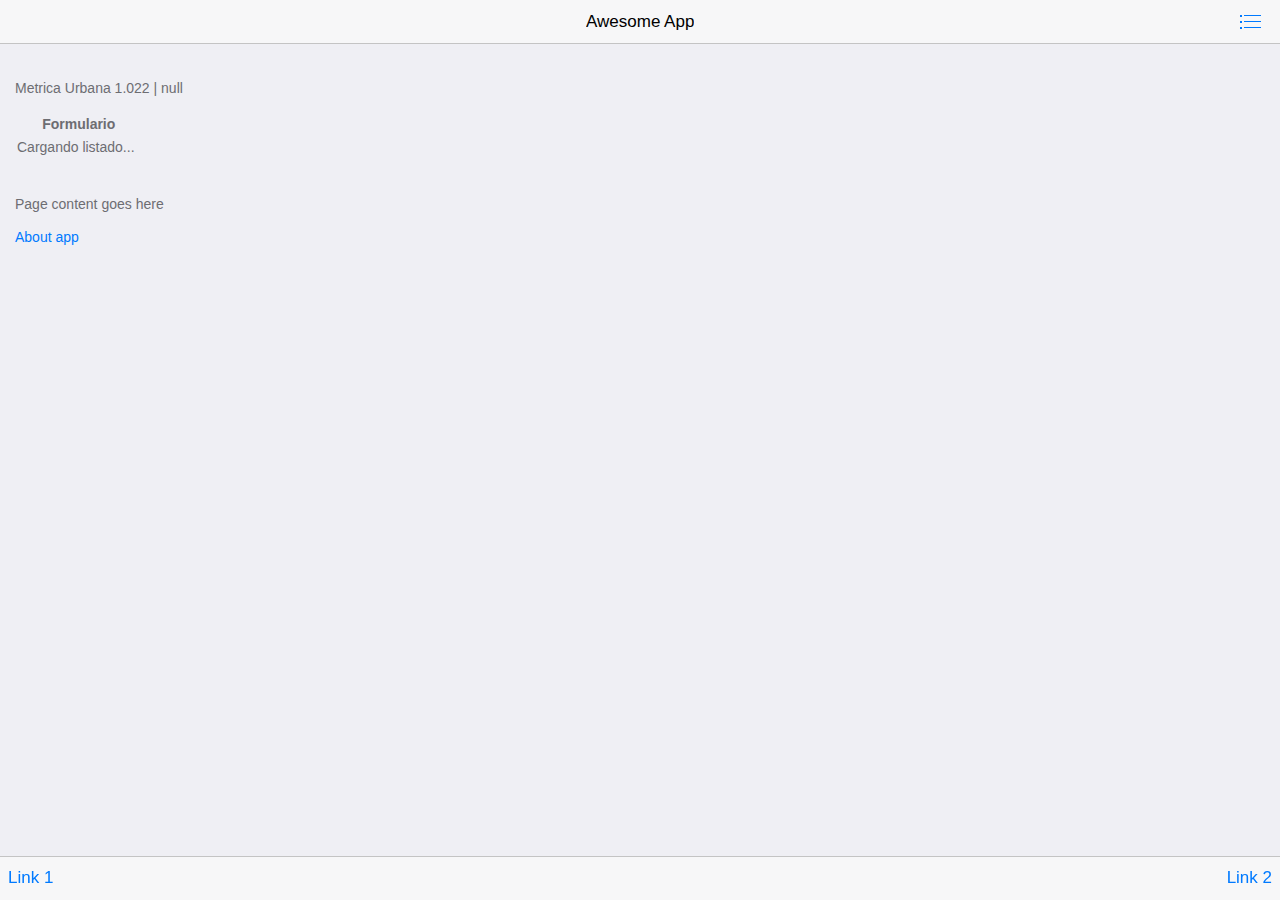
==== index.html @ 4507c9ab "prueba" ====
<!DOCTYPE html>
<html>
<head>
    <!--
        Customize this policy to fit your own app's needs. For more guidance, see:
            https://github.com/apache/cordova-plugin-whitelist/blob/master/README.md#content-security-policy
        Some notes:
            * gap: is required only on iOS (when using UIWebView) and is needed for JS->native communication
            * https://ssl.gstatic.com is required only on Android and is needed for TalkBack to function properly
            * Disables use of inline scripts in order to mitigate risk of XSS vulnerabilities. To change this:
                * Enable inline JS: add 'unsafe-inline' to default-src
        -->
    <meta http-equiv="Content-Security-Policy" content="default-src 'self' data: gap: https://ssl.gstatic.com 'unsafe-eval'; style-src 'self' 'unsafe-inline'; media-src *">

    <!-- Required meta tags-->
    <meta charset="utf-8">
    <meta name="viewport" content="width=device-width, initial-scale=1, maximum-scale=1, minimum-scale=1, user-scalable=no, minimal-ui">
    <meta name="apple-mobile-web-app-capable" content="yes">
    <meta name="apple-mobile-web-app-status-bar-style" content="black">
    <meta name="format-detection" content="telephone=no">
    <meta name="msapplication-tap-highlight" content="no">

    <!-- Your app title -->
    <title>My App</title>

    <!-- This template defaults to the iOS CSS theme. To support both iOS and material design themes, see the Framework7 Tutorial at the link below:
        http://www.idangero.us/framework7/tutorials/maintain-both-ios-and-material-themes-in-single-app.html
     -->

    <link rel="stylesheet" href="lib/framework7/css/framework7.ios.min.css">
    <link rel="stylesheet" href="lib/framework7/css/framework7.ios.colors.min.css">

    <link rel="stylesheet" href="css/styles.css">
</head>

<body>
    <!-- Status bar overlay for full screen mode (PhoneGap) -->
    <div class="statusbar-overlay"></div>

    <!-- Panels overlay-->
    <div class="panel-overlay"></div>
    <!-- Left panel with reveal effect-->
    <div class="panel panel-left panel-reveal">
        <div class="content-block">
            <p>Left panel content goes here</p>
        </div>
    </div>

    <!-- Views -->
    <div class="views">
        <!-- Your main view, should have "view-main" class -->
        <div class="view view-main">
            <!-- Top Navbar-->
            <div class="navbar">
                <div class="navbar-inner">
                    <!-- We need cool sliding animation on title element, so we have additional "sliding" class -->
                    <div class="center sliding">Awesome App</div>
                    <div class="right">
                        <!--
                          Right link contains only icon - additional "icon-only" class
                          Additional "open-panel" class tells app to open panel when we click on this link
                        -->
                        <a href="#" class="link icon-only open-panel"><i class="icon icon-bars"></i></a>
                    </div>
                </div>
            </div>
            <!-- Pages container, because we use fixed-through navbar and toolbar, it has additional appropriate classes-->
            <div class="pages navbar-through toolbar-through">
                <!-- Page, "data-page" contains page name -->
                <div data-page="index" class="page">
                    <!-- Scrollable page content -->
                    
                    
                    <div class="page-content">
                       
                       
                      
<div class="content-block">

	
	<span class="version"></span> | <span class="usuario_doc"></span>

<p>
						 
                                        
                                    
                     <table cellpadding="2" cellspacing="0" class="tabla_listado">
               
                <thead>
                    <tr class="titulo_tabla">
                        <th></th>
                        <th>Formulario</th>
                    </tr>
                </thead>
                <tbody id="elementsList">
                    <tr>
                        <td colspan="2">Cargando listado...</td>
                    </tr>
                </tbody>
            </table>
            <!--
            <br><br><a href="#view-3" class="tab-link">xxxx</a> <br><br>
                   
                        <a href="#view-3" class="tab-link" ><i class="icon tabbar-demo-icon-2"></i><span class="tabbar-label">Inbox</span></a>
                 --> 
                                 <input type="hidden" id="lista_formularios_code">      
                                  
  </p> 
  </div>

                       
                       
                        <div class="content-block">
                            <p>Page content goes here</p>
                            <!-- Link to another page -->
                            <a href="about.html">About app</a>
                        </div>
                    </div>
                </div>
            </div>
            <!-- Bottom Toolbar-->
            <div class="toolbar">
                <div class="toolbar-inner">
                    <!-- Toolbar links -->
                    <a href="#" class="link">Link 1</a>
                    <a href="#" class="link">Link 2</a>
                </div>
            </div>
        </div>
        
        
        
        
    </div>

    <script type="text/javascript" src="cordova.js"></script>
    <script type="text/javascript" src="lib/framework7/js/framework7.min.js"></script>
    <script type="text/javascript" src="js/my-app.js"></script>
</body>

</html>
---- lib/framework7/css/framework7.ios.min.css ----
/**
 * Framework7 1.4.0
 * Full Featured Mobile HTML Framework For Building iOS & Android Apps
 * 
 * http://www.idangero.us/framework7
 * 
 * Copyright 2015, Vladimir Kharlampidi
 * The iDangero.us
 * http://www.idangero.us/
 * 
 * Licensed under MIT
 * 
 * Released on: December 7, 2015
 */
body,html{position:relative;height:100%;width:100%;overflow-x:hidden}body{font-family:-apple-system,SF UI Text,Helvetica Neue,Helvetica,Arial,sans-serif;margin:0;padding:0;color:#000;font-size:14px;line-height:1.4;width:100%;-webkit-text-size-adjust:100%;background:#fff;overflow:hidden}@media all and (width:1024px) and (height:691px) and (orientation:landscape){body,html{height:671px}}@media all and (width:1024px) and (height:692px) and (orientation:landscape){body,html{height:672px}}*{-webkit-tap-highlight-color:transparent;-webkit-touch-callout:none}a,input,select,textarea{outline:0}a{text-decoration:none;color:#007aff}p{margin:1em 0}.row{display:-webkit-box;display:-ms-flexbox;display:-webkit-flex;display:flex;-webkit-box-pack:justify;-ms-flex-pack:justify;-webkit-justify-content:space-between;justify-content:space-between;-webkit-box-lines:multiple;-moz-box-lines:multiple;-webkit-flex-wrap:wrap;-ms-flex-wrap:wrap;flex-wrap:wrap;-webkit-box-align:start;-ms-flex-align:start;-webkit-align-items:flex-start;align-items:flex-start}.row>[class*=col-]{box-sizing:border-box}.row .col-auto{width:100%}.row .col-100{width:100%;width:-webkit-calc((100% - 15px*0)/ 1);width:calc((100% - 15px*0)/ 1)}.row.no-gutter .col-100{width:100%}.row .col-95{width:95%;width:-webkit-calc((100% - 15px*.05263157894736836)/ 1.0526315789473684);width:calc((100% - 15px*.05263157894736836)/ 1.0526315789473684)}.row.no-gutter .col-95{width:95%}.row .col-90{width:90%;width:-webkit-calc((100% - 15px*.11111111111111116)/ 1.1111111111111112);width:calc((100% - 15px*.11111111111111116)/ 1.1111111111111112)}.row.no-gutter .col-90{width:90%}.row .col-85{width:85%;width:-webkit-calc((100% - 15px*.17647058823529416)/ 1.1764705882352942);width:calc((100% - 15px*.17647058823529416)/ 1.1764705882352942)}.row.no-gutter .col-85{width:85%}.row .col-80{width:80%;width:-webkit-calc((100% - 15px*.25)/ 1.25);width:calc((100% - 15px*.25)/ 1.25)}.row.no-gutter .col-80{width:80%}.row .col-75{width:75%;width:-webkit-calc((100% - 15px*.33333333333333326)/ 1.3333333333333333);width:calc((100% - 15px*.33333333333333326)/ 1.3333333333333333)}.row.no-gutter .col-75{width:75%}.row .col-66{width:66.66666666666666%;width:-webkit-calc((100% - 15px*.5000000000000002)/ 1.5000000000000002);width:calc((100% - 15px*.5000000000000002)/ 1.5000000000000002)}.row.no-gutter .col-66{width:66.66666666666666%}.row .col-60{width:60%;width:-webkit-calc((100% - 15px*.6666666666666667)/ 1.6666666666666667);width:calc((100% - 15px*.6666666666666667)/ 1.6666666666666667)}.row.no-gutter .col-60{width:60%}.row .col-50{width:50%;width:-webkit-calc((100% - 15px*1)/ 2);width:calc((100% - 15px*1)/ 2)}.row.no-gutter .col-50{width:50%}.row .col-40{width:40%;width:-webkit-calc((100% - 15px*1.5)/ 2.5);width:calc((100% - 15px*1.5)/ 2.5)}.row.no-gutter .col-40{width:40%}.row .col-33{width:33.333333333333336%;width:-webkit-calc((100% - 15px*2)/ 3);width:calc((100% - 15px*2)/ 3)}.row.no-gutter .col-33{width:33.333333333333336%}.row .col-25{width:25%;width:-webkit-calc((100% - 15px*3)/ 4);width:calc((100% - 15px*3)/ 4)}.row.no-gutter .col-25{width:25%}.row .col-20{width:20%;width:-webkit-calc((100% - 15px*4)/ 5);width:calc((100% - 15px*4)/ 5)}.row.no-gutter .col-20{width:20%}.row .col-15{width:15%;width:-webkit-calc((100% - 15px*5.666666666666667)/ 6.666666666666667);width:calc((100% - 15px*5.666666666666667)/ 6.666666666666667)}.row.no-gutter .col-15{width:15%}.row .col-10{width:10%;width:-webkit-calc((100% - 15px*9)/ 10);width:calc((100% - 15px*9)/ 10)}.row.no-gutter .col-10{width:10%}.row .col-5{width:5%;width:-webkit-calc((100% - 15px*19)/ 20);width:calc((100% - 15px*19)/ 20)}.row.no-gutter .col-5{width:5%}.row .col-auto:nth-last-child(1),.row .col-auto:nth-last-child(1)~.col-auto{width:100%;width:-webkit-calc((100% - 15px*0)/ 1);width:calc((100% - 15px*0)/ 1)}.row.no-gutter .col-auto:nth-last-child(1),.row.no-gutter .col-auto:nth-last-child(1)~.col-auto{width:100%}.row .col-auto:nth-last-child(2),.row .col-auto:nth-last-child(2)~.col-auto{width:50%;width:-webkit-calc((100% - 15px*1)/ 2);width:calc((100% - 15px*1)/ 2)}.row.no-gutter .col-auto:nth-last-child(2),.row.no-gutter .col-auto:nth-last-child(2)~.col-auto{width:50%}.row .col-auto:nth-last-child(3),.row .col-auto:nth-last-child(3)~.col-auto{width:33.33333333%;width:-webkit-calc((100% - 15px*2)/ 3);width:calc((100% - 15px*2)/ 3)}.row.no-gutter .col-auto:nth-last-child(3),.row.no-gutter .col-auto:nth-last-child(3)~.col-auto{width:33.33333333%}.row .col-auto:nth-last-child(4),.row .col-auto:nth-last-child(4)~.col-auto{width:25%;width:-webkit-calc((100% - 15px*3)/ 4);width:calc((100% - 15px*3)/ 4)}.row.no-gutter .col-auto:nth-last-child(4),.row.no-gutter .col-auto:nth-last-child(4)~.col-auto{width:25%}.row .col-auto:nth-last-child(5),.row .col-auto:nth-last-child(5)~.col-auto{width:20%;width:-webkit-calc((100% - 15px*4)/ 5);width:calc((100% - 15px*4)/ 5)}.row.no-gutter .col-auto:nth-last-child(5),.row.no-gutter .col-auto:nth-last-child(5)~.col-auto{width:20%}.row .col-auto:nth-last-child(6),.row .col-auto:nth-last-child(6)~.col-auto{width:16.66666667%;width:-webkit-calc((100% - 15px*5)/ 6);width:calc((100% - 15px*5)/ 6)}.row.no-gutter .col-auto:nth-last-child(6),.row.no-gutter .col-auto:nth-last-child(6)~.col-auto{width:16.66666667%}.row .col-auto:nth-last-child(7),.row .col-auto:nth-last-child(7)~.col-auto{width:14.28571429%;width:-webkit-calc((100% - 15px*6)/ 7);width:calc((100% - 15px*6)/ 7)}.row.no-gutter .col-auto:nth-last-child(7),.row.no-gutter .col-auto:nth-last-child(7)~.col-auto{width:14.28571429%}.row .col-auto:nth-last-child(8),.row .col-auto:nth-last-child(8)~.col-auto{width:12.5%;width:-webkit-calc((100% - 15px*7)/ 8);width:calc((100% - 15px*7)/ 8)}.row.no-gutter .col-auto:nth-last-child(8),.row.no-gutter .col-auto:nth-last-child(8)~.col-auto{width:12.5%}.row .col-auto:nth-last-child(9),.row .col-auto:nth-last-child(9)~.col-auto{width:11.11111111%;width:-webkit-calc((100% - 15px*8)/ 9);width:calc((100% - 15px*8)/ 9)}.row.no-gutter .col-auto:nth-last-child(9),.row.no-gutter .col-auto:nth-last-child(9)~.col-auto{width:11.11111111%}.row .col-auto:nth-last-child(10),.row .col-auto:nth-last-child(10)~.col-auto{width:10%;width:-webkit-calc((100% - 15px*9)/ 10);width:calc((100% - 15px*9)/ 10)}.row.no-gutter .col-auto:nth-last-child(10),.row.no-gutter .col-auto:nth-last-child(10)~.col-auto{width:10%}.row .col-auto:nth-last-child(11),.row .col-auto:nth-last-child(11)~.col-auto{width:9.09090909%;width:-webkit-calc((100% - 15px*10)/ 11);width:calc((100% - 15px*10)/ 11)}.row.no-gutter .col-auto:nth-last-child(11),.row.no-gutter .col-auto:nth-last-child(11)~.col-auto{width:9.09090909%}.row .col-auto:nth-last-child(12),.row .col-auto:nth-last-child(12)~.col-auto{width:8.33333333%;width:-webkit-calc((100% - 15px*11)/ 12);width:calc((100% - 15px*11)/ 12)}.row.no-gutter .col-auto:nth-last-child(12),.row.no-gutter .col-auto:nth-last-child(12)~.col-auto{width:8.33333333%}.row .col-auto:nth-last-child(13),.row .col-auto:nth-last-child(13)~.col-auto{width:7.69230769%;width:-webkit-calc((100% - 15px*12)/ 13);width:calc((100% - 15px*12)/ 13)}.row.no-gutter .col-auto:nth-last-child(13),.row.no-gutter .col-auto:nth-last-child(13)~.col-auto{width:7.69230769%}.row .col-auto:nth-last-child(14),.row .col-auto:nth-last-child(14)~.col-auto{width:7.14285714%;width:-webkit-calc((100% - 15px*13)/ 14);width:calc((100% - 15px*13)/ 14)}.row.no-gutter .col-auto:nth-last-child(14),.row.no-gutter .col-auto:nth-last-child(14)~.col-auto{width:7.14285714%}.row .col-auto:nth-last-child(15),.row .col-auto:nth-last-child(15)~.col-auto{width:6.66666667%;width:-webkit-calc((100% - 15px*14)/ 15);width:calc((100% - 15px*14)/ 15)}.row.no-gutter .col-auto:nth-last-child(15),.row.no-gutter .col-auto:nth-last-child(15)~.col-auto{width:6.66666667%}@media all and (min-width:768px){.row .tablet-100{width:100%;width:-webkit-calc((100% - 15px*0)/ 1);width:calc((100% - 15px*0)/ 1)}.row.no-gutter .tablet-100{width:100%}.row .tablet-95{width:95%;width:-webkit-calc((100% - 15px*.05263157894736836)/ 1.0526315789473684);width:calc((100% - 15px*.05263157894736836)/ 1.0526315789473684)}.row.no-gutter .tablet-95{width:95%}.row .tablet-90{width:90%;width:-webkit-calc((100% - 15px*.11111111111111116)/ 1.1111111111111112);width:calc((100% - 15px*.11111111111111116)/ 1.1111111111111112)}.row.no-gutter .tablet-90{width:90%}.row .tablet-85{width:85%;width:-webkit-calc((100% - 15px*.17647058823529416)/ 1.1764705882352942);width:calc((100% - 15px*.17647058823529416)/ 1.1764705882352942)}.row.no-gutter .tablet-85{width:85%}.row .tablet-80{width:80%;width:-webkit-calc((100% - 15px*.25)/ 1.25);width:calc((100% - 15px*.25)/ 1.25)}.row.no-gutter .tablet-80{width:80%}.row .tablet-75{width:75%;width:-webkit-calc((100% - 15px*.33333333333333326)/ 1.3333333333333333);width:calc((100% - 15px*.33333333333333326)/ 1.3333333333333333)}.row.no-gutter .tablet-75{width:75%}.row .tablet-66{width:66.66666666666666%;width:-webkit-calc((100% - 15px*.5000000000000002)/ 1.5000000000000002);width:calc((100% - 15px*.5000000000000002)/ 1.5000000000000002)}.row.no-gutter .tablet-66{width:66.66666666666666%}.row .tablet-60{width:60%;width:-webkit-calc((100% - 15px*.6666666666666667)/ 1.6666666666666667);width:calc((100% - 15px*.6666666666666667)/ 1.6666666666666667)}.row.no-gutter .tablet-60{width:60%}.row .tablet-50{width:50%;width:-webkit-calc((100% - 15px*1)/ 2);width:calc((100% - 15px*1)/ 2)}.row.no-gutter .tablet-50{width:50%}.row .tablet-40{width:40%;width:-webkit-calc((100% - 15px*1.5)/ 2.5);width:calc((100% - 15px*1.5)/ 2.5)}.row.no-gutter .tablet-40{width:40%}.row .tablet-33{width:33.333333333333336%;width:-webkit-calc((100% - 15px*2)/ 3);width:calc((100% - 15px*2)/ 3)}.row.no-gutter .tablet-33{width:33.333333333333336%}.row .tablet-25{width:25%;width:-webkit-calc((100% - 15px*3)/ 4);width:calc((100% - 15px*3)/ 4)}.row.no-gutter .tablet-25{width:25%}.row .tablet-20{width:20%;width:-webkit-calc((100% - 15px*4)/ 5);width:calc((100% - 15px*4)/ 5)}.row.no-gutter .tablet-20{width:20%}.row .tablet-15{width:15%;width:-webkit-calc((100% - 15px*5.666666666666667)/ 6.666666666666667);width:calc((100% - 15px*5.666666666666667)/ 6.666666666666667)}.row.no-gutter .tablet-15{width:15%}.row .tablet-10{width:10%;width:-webkit-calc((100% - 15px*9)/ 10);width:calc((100% - 15px*9)/ 10)}.row.no-gutter .tablet-10{width:10%}.row .tablet-5{width:5%;width:-webkit-calc((100% - 15px*19)/ 20);width:calc((100% - 15px*19)/ 20)}.row.no-gutter .tablet-5{width:5%}.row .tablet-auto:nth-last-child(1),.row .tablet-auto:nth-last-child(1)~.col-auto{width:100%;width:-webkit-calc((100% - 15px*0)/ 1);width:calc((100% - 15px*0)/ 1)}.row.no-gutter .tablet-auto:nth-last-child(1),.row.no-gutter .tablet-auto:nth-last-child(1)~.tablet-auto{width:100%}.row .tablet-auto:nth-last-child(2),.row .tablet-auto:nth-last-child(2)~.col-auto{width:50%;width:-webkit-calc((100% - 15px*1)/ 2);width:calc((100% - 15px*1)/ 2)}.row.no-gutter .tablet-auto:nth-last-child(2),.row.no-gutter .tablet-auto:nth-last-child(2)~.tablet-auto{width:50%}.row .tablet-auto:nth-last-child(3),.row .tablet-auto:nth-last-child(3)~.col-auto{width:33.33333333%;width:-webkit-calc((100% - 15px*2)/ 3);width:calc((100% - 15px*2)/ 3)}.row.no-gutter .tablet-auto:nth-last-child(3),.row.no-gutter .tablet-auto:nth-last-child(3)~.tablet-auto{width:33.33333333%}.row .tablet-auto:nth-last-child(4),.row .tablet-auto:nth-last-child(4)~.col-auto{width:25%;width:-webkit-calc((100% - 15px*3)/ 4);width:calc((100% - 15px*3)/ 4)}.row.no-gutter .tablet-auto:nth-last-child(4),.row.no-gutter .tablet-auto:nth-last-child(4)~.tablet-auto{width:25%}.row .tablet-auto:nth-last-child(5),.row .tablet-auto:nth-last-child(5)~.col-auto{width:20%;width:-webkit-calc((100% - 15px*4)/ 5);width:calc((100% - 15px*4)/ 5)}.row.no-gutter .tablet-auto:nth-last-child(5),.row.no-gutter .tablet-auto:nth-last-child(5)~.tablet-auto{width:20%}.row .tablet-auto:nth-last-child(6),.row .tablet-auto:nth-last-child(6)~.col-auto{width:16.66666667%;width:-webkit-calc((100% - 15px*5)/ 6);width:calc((100% - 15px*5)/ 6)}.row.no-gutter .tablet-auto:nth-last-child(6),.row.no-gutter .tablet-auto:nth-last-child(6)~.tablet-auto{width:16.66666667%}.row .tablet-auto:nth-last-child(7),.row .tablet-auto:nth-last-child(7)~.col-auto{width:14.28571429%;width:-webkit-calc((100% - 15px*6)/ 7);width:calc((100% - 15px*6)/ 7)}.row.no-gutter .tablet-auto:nth-last-child(7),.row.no-gutter .tablet-auto:nth-last-child(7)~.tablet-auto{width:14.28571429%}.row .tablet-auto:nth-last-child(8),.row .tablet-auto:nth-last-child(8)~.col-auto{width:12.5%;width:-webkit-calc((100% - 15px*7)/ 8);width:calc((100% - 15px*7)/ 8)}.row.no-gutter .tablet-auto:nth-last-child(8),.row.no-gutter .tablet-auto:nth-last-child(8)~.tablet-auto{width:12.5%}.row .tablet-auto:nth-last-child(9),.row .tablet-auto:nth-last-child(9)~.col-auto{width:11.11111111%;width:-webkit-calc((100% - 15px*8)/ 9);width:calc((100% - 15px*8)/ 9)}.row.no-gutter .tablet-auto:nth-last-child(9),.row.no-gutter .tablet-auto:nth-last-child(9)~.tablet-auto{width:11.11111111%}.row .tablet-auto:nth-last-child(10),.row .tablet-auto:nth-last-child(10)~.col-auto{width:10%;width:-webkit-calc((100% - 15px*9)/ 10);width:calc((100% - 15px*9)/ 10)}.row.no-gutter .tablet-auto:nth-last-child(10),.row.no-gutter .tablet-auto:nth-last-child(10)~.tablet-auto{width:10%}.row .tablet-auto:nth-last-child(11),.row .tablet-auto:nth-last-child(11)~.col-auto{width:9.09090909%;width:-webkit-calc((100% - 15px*10)/ 11);width:calc((100% - 15px*10)/ 11)}.row.no-gutter .tablet-auto:nth-last-child(11),.row.no-gutter .tablet-auto:nth-last-child(11)~.tablet-auto{width:9.09090909%}.row .tablet-auto:nth-last-child(12),.row .tablet-auto:nth-last-child(12)~.col-auto{width:8.33333333%;width:-webkit-calc((100% - 15px*11)/ 12);width:calc((100% - 15px*11)/ 12)}.row.no-gutter .tablet-auto:nth-last-child(12),.row.no-gutter .tablet-auto:nth-last-child(12)~.tablet-auto{width:8.33333333%}.row .tablet-auto:nth-last-child(13),.row .tablet-auto:nth-last-child(13)~.col-auto{width:7.69230769%;width:-webkit-calc((100% - 15px*12)/ 13);width:calc((100% - 15px*12)/ 13)}.row.no-gutter .tablet-auto:nth-last-child(13),.row.no-gutter .tablet-auto:nth-last-child(13)~.tablet-auto{width:7.69230769%}.row .tablet-auto:nth-last-child(14),.row .tablet-auto:nth-last-child(14)~.col-auto{width:7.14285714%;width:-webkit-calc((100% - 15px*13)/ 14);width:calc((100% - 15px*13)/ 14)}.row.no-gutter .tablet-auto:nth-last-child(14),.row.no-gutter .tablet-auto:nth-last-child(14)~.tablet-auto{width:7.14285714%}.row .tablet-auto:nth-last-child(15),.row .tablet-auto:nth-last-child(15)~.col-auto{width:6.66666667%;width:-webkit-calc((100% - 15px*14)/ 15);width:calc((100% - 15px*14)/ 15)}.row.no-gutter .tablet-auto:nth-last-child(15),.row.no-gutter .tablet-auto:nth-last-child(15)~.tablet-auto{width:6.66666667%}}.view,.views{position:relative;width:100%;height:100%;z-index:5000}.views{overflow:auto;-webkit-overflow-scrolling:touch}.view{overflow:hidden;box-sizing:border-box}.pages{position:relative;width:100%;height:100%;overflow:hidden;background:#000}.page{box-sizing:border-box;position:absolute;left:0;top:0;width:100%;height:100%;background:#efeff4;-webkit-transform:translate3d(0,0,0);transform:translate3d(0,0,0)}.page.cached{display:none}.page-on-left{opacity:.9;-webkit-transform:translate3d(-20%,0,0);transform:translate3d(-20%,0,0)}.page-on-center .swipeback-page-shadow{opacity:1}.page-on-right{-webkit-transform:translate3d(100%,0,0);transform:translate3d(100%,0,0)}.page-on-right .swipeback-page-shadow{opacity:0}.page-content{overflow:auto;-webkit-overflow-scrolling:touch;box-sizing:border-box;height:100%;position:relative;z-index:1}.swipeback-page-shadow{position:absolute;right:100%;top:0;width:16px;height:100%;background:-webkit-linear-gradient(left,rgba(0,0,0,0) 0,rgba(0,0,0,0) 10%,rgba(0,0,0,.01) 50%,rgba(0,0,0,.2) 100%);background:linear-gradient(to right,rgba(0,0,0,0) 0,rgba(0,0,0,0) 10%,rgba(0,0,0,.01) 50%,rgba(0,0,0,.2) 100%);z-index:-1;content:''}html.android .swipeback-page-shadow{display:none;-webkit-animation:none;animation:none}.page-transitioning,.page-transitioning .swipeback-page-shadow{-webkit-transition-duration:.4s;transition-duration:.4s}.page-from-center-to-right:before,.page-from-right-to-center:before{position:absolute;right:100%;top:0;width:16px;height:100%;background:-webkit-linear-gradient(left,rgba(0,0,0,0) 0,rgba(0,0,0,0) 10%,rgba(0,0,0,.01) 50%,rgba(0,0,0,.2) 100%);background:linear-gradient(to right,rgba(0,0,0,0) 0,rgba(0,0,0,0) 10%,rgba(0,0,0,.01) 50%,rgba(0,0,0,.2) 100%);z-index:-1;content:''}html.android .page-from-center-to-right:before,html.android .page-from-right-to-center:before{display:none;-webkit-animation:none;animation:none}.page-from-right-to-center{-webkit-animation:pageFromRightToCenter .4s forwards;animation:pageFromRightToCenter .4s forwards}.page-from-right-to-center:before{-webkit-animation:pageFromRightToCenterShadow .4s forwards;animation:pageFromRightToCenterShadow .4s forwards}.page-from-center-to-right{-webkit-animation:pageFromCenterToRight .4s forwards;animation:pageFromCenterToRight .4s forwards}.page-from-center-to-right:before{-webkit-animation:pageFromCenterToRightShadow .4s forwards;animation:pageFromCenterToRightShadow .4s forwards}@-webkit-keyframes pageFromRightToCenter{from{-webkit-transform:translate3d(100%,0,0)}to{-webkit-transform:translate3d(0,0,0)}}@keyframes pageFromRightToCenter{from{transform:translate3d(100%,0,0)}to{transform:translate3d(0,0,0)}}@-webkit-keyframes pageFromRightToCenterShadow{from{opacity:0}to{opacity:1}}@keyframes pageFromRightToCenterShadow{from{opacity:0}to{opacity:1}}@-webkit-keyframes pageFromCenterToRight{from{-webkit-transform:translate3d(0,0,0)}to{-webkit-transform:translate3d(100%,0,0)}}@keyframes pageFromCenterToRight{from{transform:translate3d(0,0,0)}to{transform:translate3d(100%,0,0)}}@-webkit-keyframes pageFromCenterToRightShadow{from{opacity:1}to{opacity:0}}@keyframes pageFromCenterToRightShadow{from{opacity:1}to{opacity:0}}.page-from-center-to-left{-webkit-animation:pageFromCenterToLeft .4s forwards;animation:pageFromCenterToLeft .4s forwards}.page-from-left-to-center{-webkit-animation:pageFromLeftToCenter .4s forwards;animation:pageFromLeftToCenter .4s forwards}@-webkit-keyframes pageFromCenterToLeft{from{opacity:1;-webkit-transform:translate3d(0,0,0)}to{opacity:.9;-webkit-transform:translate3d(-20%,0,0)}}@keyframes pageFromCenterToLeft{from{transform:translate3d(0,0,0)}to{opacity:.9;transform:translate3d(-20%,0,0)}}@-webkit-keyframes pageFromLeftToCenter{from{opacity:.9;-webkit-transform:translate3d(-20%,0,0)}to{opacity:1;-webkit-transform:translate3d(0,0,0)}}@keyframes pageFromLeftToCenter{from{transform:translate3d(-20%,0,0)}to{opacity:1;transform:translate3d(0,0,0)}}.navbar-inner,.toolbar-inner{position:absolute;left:0;top:0;width:100%;height:100%;padding:0 8px;box-sizing:border-box;display:-webkit-box;display:-ms-flexbox;display:-webkit-flex;display:flex;-webkit-box-pack:justify;-ms-flex-pack:justify;-webkit-justify-content:space-between;justify-content:space-between;-webkit-box-align:center;-ms-flex-align:center;-webkit-align-items:center;align-items:center}.navbar-inner.cached{display:none}.navbar,.toolbar{height:44px;width:100%;box-sizing:border-box;font-size:17px;position:relative;margin:0;z-index:500;-webkit-backface-visibility:hidden;backface-visibility:hidden}.navbar b,.toolbar b{font-weight:500}html.ios-gt-8 .navbar b,html.ios-gt-8 .toolbar b{font-weight:600}.navbar,.subnavbar,.toolbar{background:#f7f7f8}.navbar a.link,.subnavbar a.link,.toolbar a.link{line-height:44px;height:44px;text-decoration:none;position:relative;display:-webkit-box;display:-ms-flexbox;display:-webkit-flex;display:flex;-webkit-box-pack:start;-ms-flex-pack:start;-webkit-justify-content:flex-start;justify-content:flex-start;-webkit-box-align:center;-ms-flex-align:center;-webkit-align-items:center;align-items:center;-webkit-transition-duration:.3s;transition-duration:.3s;-webkit-transform:translateZ(0);transform:translateZ(0)}.navbar a.link.active-state,.subnavbar a.link.active-state,.toolbar a.link.active-state,html:not(.watch-active-state) .navbar a.link:active,html:not(.watch-active-state) .subnavbar a.link:active,html:not(.watch-active-state) .toolbar a.link:active{opacity:.3;-webkit-transition-duration:0s;transition-duration:0s}.navbar a.link i+i,.navbar a.link i+span,.navbar a.link span+i,.navbar a.link span+span,.subnavbar a.link i+i,.subnavbar a.link i+span,.subnavbar a.link span+i,.subnavbar a.link span+span,.toolbar a.link i+i,.toolbar a.link i+span,.toolbar a.link span+i,.toolbar a.link span+span{margin-left:7px}.navbar a.icon-only,.subnavbar a.icon-only,.toolbar a.icon-only{min-width:44px;display:-webkit-box;display:-ms-flexbox;display:-webkit-flex;display:flex;-webkit-box-pack:center;-ms-flex-pack:center;-webkit-justify-content:center;justify-content:center;-webkit-box-align:center;-ms-flex-align:center;-webkit-align-items:center;align-items:center;margin:0}.navbar i.icon,.subnavbar i.icon,.toolbar i.icon{display:block}.navbar{left:0;top:0}.navbar:after{content:'';position:absolute;left:0;bottom:0;right:auto;top:auto;height:1px;width:100%;background-color:#c4c4c4;display:block;z-index:15;-webkit-transform-origin:50% 100%;transform-origin:50% 100%}html.pixel-ratio-2 .navbar:after{-webkit-transform:scaleY(.5);transform:scaleY(.5)}html.pixel-ratio-3 .navbar:after{-webkit-transform:scaleY(.33);transform:scaleY(.33)}.navbar:after{backface-visibility:hidden}.navbar.no-border:after{display:none}.navbar .center{font-size:17px;font-weight:500;text-align:center;margin:0;position:relative;overflow:hidden;text-overflow:ellipsis;white-space:nowrap;line-height:44px;-webkit-flex-shrink:10;-ms-flex:0 10 auto;flex-shrink:10;display:-webkit-box;display:-ms-flexbox;display:-webkit-flex;display:flex;-webkit-box-align:center;-ms-flex-align:center;-webkit-align-items:center;align-items:center}html.ios-gt-8 .navbar .center{font-weight:600}.navbar .left,.navbar .right{-webkit-flex-shrink:0;-ms-flex:0 0 auto;flex-shrink:0;display:-webkit-box;display:-ms-flexbox;display:-webkit-flex;display:flex;-webkit-box-pack:start;-ms-flex-pack:start;-webkit-justify-content:flex-start;justify-content:flex-start;-webkit-box-align:center;-ms-flex-align:center;-webkit-align-items:center;align-items:center;-webkit-transform:translate3d(0,0,0);transform:translate3d(0,0,0)}.navbar .left a+a,.navbar .right a+a{margin-left:15px}.navbar .left{margin-right:10px}.navbar .right{margin-left:10px}.navbar .right:first-child{position:absolute;right:8px;height:100%}.popup .navbar{-webkit-transform:translate3d(0,0,0);transform:translate3d(0,0,0)}.subnavbar{height:44px;width:100%;position:absolute;left:0;top:100%;margin-top:-1px;z-index:20;box-sizing:border-box;padding:0 8px;display:-webkit-box;display:-ms-flexbox;display:-webkit-flex;display:flex;-webkit-box-pack:justify;-ms-flex-pack:justify;-webkit-justify-content:space-between;justify-content:space-between;-webkit-box-align:center;-ms-flex-align:center;-webkit-align-items:center;align-items:center}.subnavbar:after{content:'';position:absolute;left:0;bottom:0;right:auto;top:auto;height:1px;width:100%;background-color:#c4c4c4;display:block;z-index:15;-webkit-transform-origin:50% 100%;transform-origin:50% 100%}html.pixel-ratio-2 .subnavbar:after{-webkit-transform:scaleY(.5);transform:scaleY(.5)}html.pixel-ratio-3 .subnavbar:after{-webkit-transform:scaleY(.33);transform:scaleY(.33)}.subnavbar.no-border:after{display:none}.navbar.no-border .subnavbar{margin-top:0}.navbar-on-left .subnavbar,.navbar-on-right .subnavbar{pointer-events:none}.navbar .subnavbar,.page .subnavbar{position:absolute}.page>.subnavbar{top:0;margin-top:0}.subnavbar>.buttons-row{width:100%}.subnavbar .searchbar,.subnavbar.searchbar{position:absolute}.subnavbar .searchbar,.subnavbar.searchbar{position:absolute}.subnavbar .searchbar{left:0;top:0}.toolbar{left:0;bottom:0}.toolbar:before{content:'';position:absolute;left:0;top:0;bottom:auto;right:auto;height:1px;width:100%;background-color:#c4c4c4;display:block;z-index:15;-webkit-transform-origin:50% 0;transform-origin:50% 0}html.pixel-ratio-2 .toolbar:before{-webkit-transform:scaleY(.5);transform:scaleY(.5)}html.pixel-ratio-3 .toolbar:before{-webkit-transform:scaleY(.33);transform:scaleY(.33)}.toolbar.no-border:before{display:none}.toolbar a{-webkit-flex-shrink:1;-ms-flex:0 1 auto;flex-shrink:1;position:relative;white-space:nowrap;text-overflow:ellipsis;overflow:hidden}.tabbar{color:#929292;z-index:5001}.tabbar a{color:#929292}.tabbar a.active{color:#007aff}.tabbar a.link{line-height:1.4}.tabbar a.link,.tabbar a.tab-link{height:100%;width:100%;box-sizing:border-box;display:-webkit-box;display:-ms-flexbox;display:-webkit-flex;display:flex;-webkit-box-pack:center;-ms-flex-pack:center;-webkit-justify-content:center;justify-content:center;-webkit-box-align:center;-ms-flex-align:center;-webkit-align-items:center;align-items:center;overflow:visible;-webkit-box-flex:1;-ms-flex:1;-webkit-box-orient:vertical;-moz-box-orient:vertical;-ms-flex-direction:column;-webkit-flex-direction:column;flex-direction:column}.tabbar i.icon{height:30px}.tabbar-labels{height:50px}.tabbar-labels a.link,.tabbar-labels a.tab-link{padding-top:4px;padding-bottom:4px;height:100%;-webkit-box-pack:justify;-ms-flex-pack:justify;-webkit-justify-content:space-between;justify-content:space-between}.tabbar-labels a.link i+span,.tabbar-labels a.tab-link i+span{margin:0}.tabbar-labels span.tabbar-label{line-height:1;display:block;margin:0;letter-spacing:.01em;font-size:10px;position:relative;text-overflow:ellipsis;white-space:nowrap}@media all and (min-width:768px){.tabbar .toolbar-inner{-webkit-box-pack:center;-ms-flex-pack:center;-webkit-justify-content:center;justify-content:center}.tabbar a.link,.tabbar a.tab-link{width:auto;min-width:105px}.tabbar-labels{height:56px}.tabbar-labels span.tabbar-label{font-size:14px}}.navbar-from-right-to-center .center,.navbar-from-right-to-center .fading,.navbar-from-right-to-center .left,.navbar-from-right-to-center .right,.navbar-from-right-to-center .subnavbar{-webkit-animation:navbarElementFadeIn .4s forwards;animation:navbarElementFadeIn .4s forwards}.navbar-from-right-to-center .sliding{opacity:1}.navbar-from-center-to-right .center,.navbar-from-center-to-right .fading,.navbar-from-center-to-right .left,.navbar-from-center-to-right .right,.navbar-from-center-to-right .subnavbar{-webkit-animation:navbarElementFadeOut .4s forwards;animation:navbarElementFadeOut .4s forwards}.navbar-from-center-to-right .sliding{opacity:0}.navbar-from-center-to-right .subnavbar.sliding{opacity:1}@-webkit-keyframes navbarElementFadeIn{from{opacity:0}to{opacity:1}}@keyframes navbarElementFadeIn{from{opacity:0}to{opacity:1}}.navbar-from-center-to-left .center,.navbar-from-center-to-left .fading,.navbar-from-center-to-left .left,.navbar-from-center-to-left .right,.navbar-from-center-to-left .subnavbar{-webkit-animation:navbarElementFadeOut .4s forwards;animation:navbarElementFadeOut .4s forwards}.navbar-from-center-to-left .sliding{opacity:0}.navbar-from-center-to-left .subnavbar.sliding{opacity:1}.navbar-from-left-to-center .center,.navbar-from-left-to-center .fading,.navbar-from-left-to-center .left,.navbar-from-left-to-center .right,.navbar-from-left-to-center .subnavbar{-webkit-animation:navbarElementFadeIn .4s forwards;animation:navbarElementFadeIn .4s forwards}.navbar-from-left-to-center .sliding{opacity:1}.navbar-on-left .center,.navbar-on-left .fading,.navbar-on-left .left,.navbar-on-left .right,.navbar-on-left .subnavbar{opacity:0}.navbar-on-left .sliding{opacity:0}.navbar-on-left .subnavbar.sliding{opacity:1;-webkit-transform:translate3d(-100%,0,0);transform:translate3d(-100%,0,0)}.navbar-on-right .center,.navbar-on-right .fading,.navbar-on-right .left,.navbar-on-right .right,.navbar-on-right .subnavbar{opacity:0}.navbar-on-right .sliding{opacity:0}.navbar-on-right .subnavbar.sliding{-webkit-transform:translate3d(100%,0,0);transform:translate3d(100%,0,0)}@-webkit-keyframes navbarElementFadeOut{from{opacity:1}to{opacity:0}}@keyframes navbarElementFadeOut{from{opacity:1}to{opacity:0}}.navbar-from-center-to-left .left.sliding .back.link .icon,.navbar-from-center-to-right .left.sliding .back.link .icon,.navbar-from-left-to-center .left.sliding .back.link .icon,.navbar-from-right-to-center .left.sliding .back.link .icon{-webkit-transition-duration:.4s;transition-duration:.4s}.navbar-from-center-to-left .sliding,.navbar-from-center-to-right .sliding,.navbar-from-left-to-center .sliding,.navbar-from-right-to-center .sliding{-webkit-transition-duration:.4s;transition-duration:.4s;-webkit-animation:none;animation:none}.page>.navbar,.page>.toolbar,.view>.navbar,.view>.toolbar,.views>.navbar,.views>.toolbar{position:absolute}.subnavbar~.page-content{padding-top:44px}.navbar-fixed .page-content,.navbar-through .page-content{padding-top:44px}.navbar-fixed .page-content.with-subnavbar,.navbar-fixed .subnavbar~.page-content,.navbar-fixed .with-subnavbar .page-content,.navbar-through .page-content.with-subnavbar,.navbar-through .subnavbar~.page-content,.navbar-through .with-subnavbar .page-content{padding-top:88px}.navbar-fixed .page .subnavbar,.navbar-fixed.page .subnavbar,.navbar-through .page .subnavbar,.navbar-through.page .subnavbar{top:44px}.tabbar-fixed .page-content,.tabbar-through .page-content,.toolbar-fixed .page-content,.toolbar-through .page-content{padding-bottom:44px}.tabbar-labels-fixed .page-content,.tabbar-labels-through .page-content{padding-bottom:50px}@media all and (min-width:768px){.tabbar-labels-fixed .page-content,.tabbar-labels-through .page-content{padding-bottom:56px}}.navbar.navbar-hiding{-webkit-transition-duration:.4s;transition-duration:.4s;-webkit-transform:translate3d(0,0,0);transform:translate3d(0,0,0)}.navbar.navbar-hiding~.page .list-group-title,.navbar.navbar-hiding~.page-content .list-group-title,.navbar.navbar-hiding~.pages .list-group-title{-webkit-transition-duration:.4s;transition-duration:.4s}.navbar.navbar-hiding~.page .subnavbar,.navbar.navbar-hiding~.page-content .subnavbar,.navbar.navbar-hiding~.pages .subnavbar{-webkit-transition-duration:.4s;transition-duration:.4s}.navbar.navbar-hidden{-webkit-transition-duration:.4s;transition-duration:.4s;-webkit-transform:translate3d(0,-100%,0);transform:translate3d(0,-100%,0)}.navbar.navbar-hidden~.page .list-group-title,.navbar.navbar-hidden~.page-content .list-group-title,.navbar.navbar-hidden~.pages .list-group-title{-webkit-transition-duration:.4s;transition-duration:.4s;top:-44px}.navbar.navbar-hidden~.page .subnavbar,.navbar.navbar-hidden~.page-content .subnavbar,.navbar.navbar-hidden~.pages .subnavbar{-webkit-transform:translate3d(0,-100%,0);transform:translate3d(0,-100%,0);-webkit-transition-duration:.4s;transition-duration:.4s}.page.no-navbar .page-content{padding-top:0}.page.no-navbar .page-content.with-subnavbar,.page.no-navbar.with-subnavbar .page-content,.with-subnavbar .page.no-navbar .page-content{padding-top:44px}.tabbar.tabbar-hiding,.tabbar.toolbar-hiding,.toolbar.tabbar-hiding,.toolbar.toolbar-hiding{-webkit-transition-duration:.4s;transition-duration:.4s;-webkit-transform:translate3d(0,0,0);transform:translate3d(0,0,0)}.tabbar.tabbar-hidden,.tabbar.toolbar-hidden,.toolbar.tabbar-hidden,.toolbar.toolbar-hidden{-webkit-transition-duration:.4s;transition-duration:.4s;-webkit-transform:translate3d(0,100%,0);transform:translate3d(0,100%,0)}.page.no-tabbar .page-content,.page.no-toolbar .page-content{padding-bottom:0}.searchbar{height:44px;width:100%;background:#c9c9ce;box-sizing:border-box;padding:0 8px;overflow:hidden;position:relative;display:-webkit-box;display:-ms-flexbox;display:-webkit-flex;display:flex;-webkit-box-align:center;-ms-flex-align:center;-webkit-align-items:center;align-items:center}.searchbar:after{content:'';position:absolute;left:0;bottom:0;right:auto;top:auto;height:1px;width:100%;background-color:#b4b4b4;display:block;z-index:15;-webkit-transform-origin:50% 100%;transform-origin:50% 100%}html.pixel-ratio-2 .searchbar:after{-webkit-transform:scaleY(.5);transform:scaleY(.5)}html.pixel-ratio-3 .searchbar:after{-webkit-transform:scaleY(.33);transform:scaleY(.33)}.searchbar .searchbar-input{width:100%;height:28px;position:relative;-webkit-flex-shrink:1;-ms-flex:0 1 auto;flex-shrink:1}.searchbar input[type=search]{box-sizing:border-box;width:100%;height:100%;display:block;border:none;-webkit-appearance:none;-moz-appearance:none;-ms-appearance:none;appearance:none;border-radius:5px;font-family:inherit;color:#000;font-size:14px;font-weight:400;padding:0 28px;background-color:#fff;background-repeat:no-repeat;background-position:8px center;background-image:url("data:image/svg+xml;charset=utf-8,%3Csvg%20xmlns%3D'http%3A%2F%2Fwww.w3.org%2F2000%2Fsvg'%20viewBox%3D'0%200%2013%2013'%20enable-background%3D'new%200%200%2013%2013'%3E%3Cg%3E%3Cpath%20fill%3D'%23939398'%20d%3D'M5%2C1c2.2%2C0%2C4%2C1.8%2C4%2C4S7.2%2C9%2C5%2C9S1%2C7.2%2C1%2C5S2.8%2C1%2C5%2C1%20M5%2C0C2.2%2C0%2C0%2C2.2%2C0%2C5s2.2%2C5%2C5%2C5s5-2.2%2C5-5S7.8%2C0%2C5%2C0%20L5%2C0z'%2F%3E%3C%2Fg%3E%3Cline%20stroke%3D'%23939398'%20stroke-miterlimit%3D'10'%20x1%3D'12.6'%20y1%3D'12.6'%20x2%3D'8.2'%20y2%3D'8.2'%2F%3E%3C%2Fsvg%3E");-webkit-background-size:13px 13px;background-size:13px 13px}.searchbar input[type=search]::-webkit-input-placeholder{color:#939398;opacity:1}.searchbar input[type=search]::-webkit-search-cancel-button{-webkit-appearance:none}.searchbar .searchbar-clear{position:absolute;width:28px;height:28px;right:0;top:0;opacity:0;pointer-events:none;background-position:center;background-repeat:no-repeat;background-image:url("data:image/svg+xml;charset=utf-8,%3Csvg%20xmlns%3D'http%3A%2F%2Fwww.w3.org%2F2000%2Fsvg'%20viewBox%3D'0%200%2028%2028'%3E%3Ccircle%20cx%3D'14'%20cy%3D'14'%20r%3D'14'%20fill%3D'%238e8e93'%2F%3E%3Cline%20stroke%3D'%23ffffff'%20stroke-width%3D'2'%20stroke-miterlimit%3D'10'%20x1%3D'8'%20y1%3D'8'%20x2%3D'20'%20y2%3D'20'%2F%3E%3Cline%20fill%3D'none'%20stroke%3D'%23ffffff'%20stroke-width%3D'2'%20stroke-miterlimit%3D'10'%20x1%3D'20'%20y1%3D'8'%20x2%3D'8'%20y2%3D'20'%2F%3E%3C%2Fsvg%3E");-webkit-background-size:14px 14px;background-size:14px 14px;-webkit-transition-duration:.3s;transition-duration:.3s;cursor:pointer}.searchbar .searchbar-cancel{-webkit-transition-duration:.3s;transition-duration:.3s;-webkit-transform:translate3d(0,0,0);transform:translate3d(0,0,0);font-size:17px;cursor:pointer;opacity:0;-webkit-flex-shrink:0;-ms-flex:0 0 auto;flex-shrink:0;margin-left:0;pointer-events:none;display:none}.searchbar.searchbar-active .searchbar-cancel{margin-left:8px;opacity:1;pointer-events:auto}.searchbar.searchbar-active .searchbar-cancel.active-state,html:not(.watch-active-state) .searchbar.searchbar-active .searchbar-cancel:active{opacity:.3;-webkit-transition-duration:0s;transition-duration:0s}.searchbar.searchbar-not-empty .searchbar-clear{pointer-events:auto;opacity:1}.searchbar-overlay{position:absolute;left:0;top:0;width:100%;height:100%;z-index:100;opacity:0;pointer-events:none;background:rgba(0,0,0,.4);-webkit-transition-duration:.3s;transition-duration:.3s;-webkit-transform:translate3d(0,0,0);transform:translate3d(0,0,0)}.searchbar-overlay.searchbar-overlay-active{opacity:1;pointer-events:auto}.searchbar-not-found{display:none}.hidden-by-searchbar,.list-block .hidden-by-searchbar,.list-block li.hidden-by-searchbar{display:none}.page>.searchbar{position:absolute;width:100%;left:0;top:0;z-index:200}.page>.searchbar~.page-content{padding-top:44px}.navbar-fixed .page>.searchbar,.navbar-fixed>.searchbar,.navbar-through .page>.searchbar,.navbar-through>.searchbar{top:44px}.navbar-fixed .page>.searchbar~.page-content,.navbar-fixed>.searchbar~.page-content,.navbar-through .page>.searchbar~.page-content,.navbar-through>.searchbar~.page-content{padding-top:88px}.messagebar{-webkit-transform:translate3d(0,0,0);transform:translate3d(0,0,0);-webkit-transition-duration:0s;transition-duration:0s}.messagebar textarea{-webkit-appearance:none;-moz-appearance:none;-ms-appearance:none;appearance:none;-webkit-box-sizing:border-box;-moz-box-sizing:border-box;box-sizing:border-box;border:1px solid #c8c8cd;background:#fff;border-radius:5px;box-shadow:none;display:block;padding:3px 8px 3px;margin:0;width:100%;height:28px;color:#000;font-size:17px;line-height:20px;font-family:inherit;resize:none;-webkit-flex-shrink:1;-ms-flex:0 1 auto;flex-shrink:1}.messagebar .link{-ms-flex-item-align:flex-end;-webkit-align-self:flex-end;align-self:flex-end}.messagebar .link.icon-only:first-child{margin-left:-6px}.messagebar .link:not(.icon-only)+textarea{margin-left:8px}.messagebar textarea+.link{margin-left:8px}.messagebar .link{-webkit-flex-shrink:0;-ms-flex:0 0 auto;flex-shrink:0}.messagebar~.page-content{padding-bottom:44px}.page.no-toolbar .messagebar~.page-content{padding-bottom:44px}.hidden-toolbar .messagebar{-webkit-transform:translate3d(0,0,0);transform:translate3d(0,0,0);-webkit-transition-duration:0s;transition-duration:0s}i.icon{display:inline-block;vertical-align:middle;background-size:100% auto;background-position:center;background-repeat:no-repeat;font-style:normal;position:relative}i.icon.icon-back{width:12px;height:20px;background-image:url("data:image/svg+xml;charset=utf-8,%3Csvg%20xmlns%3D'http%3A%2F%2Fwww.w3.org%2F2000%2Fsvg'%20viewBox%3D'0%200%2012%2020'%3E%3Cpath%20d%3D'M10%2C0l2%2C2l-8%2C8l8%2C8l-2%2C2L0%2C10L10%2C0z'%20fill%3D'%23007aff'%2F%3E%3C%2Fsvg%3E")}i.icon.icon-forward{width:12px;height:20px;background-image:url("data:image/svg+xml;charset=utf-8,%3Csvg%20xmlns%3D'http%3A%2F%2Fwww.w3.org%2F2000%2Fsvg'%20viewBox%3D'0%200%2012%2020'%3E%3Cpath%20d%3D'M2%2C20l-2-2l8-8L0%2C2l2-2l10%2C10L2%2C20z'%20fill%3D'%23007aff'%2F%3E%3C%2Fsvg%3E")}i.icon.icon-bars{width:21px;height:14px;background-image:url("data:image/svg+xml;charset=utf-8,%3Csvg%20xmlns%3D'http%3A%2F%2Fwww.w3.org%2F2000%2Fsvg'%20viewBox%3D'0%200%2021%2014'%3E%3Cpath%20fill%3D'%23007aff'%20d%3D'M0%2C0h2v2H0V0z%20M4%2C0h17v1H4V0z%20M0%2C6h2v2H0V6z%20M4%2C6h17v1H4V6z%20M0%2C12h2v2H0V12z%20M4%2C12h17v1H4V12z'%2F%3E%3C%2Fsvg%3E")}@media (-webkit-min-device-pixel-ratio:2),(min-resolution:2ddpx){i.icon.icon-bars{background-image:url("data:image/svg+xml;charset=utf-8,%3Csvg%20xmlns%3D'http%3A%2F%2Fwww.w3.org%2F2000%2Fsvg'%20viewBox%3D'0%200%2042%2026'%3E%3Cpath%20fill%3D'%23007aff'%20d%3D'M0%2C0h4v4H0V0z%20M8%2C1h34v2H8V1z%20M0%2C11h4v4H0V11z%20M8%2C12h34v2H8V12z%20M0%2C22h4v4H0V22z%20M8%2C23h34v2H8V23z'%2F%3E%3C%2Fsvg%3E");height:13px}}i.icon.icon-camera{width:25px;height:20px;background-image:url("data:image/svg+xml;charset=utf-8,%3Csvg%20xmlns%3D'http%3A%2F%2Fwww.w3.org%2F2000%2Fsvg'%20x%3D'0px'%20y%3D'0px'%20viewBox%3D'0%200%2025%2020'%3E%3Cpath%20fill%3D'%238C8D92'%20d%3D'M13.3%2C5.5c-2.7%2C0-5%2C2.2-5%2C5s2.2%2C5%2C5%2C5c2.7%2C0%2C5-2.2%2C5-5S16%2C5.5%2C13.3%2C5.5z'%2F%3E%3Cpath%20fill%3D'%238C8D92'%20d%3D'M22.8%2C1.8h-3.3c-0.2-1.3-1-1.8-2-1.8H8.1c-1%2C0-1.8%2C0.4-2%2C1.8H2.8C1.4%2C1.8%2C0%2C2.8%2C0%2C4.2v12.6%20c0%2C1.4%2C1.4%2C2.5%2C2.8%2C2.5h20c1.4%2C0%2C2.2-1.1%2C2.2-2.5V4.2C25%2C2.8%2C24.2%2C1.8%2C22.8%2C1.8z%20M3.5%2C6.4C2.6%2C6.4%2C2%2C5.8%2C2%2C5c0-0.8%2C0.7-1.5%2C1.5-1.5%20S5%2C4.1%2C5%2C5C5%2C5.8%2C4.3%2C6.4%2C3.5%2C6.4z%20M13.3%2C16.8c-3.5%2C0-6.3-2.7-6.3-6.2c0-3.3%2C2.5-6.2%2C5.7-6.2h1.2c3.2%2C0%2C5.7%2C2.9%2C5.7%2C6.2%20C19.6%2C14.1%2C16.7%2C16.8%2C13.3%2C16.8z'%2F%3E%3C%2Fsvg%3E")}i.icon.icon-f7{width:29px;height:29px;background-image:url(../img/i-f7-ios.png);border-radius:6px}i.icon.icon-form-name{width:29px;height:29px;background-image:url(../img/i-form-name-ios.svg)}i.icon.icon-form-password{width:29px;height:29px;background-image:url(../img/i-form-password-ios.svg)}i.icon.icon-form-email{width:29px;height:29px;background-image:url(../img/i-form-email-ios.svg)}i.icon.icon-form-calendar{width:29px;height:29px;background-image:url(../img/i-form-calendar-ios.svg)}i.icon.icon-form-tel{width:29px;height:29px;background-image:url(../img/i-form-tel-ios.svg)}i.icon.icon-form-gender{width:29px;height:29px;background-image:url(../img/i-form-gender-ios.svg)}i.icon.icon-form-toggle{width:29px;height:29px;background-image:url(../img/i-form-toggle-ios.svg)}i.icon.icon-form-comment{width:29px;height:29px;background-image:url(../img/i-form-comment-ios.svg)}i.icon.icon-form-settings{width:29px;height:29px;background-image:url(../img/i-form-settings-ios.svg)}i.icon.icon-form-url{width:29px;height:29px;background-image:url(../img/i-form-url-ios.svg)}i.icon.icon-next,i.icon.icon-prev{width:15px;height:15px}i.icon.icon-next{background-image:url("data:image/svg+xml;charset=utf-8,%3Csvg%20xmlns%3D'http%3A%2F%2Fwww.w3.org%2F2000%2Fsvg'%20viewBox%3D'0%200%2015%2015'%3E%3Cg%3E%3Cpath%20fill%3D'%23007aff'%20d%3D'M1%2C1.6l11.8%2C5.8L1%2C13.4V1.6%20M0%2C0v15l15-7.6L0%2C0L0%2C0z'%2F%3E%3C%2Fg%3E%3C%2Fsvg%3E")}i.icon.icon-prev{background-image:url("data:image/svg+xml;charset=utf-8,%3Csvg%20xmlns%3D'http%3A%2F%2Fwww.w3.org%2F2000%2Fsvg'%20viewBox%3D'0%200%2015%2015'%3E%3Cg%3E%3Cpath%20fill%3D'%23007aff'%20d%3D'M14%2C1.6v11.8L2.2%2C7.6L14%2C1.6%20M15%2C0L0%2C7.6L15%2C15V0L15%2C0z'%2F%3E%3C%2Fg%3E%3C%2Fsvg%3E")}i.icon.icon-plus{width:25px;height:25px;font-size:31px;line-height:20px;text-align:center;font-weight:100}.badge{font-size:13px;display:inline-block;color:#fff;background:#8e8e93;border-radius:20px;padding:0 6px;height:20px;line-height:20px;box-sizing:border-box;text-align:center}.item-after .badge{min-width:20px}.icon .badge{position:absolute;left:100%;margin-left:-10px;top:-2px;font-size:10px;line-height:16px;height:16px;border-radius:16px;padding:0 4px;min-width:16px}.content-block{margin:35px 0;padding:0 15px;color:#6d6d72;box-sizing:border-box}.content-block-title{position:relative;overflow:hidden;margin:0;white-space:nowrap;text-overflow:ellipsis;font-size:14px;text-transform:uppercase;line-height:1;color:#6d6d72;margin:35px 15px 10px}.content-block-title+.card,.content-block-title+.content-block,.content-block-title+.list-block{margin-top:10px}.content-block-inner{background:#fff;padding:10px 15px;margin-left:-15px;width:100%;position:relative;color:#000}.content-block-inner:before{content:'';position:absolute;left:0;top:0;bottom:auto;right:auto;height:1px;width:100%;background-color:#c8c7cc;display:block;z-index:15;-webkit-transform-origin:50% 0;transform-origin:50% 0}html.pixel-ratio-2 .content-block-inner:before{-webkit-transform:scaleY(.5);transform:scaleY(.5)}html.pixel-ratio-3 .content-block-inner:before{-webkit-transform:scaleY(.33);transform:scaleY(.33)}.content-block-inner:after{content:'';position:absolute;left:0;bottom:0;right:auto;top:auto;height:1px;width:100%;background-color:#c8c7cc;display:block;z-index:15;-webkit-transform-origin:50% 100%;transform-origin:50% 100%}html.pixel-ratio-2 .content-block-inner:after{-webkit-transform:scaleY(.5);transform:scaleY(.5)}html.pixel-ratio-3 .content-block-inner:after{-webkit-transform:scaleY(.33);transform:scaleY(.33)}.content-block.inset{margin-left:15px;margin-right:15px;border-radius:7px}.content-block.inset .content-block-inner{border-radius:7px}.content-block.inset .content-block-inner:before{display:none}.content-block.inset .content-block-inner:after{display:none}@media all and (min-width:768px){.content-block.tablet-inset{margin-left:15px;margin-right:15px;border-radius:7px}.content-block.tablet-inset .content-block-inner{border-radius:7px}.content-block.tablet-inset .content-block-inner:before{display:none}.content-block.tablet-inset .content-block-inner:after{display:none}}.list-block{margin:35px 0;font-size:17px}.list-block ul{background:#fff;list-style:none;padding:0;margin:0;position:relative}.list-block ul:before{content:'';position:absolute;left:0;top:0;bottom:auto;right:auto;height:1px;width:100%;background-color:#c8c7cc;display:block;z-index:15;-webkit-transform-origin:50% 0;transform-origin:50% 0}html.pixel-ratio-2 .list-block ul:before{-webkit-transform:scaleY(.5);transform:scaleY(.5)}html.pixel-ratio-3 .list-block ul:before{-webkit-transform:scaleY(.33);transform:scaleY(.33)}.list-block ul:after{content:'';position:absolute;left:0;bottom:0;right:auto;top:auto;height:1px;width:100%;background-color:#c8c7cc;display:block;z-index:15;-webkit-transform-origin:50% 100%;transform-origin:50% 100%}html.pixel-ratio-2 .list-block ul:after{-webkit-transform:scaleY(.5);transform:scaleY(.5)}html.pixel-ratio-3 .list-block ul:after{-webkit-transform:scaleY(.33);transform:scaleY(.33)}.list-block ul ul{padding-left:45px}.list-block ul ul:before{display:none}.list-block ul ul:after{display:none}.list-block .align-top,.list-block .align-top .item-content,.list-block .align-top .item-inner{-webkit-box-align:start;-ms-flex-align:start;-webkit-align-items:flex-start;align-items:flex-start}.list-block.inset{margin-left:15px;margin-right:15px;border-radius:7px}.list-block.inset .content-block-title{margin-left:0;margin-right:0}.list-block.inset ul{border-radius:7px}.list-block.inset ul:before{display:none}.list-block.inset ul:after{display:none}.list-block.inset li:first-child>a{border-radius:7px 7px 0 0}.list-block.inset li:last-child>a{border-radius:0 0 7px 7px}.list-block.inset li:first-child:last-child>a{border-radius:7px}@media all and (min-width:768px){.list-block.tablet-inset{margin-left:15px;margin-right:15px;border-radius:7px}.list-block.tablet-inset .content-block-title{margin-left:0;margin-right:0}.list-block.tablet-inset ul{border-radius:7px}.list-block.tablet-inset ul:before{display:none}.list-block.tablet-inset ul:after{display:none}.list-block.tablet-inset li:first-child>a{border-radius:7px 7px 0 0}.list-block.tablet-inset li:last-child>a{border-radius:0 0 7px 7px}.list-block.tablet-inset li:first-child:last-child>a{border-radius:7px}.list-block.tablet-inset .content-block-title{margin-left:0;margin-right:0}.list-block.tablet-inset ul{border-radius:7px}.list-block.tablet-inset ul:before{display:none}.list-block.tablet-inset ul:after{display:none}.list-block.tablet-inset li:first-child>a{border-radius:7px 7px 0 0}.list-block.tablet-inset li:last-child>a{border-radius:0 0 7px 7px}.list-block.tablet-inset li:first-child:last-child>a{border-radius:7px}}.list-block li{box-sizing:border-box;position:relative}.list-block .item-media{display:-webkit-box;display:-ms-flexbox;display:-webkit-flex;display:flex;-webkit-flex-shrink:0;-ms-flex:0 0 auto;flex-shrink:0;-webkit-box-lines:single;-moz-box-lines:single;-webkit-flex-wrap:nowrap;-ms-flex-wrap:none;-ms-flex-wrap:nowrap;flex-wrap:nowrap;box-sizing:border-box;-webkit-box-align:center;-ms-flex-align:center;-webkit-align-items:center;align-items:center;padding-top:7px;padding-bottom:8px}.list-block .item-media i+i{margin-left:5px}.list-block .item-media i+img{margin-left:5px}.list-block .item-media+.item-inner{margin-left:15px}.list-block .item-inner{padding-right:15px;position:relative;width:100%;padding-top:8px;padding-bottom:7px;min-height:44px;box-sizing:border-box;display:-webkit-box;display:-ms-flexbox;display:-webkit-flex;display:flex;-webkit-box-flex:1;-ms-flex:1;overflow:hidden;-webkit-box-pack:justify;-ms-flex-pack:justify;-webkit-justify-content:space-between;justify-content:space-between;-webkit-box-align:center;-ms-flex-align:center;-webkit-align-items:center;align-items:center;-ms-flex-item-align:stretch;-webkit-align-self:stretch;align-self:stretch}.list-block .item-inner:after{content:'';position:absolute;left:0;bottom:0;right:auto;top:auto;height:1px;width:100%;background-color:#c8c7cc;display:block;z-index:15;-webkit-transform-origin:50% 100%;transform-origin:50% 100%}html.pixel-ratio-2 .list-block .item-inner:after{-webkit-transform:scaleY(.5);transform:scaleY(.5)}html.pixel-ratio-3 .list-block .item-inner:after{-webkit-transform:scaleY(.33);transform:scaleY(.33)}.list-block .item-title{-webkit-flex-shrink:1;-ms-flex:0 1 auto;flex-shrink:1;min-width:0;white-space:nowrap;position:relative;overflow:hidden;text-overflow:ellipsis;max-width:100%}.list-block .item-after{white-space:nowrap;color:#8e8e93;-webkit-flex-shrink:0;-ms-flex:0 0 auto;flex-shrink:0;margin-left:5px;display:-webkit-box;display:-ms-flexbox;display:-webkit-flex;display:flex;max-height:28px}.list-block .autocomplete-opener .item-after,.list-block .smart-select .item-after{max-width:70%;overflow:hidden;text-overflow:ellipsis;position:relative;display:block}.list-block .item-link{-webkit-transition-duration:.3s;transition-duration:.3s;display:block;color:inherit}.list-block .item-link .item-inner{padding-right:35px;background-image:url("data:image/svg+xml;charset=utf-8,%3Csvg%20viewBox%3D'0%200%2060%20120'%20xmlns%3D'http%3A%2F%2Fwww.w3.org%2F2000%2Fsvg'%3E%3Cpath%20d%3D'm60%2061.5-38.25%2038.25-9.75-9.75%2029.25-28.5-29.25-28.5%209.75-9.75z'%20fill%3D'%23c7c7cc'%2F%3E%3C%2Fsvg%3E");background-size:10px 20px;background-repeat:no-repeat;background-position:95% center;background-position:-webkit-calc(100% - 15px) center;background-position:calc(100% - 15px) center}.list-block .item-link.active-state,html:not(.watch-active-state) .list-block .item-link:active{-webkit-transition-duration:0s;transition-duration:0s;background-color:#d9d9d9}.list-block .item-link.active-state .item-inner:after,html:not(.watch-active-state) .list-block .item-link:active .item-inner:after{background-color:transparent}.list-block .item-link.list-button{padding:0 15px;text-align:center;color:#007aff;display:block;line-height:43px}.list-block .item-link.list-button:after{content:'';position:absolute;left:0;bottom:0;right:auto;top:auto;height:1px;width:100%;background-color:#c8c7cc;display:block;z-index:15;-webkit-transform-origin:50% 100%;transform-origin:50% 100%}html.pixel-ratio-2 .list-block .item-link.list-button:after{-webkit-transform:scaleY(.5);transform:scaleY(.5)}html.pixel-ratio-3 .list-block .item-link.list-button:after{-webkit-transform:scaleY(.33);transform:scaleY(.33)}.list-block .item-content{box-sizing:border-box;padding-left:15px;min-height:44px;display:-webkit-box;display:-ms-flexbox;display:-webkit-flex;display:flex;-webkit-box-pack:justify;-ms-flex-pack:justify;-webkit-justify-content:space-between;justify-content:space-between;-webkit-box-align:center;-ms-flex-align:center;-webkit-align-items:center;align-items:center}.list-block .list-block-label{margin:10px 0 35px;padding:0 15px;font-size:14px;color:#8f8f94}.list-block .swipeout{overflow:hidden;-webkit-transform-style:preserve-3d;transform-style:preserve-3d}.list-block .swipeout.deleting{-webkit-transition-duration:.3s;transition-duration:.3s}.list-block .swipeout.deleting .swipeout-content{-webkit-transform:translateX(-100%);transform:translateX(-100%)}.list-block .swipeout.transitioning .swipeout-actions-left a,.list-block .swipeout.transitioning .swipeout-actions-right a,.list-block .swipeout.transitioning .swipeout-content,.list-block .swipeout.transitioning .swipeout-overswipe{-webkit-transition:.3s;transition:.3s}.list-block .swipeout-content{position:relative;z-index:10}.list-block .swipeout-overswipe{-webkit-transition:.2s left;transition:.2s left}.list-block .swipeout-actions-left,.list-block .swipeout-actions-right{position:absolute;top:0;height:100%;display:-webkit-box;display:-ms-flexbox;display:-webkit-flex;display:flex}.list-block .swipeout-actions-left a,.list-block .swipeout-actions-right a{padding:0 30px;color:#fff;background:#c7c7cc;display:-webkit-box;display:-ms-flexbox;display:-webkit-flex;display:flex;-webkit-box-align:center;-ms-flex-align:center;-webkit-align-items:center;align-items:center;position:relative;left:0}.list-block .swipeout-actions-left a:after,.list-block .swipeout-actions-right a:after{content:'';position:absolute;top:0;width:600%;height:100%;background:inherit;z-index:-1}.list-block .swipeout-actions-left a.swipeout-delete,.list-block .swipeout-actions-right a.swipeout-delete{background:#ff3b30}.list-block .swipeout-actions-right{right:0;-webkit-transform:translateX(100%);transform:translateX(100%)}.list-block .swipeout-actions-right a:after{left:100%;margin-left:-1px}.list-block .swipeout-actions-left{left:0;-webkit-transform:translateX(-100%);transform:translateX(-100%)}.list-block .swipeout-actions-left a:after{right:100%;margin-right:-1px}.list-block .item-subtitle{font-size:15px;position:relative;overflow:hidden;white-space:nowrap;max-width:100%;text-overflow:ellipsis}.list-block .item-text{font-size:15px;color:#8e8e93;line-height:21px;position:relative;overflow:hidden;height:42px;text-overflow:ellipsis;-webkit-line-clamp:2;-webkit-box-orient:vertical;display:-webkit-box}.list-block li.media-item .item-title,.list-block.media-list .item-title{font-weight:500}html.ios-gt-8 .list-block li.media-item .item-title,html.ios-gt-8 .list-block.media-list .item-title{font-weight:600}.list-block li.media-item .item-inner,.list-block.media-list .item-inner{display:block;padding-top:10px;padding-bottom:9px;-ms-flex-item-align:stretch;-webkit-align-self:stretch;align-self:stretch}.list-block li.media-item .item-link .item-inner,.list-block.media-list .item-link .item-inner{background:0 0;padding-right:15px}.list-block li.media-item .item-link .item-title-row,.list-block.media-list .item-link .item-title-row{padding-right:20px;background:no-repeat right center;background-image:url("data:image/svg+xml;charset=utf-8,%3Csvg%20viewBox%3D'0%200%2060%20120'%20xmlns%3D'http%3A%2F%2Fwww.w3.org%2F2000%2Fsvg'%3E%3Cpath%20d%3D'm60%2061.5-38.25%2038.25-9.75-9.75%2029.25-28.5-29.25-28.5%209.75-9.75z'%20fill%3D'%23c7c7cc'%2F%3E%3C%2Fsvg%3E");background-size:10px 20px}.list-block li.media-item .item-media,.list-block.media-list .item-media{padding-top:9px;padding-bottom:10px}.list-block li.media-item .item-media img,.list-block.media-list .item-media img{display:block}.list-block li.media-item .item-title-row,.list-block.media-list .item-title-row{display:-webkit-box;display:-ms-flexbox;display:-webkit-flex;display:flex;-webkit-box-pack:justify;-ms-flex-pack:justify;-webkit-justify-content:space-between;justify-content:space-between}.list-block li.media-item .item-content>.item-after,.list-block.media-list .item-content>.item-after{margin-right:15px;margin-left:15px}.list-block .list-group ul:after,.list-block .list-group ul:before{z-index:25}.list-block .list-group+.list-group ul:before{display:none}.list-block .item-divider,.list-block .list-group-title{background:#F7F7F7;margin-top:-1px;padding:4px 15px;white-space:nowrap;position:relative;max-width:100%;text-overflow:ellipsis;overflow:hidden;color:#8e8e93;z-index:15}.list-block .item-divider:before,.list-block .list-group-title:before{content:'';position:absolute;left:0;top:0;bottom:auto;right:auto;height:1px;width:100%;background-color:#c8c7cc;display:block;z-index:15;-webkit-transform-origin:50% 0;transform-origin:50% 0}html.pixel-ratio-2 .list-block .item-divider:before,html.pixel-ratio-2 .list-block .list-group-title:before{-webkit-transform:scaleY(.5);transform:scaleY(.5)}html.pixel-ratio-3 .list-block .item-divider:before,html.pixel-ratio-3 .list-block .list-group-title:before{-webkit-transform:scaleY(.33);transform:scaleY(.33)}.list-block .list-group-title{position:relative;position:-webkit-sticky;position:-moz-sticky;position:sticky;top:0;z-index:20;margin-top:0}.list-block .list-group-title:before{display:none}.list-block .sortable-handler{position:absolute;right:0;top:0;bottom:1px;z-index:10;background-repeat:no-repeat;background-size:18px 12px;background-position:center;width:35px;background-image:url("data:image/svg+xml;charset=utf-8,%3Csvg%20xmlns%3D'http%3A%2F%2Fwww.w3.org%2F2000%2Fsvg'%20viewBox%3D'0%200%2018%2012'%20fill%3D'%23c7c7cc'%3E%3Cpath%20d%3D'M0%2C2V0h22v2H0z'%2F%3E%3Cpath%20d%3D'M0%2C7V5h22v2H0z'%2F%3E%3Cpath%20d%3D'M0%2C12v-2h22v2H0z'%2F%3E%3C%2Fsvg%3E");opacity:0;visibility:hidden;cursor:pointer;-webkit-transition-duration:.3s;transition-duration:.3s}.list-block.sortable .item-inner{-webkit-transition-duration:.3s;transition-duration:.3s}.list-block.sortable-opened .sortable-handler{visibility:visible;opacity:1}.list-block.sortable-opened .item-inner,.list-block.sortable-opened .item-link .item-inner{padding-right:35px}.list-block.sortable-opened .item-link .item-inner,.list-block.sortable-opened .item-link .item-title-row{background-image:none}.list-block.sortable-sorting li{-webkit-transition-duration:.3s;transition-duration:.3s}.list-block li.sorting{z-index:50;background:rgba(255,255,255,.8);box-shadow:0 2px 8px rgba(0,0,0,.6);-webkit-transition-duration:0s;transition-duration:0s}.list-block li.sorting .item-inner:after{display:none}.list-block li:last-child .list-button:after{display:none}.list-block li:last-child .item-inner:after,.list-block li:last-child li:last-child .item-inner:after{display:none}.list-block li li:last-child .item-inner:after,.list-block li:last-child li .item-inner:after{content:'';position:absolute;left:0;bottom:0;right:auto;top:auto;height:1px;width:100%;background-color:#c8c7cc;display:block;z-index:15;-webkit-transform-origin:50% 100%;transform-origin:50% 100%}html.pixel-ratio-2 .list-block li li:last-child .item-inner:after,html.pixel-ratio-2 .list-block li:last-child li .item-inner:after{-webkit-transform:scaleY(.5);transform:scaleY(.5)}html.pixel-ratio-3 .list-block li li:last-child .item-inner:after,html.pixel-ratio-3 .list-block li:last-child li .item-inner:after{-webkit-transform:scaleY(.33);transform:scaleY(.33)}.contacts-content{background:#fff}.contacts-block{margin:0}.contacts-block .list-group-title{padding:0 15px;background:#f7f7f7;color:#000;font-weight:500;line-height:22px;height:22px}html.ios-gt-8 .contacts-block .list-group-title{font-weight:600}.contacts-block .list-group:first-child ul:before{display:none}.contacts-block .list-group:last-child ul:after{display:none}.list-block input[type=time],.list-block input[type=number],.list-block input[type=search],.list-block input[type=text],.list-block input[type=password],.list-block input[type=email],.list-block input[type=tel],.list-block input[type=url],.list-block input[type=date],.list-block input[type=datetime-local],.list-block select,.list-block textarea{-webkit-appearance:none;-moz-appearance:none;-ms-appearance:none;appearance:none;box-sizing:border-box;border:none;background:0 0;border-radius:0;box-shadow:none;display:block;padding:0;margin:0;width:100%;height:43px;color:#000;font-size:17px;font-family:inherit}.list-block .item-title.label{vertical-align:top}.list-block .item-title.label+.item-input{margin-left:5px}.list-block input[type=date],.list-block input[type=datetime-local]{line-height:44px}.list-block select{-webkit-appearance:none;-moz-appearance:none;-ms-appearance:none;appearance:none}.list-block textarea{height:100px;resize:none;line-height:1.4;padding-top:8px;padding-bottom:7px}.list-block textarea.resizable{height:43px}.list-block .item-input{width:100%;margin-top:-8px;margin-bottom:-7px;-webkit-box-flex:1;-ms-flex:1;-webkit-flex-shrink:1;-ms-flex:0 1 auto;flex-shrink:1}.list-block .item-title.label{width:35%;-webkit-flex-shrink:0;-ms-flex:0 0 auto;flex-shrink:0}.label-switch{display:inline-block;vertical-align:middle;width:52px;border-radius:16px;box-sizing:border-box;height:32px;position:relative;cursor:pointer;-ms-flex-item-align:center;-webkit-align-self:center;align-self:center}.label-switch .checkbox{width:52px;border-radius:16px;box-sizing:border-box;height:32px;background:#e5e5e5;z-index:0;margin:0;padding:0;-webkit-appearance:none;-moz-appearance:none;-ms-appearance:none;appearance:none;border:none;cursor:pointer;position:relative;-webkit-transition-duration:.3s;transition-duration:.3s}.label-switch .checkbox:before{content:' ';position:absolute;left:2px;top:2px;width:48px;border-radius:16px;box-sizing:border-box;height:28px;background:#fff;z-index:1;-webkit-transition-duration:.3s;transition-duration:.3s;-webkit-transform:scale(1);transform:scale(1)}.label-switch .checkbox:after{content:' ';height:28px;width:28px;border-radius:28px;background:#fff;position:absolute;z-index:2;top:2px;left:2px;box-shadow:0 2px 5px rgba(0,0,0,.4);-webkit-transform:translateX(0);transform:translateX(0);-webkit-transition-duration:.3s;transition-duration:.3s}.label-switch input[type=checkbox]{display:none}.label-switch input[type=checkbox]:checked+.checkbox{background:#4cd964}.label-switch input[type=checkbox]:checked+.checkbox:before{-webkit-transform:scale(0);transform:scale(0)}.label-switch input[type=checkbox]:checked+.checkbox:after{-webkit-transform:translateX(20px);transform:translateX(20px)}html.android .label-switch input[type=checkbox]+.checkbox{-webkit-transition-duration:0;transition-duration:0}html.android .label-switch input[type=checkbox]+.checkbox:after,html.android .label-switch input[type=checkbox]+.checkbox:before{-webkit-transition-duration:0;transition-duration:0}.button{border:1px solid #007aff;color:#007aff;text-decoration:none;text-align:center;display:block;border-radius:5px;line-height:27px;box-sizing:border-box;-webkit-appearance:none;-moz-appearance:none;-ms-appearance:none;appearance:none;background:0 0;padding:0 10px;margin:0;height:29px;white-space:nowrap;position:relative;overflow:hidden;text-overflow:ellipsis;font-size:14px;font-family:inherit;cursor:pointer;outline:0}input[type=submit].button,input[type=button].button{width:100%}.button.active-state,html:not(.watch-active-state) .button:active{background:rgba(0,122,255,.15)}.button.button-round{border-radius:27px}.button.active{background:#007aff;color:#fff}.button.button-big{font-size:17px;height:44px;line-height:42px}.button.button-fill{color:#fff;background:#007aff;border:none}.button.button-fill.active-state,html:not(.watch-active-state) .button.button-fill:active{opacity:.8}.button i.icon:first-child{margin-right:10px}.button i.icon:last-child{margin-left:10px}.button i.icon:first-child:last-child{margin-left:0;margin-right:0}.buttons-row{-ms-flex-item-align:center;-webkit-align-self:center;align-self:center;display:-webkit-box;display:-ms-flexbox;display:-webkit-flex;display:flex;-webkit-box-lines:single;-moz-box-lines:single;-webkit-flex-wrap:nowrap;-ms-flex-wrap:none;-ms-flex-wrap:nowrap;flex-wrap:nowrap}.buttons-row .button{border-radius:0;border-left-width:0;width:100%;-webkit-box-flex:1;-ms-flex:1}.buttons-row .button:first-child{border-radius:5px 0 0 5px;border-left-width:1px;border-left-style:solid}.buttons-row .button:last-child{border-radius:0 5px 5px 0}.buttons-row .button:first-child:last-child{border-radius:5px}.buttons-row .button.button-round:first-child{border-radius:27px 0 0 27px}.buttons-row .button.button-round:last-child{border-radius:0 27px 27px 0}.range-slider{width:100%;position:relative;overflow:hidden;padding-left:3px;padding-right:3px;margin-left:-1px;-ms-flex-item-align:center;-webkit-align-self:center;align-self:center}.range-slider input[type=range]{position:relative;height:28px;width:100%;margin:4px 0 5px 0;-webkit-appearance:none;-moz-appearance:none;-ms-appearance:none;appearance:none;background:-webkit-gradient(linear,50% 0,50% 100%,color-stop(0,#b7b8b7),color-stop(100%,#b7b8b7));background:linear-gradient(to right,#b7b8b7 0,#b7b8b7 100%);background-position:center;background-size:100% 2px;background-repeat:no-repeat;outline:0;border:none;box-sizing:content-box;-ms-background-position-y:500px}.range-slider input[type=range]:active,.range-slider input[type=range]:focus{border:0;outline:0}.range-slider input[type=range]:after{height:2px;background:#fff;content:' ';width:5px;top:50%;margin-top:-1px;left:-5px;z-index:1;position:absolute}.range-slider input[type=range]::-webkit-slider-thumb{-webkit-appearance:none;-moz-appearance:none;-ms-appearance:none;appearance:none;border:none;height:28px;width:28px;position:relative;background:0 0}.range-slider input[type=range]::-webkit-slider-thumb:after{height:28px;width:28px;border-radius:28px;background:#fff;z-index:10;box-shadow:0 2px 4px rgba(0,0,0,.4);border:0;outline:0;position:absolute;box-sizing:border-box;content:' ';left:0;top:0}.range-slider input[type=range]::-webkit-slider-thumb:before{position:absolute;top:50%;right:100%;width:2000px;height:2px;margin-top:-1px;z-index:1;background:#007aff;content:' '}.range-slider input[type=range]::-moz-range-track{width:100%;height:2px;background:#b7b8b7;border:none;outline:0}.range-slider input[type=range]::-moz-range-thumb{height:28px;width:28px;border-radius:28px;background:#fff;z-index:10;box-shadow:0 2px 4px rgba(0,0,0,.4);border:0;outline:0;position:absolute;box-sizing:border-box;content:' '}.range-slider input[type=range]::-ms-track{width:100%;height:2px;cursor:pointer;background:0 0;border-color:transparent;color:transparent}.range-slider input[type=range]::-ms-thumb{height:28px;width:28px;border-radius:28px;background:#fff;z-index:10;box-shadow:0 2px 4px rgba(0,0,0,.4);border:0;outline:0;position:absolute;content:' ';box-shadow:none;border:1px solid rgba(0,0,0,.2);box-sizing:border-box;margin-top:0;top:50%}.range-slider input[type=range]::-ms-fill-lower{background:#007aff}.range-slider input[type=range]::-ms-fill-upper{background:#b7b8b7}label.label-checkbox{cursor:pointer}label.label-checkbox i.icon-form-checkbox{width:22px;height:22px;position:relative;border-radius:22px;border:1px solid #c7c7cc;box-sizing:border-box}label.label-checkbox i.icon-form-checkbox:after{content:' ';position:absolute;left:50%;margin-left:-6px;top:50%;margin-top:-4px;width:12px;height:9px}label.label-checkbox input[type=checkbox],label.label-checkbox input[type=radio]{display:none}label.label-checkbox input[type=checkbox]:checked+.item-media i.icon-form-checkbox,label.label-checkbox input[type=radio]:checked+.item-media i.icon-form-checkbox{border:none;background-color:#007aff}label.label-checkbox input[type=checkbox]:checked+.item-media i.icon-form-checkbox:after,label.label-checkbox input[type=radio]:checked+.item-media i.icon-form-checkbox:after{background:no-repeat center;background-image:url("data:image/svg+xml;charset=utf-8,%3Csvg%20xmlns%3D'http%3A%2F%2Fwww.w3.org%2F2000%2Fsvg'%20x%3D'0px'%20y%3D'0px'%20viewBox%3D'0%200%2012%209'%20xml%3Aspace%3D'preserve'%3E%3Cpolygon%20fill%3D'%23ffffff'%20points%3D'12%2C0.7%2011.3%2C0%203.9%2C7.4%200.7%2C4.2%200%2C4.9%203.9%2C8.8%203.9%2C8.8%203.9%2C8.8%20'%2F%3E%3C%2Fsvg%3E");-webkit-background-size:12px 9px;background-size:12px 9px}label.label-radio{cursor:pointer}label.label-radio input[type=checkbox],label.label-radio input[type=radio]{display:none}label.label-radio input[type=checkbox]~.item-inner,label.label-radio input[type=radio]~.item-inner{padding-right:35px}label.label-radio input[type=checkbox]:checked~.item-inner,label.label-radio input[type=radio]:checked~.item-inner{background:no-repeat center;background-image:url("data:image/svg+xml;charset=utf-8,%3Csvg%20xmlns%3D'http%3A%2F%2Fwww.w3.org%2F2000%2Fsvg'%20viewBox%3D'0%200%2013%2010'%3E%3Cpolygon%20fill%3D'%23007aff'%20points%3D'11.6%2C0%204.4%2C7.2%201.4%2C4.2%200%2C5.6%204.4%2C10%204.4%2C10%204.4%2C10%2013%2C1.4%20'%2F%3E%3C%2Fsvg%3E");background-position:90% center;background-position:-webkit-calc(100% - 15px) center;background-position:calc(100% - 15px) center;-webkit-background-size:13px 10px;background-size:13px 10px}label.label-checkbox,label.label-radio{-webkit-transition-duration:.3s;transition-duration:.3s}html:not(.watch-active-state) label.label-checkbox:active,html:not(.watch-active-state) label.label-radio:active,label.label-checkbox.active-state,label.label-radio.active-state{-webkit-transition-duration:0s;transition-duration:0s;background-color:#d9d9d9}html:not(.watch-active-state) label.label-checkbox:active .item-inner:after,html:not(.watch-active-state) label.label-radio:active .item-inner:after,label.label-checkbox.active-state .item-inner:after,label.label-radio.active-state .item-inner:after{background-color:transparent}.smart-select select{display:none}.list-block .accordion-item-toggle{cursor:pointer;-webkit-transition-duration:.3s;transition-duration:.3s}.list-block .accordion-item-toggle .item-inner{padding-right:35px;background:no-repeat -webkit-calc(100% - 15px) center;background:no-repeat calc(100% - 15px) center;background-image:url("data:image/svg+xml;charset=utf-8,%3Csvg%20viewBox%3D'0%200%2060%20120'%20xmlns%3D'http%3A%2F%2Fwww.w3.org%2F2000%2Fsvg'%3E%3Cpath%20d%3D'm60%2061.5-38.25%2038.25-9.75-9.75%2029.25-28.5-29.25-28.5%209.75-9.75z'%20fill%3D'%23c7c7cc'%2F%3E%3C%2Fsvg%3E");background-size:10px 20px}.list-block .accordion-item-toggle.active-state,html:not(.watch-active-state) .list-block .accordion-item-toggle:active{-webkit-transition-duration:0s;transition-duration:0s;background-color:#d9d9d9}.list-block .accordion-item-toggle.active-state>.item-inner:after,html:not(.watch-active-state) .list-block .accordion-item-toggle:active>.item-inner:after{background-color:transparent}.list-block .accordion-item-toggle .item-inner,.list-block .accordion-item>.item-link .item-inner{-webkit-transition-duration:.3s;transition-duration:.3s;-webkit-transition-property:background-color;transition-property:background-color}.list-block .accordion-item-toggle .item-inner:after,.list-block .accordion-item>.item-link .item-inner:after{-webkit-transition-duration:.3s;transition-duration:.3s}.list-block .accordion-item-expanded.media-item .accordion-item-toggle .item-title-row,.list-block .accordion-item-expanded.media-item>.item-link .item-title-row,.list-block.media-list .accordion-item-expanded .accordion-item-toggle .item-title-row,.list-block.media-list .accordion-item-expanded>.item-link .item-title-row,.list-block:not(.media-list) .accordion-item-expanded:not(.media-item) .accordion-item-toggle .item-inner,.list-block:not(.media-list) .accordion-item-expanded:not(.media-item)>.item-link .item-inner{background-image:url("data:image/svg+xml;charset=utf-8,%3Csvg%20viewBox%3D'0%200%2060%20120'%20xmlns%3D'http%3A%2F%2Fwww.w3.org%2F2000%2Fsvg'%3E%3Cpath%20d%3D'm60%2061.5-38.25%2038.25-9.75-9.75%2029.25-28.5-29.25-28.5%209.75-9.75z'%20transform%3D'translate(115%2C%2030)%20rotate(90)'%20fill%3D'%23c7c7cc'%2F%3E%3C%2Fsvg%3E");background-size:20px 20px}.list-block .accordion-item-expanded .accordion-item-toggle .item-inner:after,.list-block .accordion-item-expanded>.item-link .item-inner:after{background-color:transparent}.list-block .accordion-item .content-block,.list-block .accordion-item .list-block{margin-top:0;margin-bottom:0}.list-block .accordion-item ul{padding-left:0}.accordion-item-content{position:relative;overflow:hidden;height:0;font-size:14px;-webkit-transition-duration:.3s;transition-duration:.3s;-webkit-transform:translate3d(0,0,0);transform:translate3d(0,0,0)}.accordion-item-expanded>.accordion-item-content{height:auto}html.android-4 .accordion-item-content{-webkit-transform:none;transform:none}.card .list-block ul,.cards-list ul{background:0 0}.card .list-block>ul:before,.cards-list>ul:before{display:none}.card .list-block>ul:after,.cards-list>ul:after{display:none}.card{background:#fff;box-shadow:0 1px 2px rgba(0,0,0,.3);margin:10px;position:relative;border-radius:2px;font-size:14px}.card .content-block,.card .list-block{margin:0}.row:not(.no-gutter) .col>.card{margin-left:0;margin-right:0}.card-content{position:relative}.card-content-inner{padding:15px;position:relative}.card-content-inner>p:first-child{margin-top:0}.card-content-inner>p:last-child{margin-bottom:0}.card-content-inner>.content-block,.card-content-inner>.list-block{margin:-15px}.card-footer,.card-header{min-height:44px;position:relative;padding:10px 15px;box-sizing:border-box;display:-webkit-box;display:-ms-flexbox;display:-webkit-flex;display:flex;-webkit-box-pack:justify;-ms-flex-pack:justify;-webkit-justify-content:space-between;justify-content:space-between;-webkit-box-align:center;-ms-flex-align:center;-webkit-align-items:center;align-items:center}.card-footer[valign=top],.card-header[valign=top]{-webkit-box-align:start;-ms-flex-align:start;-webkit-align-items:flex-start;align-items:flex-start}.card-footer[valign=bottom],.card-header[valign=bottom]{-webkit-box-align:end;-ms-flex-align:end;-webkit-align-items:flex-end;align-items:flex-end}.card-footer a.link,.card-header a.link{line-height:44px;height:44px;text-decoration:none;position:relative;margin-top:-10px;margin-bottom:-10px;display:-webkit-box;display:-ms-flexbox;display:-webkit-flex;display:flex;-webkit-box-pack:start;-ms-flex-pack:start;-webkit-justify-content:flex-start;justify-content:flex-start;-webkit-box-align:center;-ms-flex-align:center;-webkit-align-items:center;align-items:center;-webkit-transition-duration:.3s;transition-duration:.3s}.card-footer a.link.active-state,.card-header a.link.active-state,html:not(.watch-active-state) .card-footer a.link:active,html:not(.watch-active-state) .card-header a.link:active{opacity:.3;-webkit-transition-duration:0s;transition-duration:0s}.card-footer a.link i+i,.card-footer a.link i+span,.card-footer a.link span+i,.card-footer a.link span+span,.card-header a.link i+i,.card-header a.link i+span,.card-header a.link span+i,.card-header a.link span+span{margin-left:7px}.card-footer a.link i.icon,.card-header a.link i.icon{display:block}.card-footer a.icon-only,.card-header a.icon-only{min-width:44px;display:-webkit-box;display:-ms-flexbox;display:-webkit-flex;display:flex;-webkit-box-pack:center;-ms-flex-pack:center;-webkit-justify-content:center;justify-content:center;-webkit-box-align:center;-ms-flex-align:center;-webkit-align-items:center;align-items:center;margin:0}.card-header{border-radius:2px 2px 0 0;font-size:17px}.card-header:after{content:'';position:absolute;left:0;bottom:0;right:auto;top:auto;height:1px;width:100%;background-color:#e1e1e1;display:block;z-index:15;-webkit-transform-origin:50% 100%;transform-origin:50% 100%}html.pixel-ratio-2 .card-header:after{-webkit-transform:scaleY(.5);transform:scaleY(.5)}html.pixel-ratio-3 .card-header:after{-webkit-transform:scaleY(.33);transform:scaleY(.33)}.card-header.no-border:after{display:none}.card-footer{border-radius:0 0 2px 2px;color:#6d6d72}.card-footer:before{content:'';position:absolute;left:0;top:0;bottom:auto;right:auto;height:1px;width:100%;background-color:#e1e1e1;display:block;z-index:15;-webkit-transform-origin:50% 0;transform-origin:50% 0}html.pixel-ratio-2 .card-footer:before{-webkit-transform:scaleY(.5);transform:scaleY(.5)}html.pixel-ratio-3 .card-footer:before{-webkit-transform:scaleY(.33);transform:scaleY(.33)}.card-footer.no-border:before{display:none}.modal-overlay,.popup-overlay,.preloader-indicator-overlay{position:absolute;left:0;top:0;width:100%;height:100%;background:rgba(0,0,0,.4);z-index:13000;visibility:hidden;opacity:0;-webkit-transition-duration:.4s;transition-duration:.4s}.modal-overlay.modal-overlay-visible,.popup-overlay.modal-overlay-visible,.preloader-indicator-overlay.modal-overlay-visible{visibility:visible;opacity:1}.popup-overlay{z-index:10500}.modal{width:270px;position:absolute;z-index:13500;left:50%;margin-left:-135px;margin-top:0;top:50%;text-align:center;border-radius:13px;overflow:hidden;opacity:0;-webkit-transform:translate3d(0,0,0) scale(1.185);transform:translate3d(0,0,0) scale(1.185);-webkit-transition-property:-webkit-transform,opacity;-moz-transition-property:-moz-transform,opacity;-ms-transition-property:-ms-transform,opacity;-o-transition-property:-o-transform,opacity;transition-property:transform,opacity;color:#000;display:none}.modal.modal-in{opacity:1;-webkit-transition-duration:.4s;transition-duration:.4s;-webkit-transform:translate3d(0,0,0) scale(1);transform:translate3d(0,0,0) scale(1)}.modal.modal-out{opacity:0;z-index:13499;-webkit-transition-duration:.4s;transition-duration:.4s;-webkit-transform:translate3d(0,0,0) scale(1);transform:translate3d(0,0,0) scale(1)}.modal-inner{padding:15px;border-radius:13px 13px 0 0;position:relative;background:rgba(255,255,255,.95)}.modal-inner:after{content:'';position:absolute;left:0;bottom:0;right:auto;top:auto;height:1px;width:100%;background-color:rgba(0,0,0,.2);display:block;z-index:15;-webkit-transform-origin:50% 100%;transform-origin:50% 100%}html.pixel-ratio-2 .modal-inner:after{-webkit-transform:scaleY(.5);transform:scaleY(.5)}html.pixel-ratio-3 .modal-inner:after{-webkit-transform:scaleY(.33);transform:scaleY(.33)}.modal-title{font-weight:500;font-size:18px;text-align:center}html.ios-gt-8 .modal-title{font-weight:600}.modal-title+.modal-text{margin-top:5px}.modal-buttons{height:44px;position:relative;display:-webkit-box;display:-ms-flexbox;display:-webkit-flex;display:flex;-webkit-box-pack:center;-ms-flex-pack:center;-webkit-justify-content:center;justify-content:center}.modal-buttons.modal-buttons-vertical{display:block;height:auto}.modal-button{width:100%;padding:0 5px;height:44px;font-size:17px;line-height:44px;text-align:center;color:#007aff;display:block;position:relative;white-space:nowrap;text-overflow:ellipsis;overflow:hidden;cursor:pointer;box-sizing:border-box;-webkit-box-flex:1;-ms-flex:1;background:rgba(255,255,255,.95)}.modal-button:after{content:'';position:absolute;right:0;top:0;left:auto;bottom:auto;width:1px;height:100%;background-color:rgba(0,0,0,.2);display:block;z-index:15;-webkit-transform-origin:100% 50%;transform-origin:100% 50%}html.pixel-ratio-2 .modal-button:after{-webkit-transform:scaleX(.5);transform:scaleX(.5)}html.pixel-ratio-3 .modal-button:after{-webkit-transform:scaleX(.33);transform:scaleX(.33)}.modal-button:first-child{border-radius:0 0 0 13px}.modal-button:last-child{border-radius:0 0 13px 0}.modal-button:last-child:after{display:none}.modal-button:first-child:last-child{border-radius:0 0 13px 13px}.modal-button.modal-button-bold{font-weight:500}html.ios-gt-8 .modal-button.modal-button-bold{font-weight:600}.modal-button.active-state,html:not(.watch-active-state) .modal-button:active{background:rgba(230,230,230,.95)}.modal-buttons-vertical .modal-button{border-radius:0}.modal-buttons-vertical .modal-button:after{display:none}.modal-buttons-vertical .modal-button:before{display:none}.modal-buttons-vertical .modal-button:after{content:'';position:absolute;left:0;bottom:0;right:auto;top:auto;height:1px;width:100%;background-color:rgba(0,0,0,.2);display:block;z-index:15;-webkit-transform-origin:50% 100%;transform-origin:50% 100%}html.pixel-ratio-2 .modal-buttons-vertical .modal-button:after{-webkit-transform:scaleY(.5);transform:scaleY(.5)}html.pixel-ratio-3 .modal-buttons-vertical .modal-button:after{-webkit-transform:scaleY(.33);transform:scaleY(.33)}.modal-buttons-vertical .modal-button:last-child{border-radius:0 0 13px 13px}.modal-buttons-vertical .modal-button:last-child:after{display:none}.modal-no-buttons .modal-inner{border-radius:13px}.modal-no-buttons .modal-inner:after{display:none}.modal-no-buttons .modal-buttons{display:none}.actions-modal{position:absolute;left:0;bottom:0;z-index:13500;width:100%;-webkit-transform:translate3d(0,100%,0);transform:translate3d(0,100%,0)}@media (min-width:496px){.actions-modal{width:480px;left:50%;margin-left:-240px}}.actions-modal.modal-in{-webkit-transition-duration:.3s;transition-duration:.3s;-webkit-transform:translate3d(0,0,0);transform:translate3d(0,0,0)}.actions-modal.modal-out{z-index:13499;-webkit-transition-duration:.3s;transition-duration:.3s;-webkit-transform:translate3d(0,100%,0);transform:translate3d(0,100%,0)}.actions-modal-group{margin:8px;position:relative;border-radius:13px;overflow:hidden;-webkit-transform:translate3d(0,0,0);transform:translate3d(0,0,0)}.actions-modal-button,.actions-modal-label{width:100%;text-align:center;font-weight:400;margin:0;background:rgba(255,255,255,.95);box-sizing:border-box;display:block;position:relative;overflow:hidden}.actions-modal-button:after,.actions-modal-label:after{content:'';position:absolute;left:0;bottom:0;right:auto;top:auto;height:1px;width:100%;background-color:rgba(0,0,0,.2);display:block;z-index:15;-webkit-transform-origin:50% 100%;transform-origin:50% 100%}html.pixel-ratio-2 .actions-modal-button:after,html.pixel-ratio-2 .actions-modal-label:after{-webkit-transform:scaleY(.5);transform:scaleY(.5)}html.pixel-ratio-3 .actions-modal-button:after,html.pixel-ratio-3 .actions-modal-label:after{-webkit-transform:scaleY(.33);transform:scaleY(.33)}.actions-modal-button a,.actions-modal-label a{text-decoration:none;color:inherit;display:block}.actions-modal-button b,.actions-modal-label b{font-weight:500}html.ios-gt-8 .actions-modal-button b,html.ios-gt-8 .actions-modal-label b{font-weight:600}.actions-modal-button.actions-modal-button-bold,.actions-modal-label.actions-modal-button-bold{font-weight:500}html.ios-gt-8 .actions-modal-button.actions-modal-button-bold,html.ios-gt-8 .actions-modal-label.actions-modal-button-bold{font-weight:600}.actions-modal-button.actions-modal-button-red,.actions-modal-label.actions-modal-button-red{color:#ff3b30}.actions-modal-button:first-child,.actions-modal-label:first-child{border-radius:13px 13px 0 0}.actions-modal-button:last-child,.actions-modal-label:last-child{border-radius:0 0 13px 13px}.actions-modal-button:last-child:after,.actions-modal-label:last-child:after{display:none}.actions-modal-button:first-child:last-child,.actions-modal-label:first-child:last-child{border-radius:13px}.actions-modal-button.disabled,.actions-modal-label.disabled{opacity:.9;color:#8e8e93}.actions-modal-button{cursor:pointer;height:57px;line-height:57px;font-size:20px;color:#007aff;white-space:normal;text-overflow:ellipsis}.actions-modal-button.active-state,html:not(.watch-active-state) .actions-modal-button:active{background:rgba(230,230,230,.9)}.actions-modal-label{font-size:13px;line-height:1.3;min-height:57px;padding:8px 10px;color:#8a8a8a;display:-webkit-box;display:-ms-flexbox;display:-webkit-flex;display:flex;-webkit-box-pack:center;-ms-flex-pack:center;-webkit-justify-content:center;justify-content:center;-webkit-box-align:center;-ms-flex-align:center;-webkit-align-items:center;align-items:center}@media (orientation:landscape){.actions-modal-label{min-height:44px}.actions-modal-button{height:44px;line-height:44px}}input.modal-text-input{box-sizing:border-box;height:26px;background:#fff;margin:0;margin-top:15px;padding:0 5px;border:1px solid rgba(0,0,0,.3);border-radius:0;width:100%;font-size:14px;font-family:inherit;display:block;box-shadow:0 0 0 transparent;-webkit-appearance:none;-moz-appearance:none;-ms-appearance:none;appearance:none}input.modal-text-input+input.modal-text-input{margin-top:5px}.modal-input-double+.modal-input-double input.modal-text-input{border-top:0;margin-top:0}.popover{width:320px;background:rgba(255,255,255,.95);z-index:13500;margin:0;top:0;opacity:0;left:0;border-radius:13px;position:absolute;display:none;-webkit-transform:none;transform:none;-webkit-transition-property:opacity;-moz-transition-property:opacity;-ms-transition-property:opacity;-o-transition-property:opacity;transition-property:opacity}.popover.modal-in{-webkit-transition-duration:.3s;transition-duration:.3s;opacity:1}.popover .list-block{margin:0}.popover .list-block ul{background:0 0}.popover .list-block:first-child ul{border-radius:13px 13px 0 0}.popover .list-block:first-child ul:before{display:none}.popover .list-block:first-child li:first-child a{border-radius:13px 13px 0 0}.popover .list-block:last-child ul{border-radius:0 0 13px 13px}.popover .list-block:last-child ul:after{display:none}.popover .list-block:last-child li:last-child a{border-radius:0 0 13px 13px}.popover .list-block:first-child:last-child li:first-child:last-child a,.popover .list-block:first-child:last-child ul:first-child:last-child{border-radius:13px}.popover .list-block+.list-block{margin-top:35px}.popover-angle{width:26px;height:26px;position:absolute;left:-26px;top:0;z-index:100;overflow:hidden}.popover-angle:after{content:' ';background:rgba(255,255,255,.95);width:26px;height:26px;position:absolute;left:0;top:0;border-radius:3px;-webkit-transform:rotate(45deg);transform:rotate(45deg)}.popover-angle.on-left{left:-26px}.popover-angle.on-left:after{left:19px;top:0}.popover-angle.on-right{left:100%}.popover-angle.on-right:after{left:-19px;top:0}.popover-angle.on-top{left:0;top:-26px}.popover-angle.on-top:after{left:0;top:19px}.popover-angle.on-bottom{left:0;top:100%}.popover-angle.on-bottom:after{left:0;top:-19px}.popover-inner{overflow:auto;-webkit-overflow-scrolling:touch}.actions-popover .list-block+.list-block{margin-top:20px}.actions-popover .list-block ul{background:#fff}.actions-popover-label{padding:8px 10px;color:#8a8a8a;font-size:13px;line-height:1.3;text-align:center;position:relative}.actions-popover-label:after{content:'';position:absolute;left:0;bottom:0;right:auto;top:auto;height:1px;width:100%;background-color:rgba(0,0,0,.2);display:block;z-index:15;-webkit-transform-origin:50% 100%;transform-origin:50% 100%}html.pixel-ratio-2 .actions-popover-label:after{-webkit-transform:scaleY(.5);transform:scaleY(.5)}html.pixel-ratio-3 .actions-popover-label:after{-webkit-transform:scaleY(.33);transform:scaleY(.33)}.actions-popover-label:last-child:after{display:none}.login-screen,.popup{position:absolute;left:0;top:0;width:100%;height:100%;z-index:11000;background:#fff;box-sizing:border-box;display:none;overflow:auto;-webkit-overflow-scrolling:touch;-webkit-transition-property:-webkit-transform;-moz-transition-property:-moz-transform;-ms-transition-property:-ms-transform;-o-transition-property:-o-transform;transition-property:transform;-webkit-transform:translate3d(0,100%,0);transform:translate3d(0,100%,0)}.login-screen.modal-in,.login-screen.modal-out,.popup.modal-in,.popup.modal-out{-webkit-transition-duration:.4s;transition-duration:.4s}.login-screen.modal-in,.popup.modal-in{-webkit-transform:translate3d(0,0,0);transform:translate3d(0,0,0)}.login-screen.modal-out,.popup.modal-out{-webkit-transform:translate3d(0,100%,0);transform:translate3d(0,100%,0)}.login-screen.modal-in,.login-screen.modal-out{display:block}@media all and (min-width:630px) and (min-height:630px){.popup:not(.tablet-fullscreen){width:630px;height:630px;left:50%;top:50%;margin-left:-315px;margin-top:-315px;-webkit-transform:translate3d(0,1024px,0);transform:translate3d(0,1024px,0)}.popup:not(.tablet-fullscreen).modal-in{-webkit-transform:translate3d(0,0,0);transform:translate3d(0,0,0)}.popup:not(.tablet-fullscreen).modal-out{-webkit-transform:translate3d(0,1024px,0);transform:translate3d(0,1024px,0)}}@media all and (max-width:629px),(max-height:629px){html.with-statusbar-overlay .popup{height:-webkit-calc(100% - 20px);height:calc(100% - 20px);top:20px}html.with-statusbar-overlay .popup-overlay{z-index:9500}}html.with-statusbar-overlay .login-screen,html.with-statusbar-overlay .popup.tablet-fullscreen{height:-webkit-calc(100% - 20px);height:calc(100% - 20px);top:20px}.modal .preloader{width:34px;height:34px}.preloader-indicator-overlay{visibility:visible;opacity:0;background:0 0}.preloader-indicator-modal{position:absolute;left:50%;top:50%;padding:8px;margin-left:-25px;margin-top:-25px;background:rgba(0,0,0,.8);z-index:13500;border-radius:5px}.preloader-indicator-modal .preloader{display:block;width:34px;height:34px}.picker-modal{position:absolute;left:0;bottom:0;width:100%;height:260px;z-index:12500;display:none;-webkit-transition-property:-webkit-transform;-moz-transition-property:-moz-transform;-ms-transition-property:-ms-transform;-o-transition-property:-o-transform;transition-property:transform;background:#cfd5da;-webkit-transform:translate3d(0,100%,0);transform:translate3d(0,100%,0)}.picker-modal.modal-in,.picker-modal.modal-out{-webkit-transition-duration:.4s;transition-duration:.4s}.picker-modal.modal-in{-webkit-transform:translate3d(0,0,0);transform:translate3d(0,0,0)}.picker-modal.modal-out{-webkit-transform:translate3d(0,100%,0);transform:translate3d(0,100%,0)}.picker-modal .picker-modal-inner{height:100%;position:relative}.picker-modal .toolbar{position:relative;width:100%;background:#f7f7f8}.picker-modal .toolbar:before{content:'';position:absolute;left:0;top:0;bottom:auto;right:auto;height:1px;width:100%;background-color:#929499;display:block;z-index:15;-webkit-transform-origin:50% 0;transform-origin:50% 0}html.pixel-ratio-2 .picker-modal .toolbar:before{-webkit-transform:scaleY(.5);transform:scaleY(.5)}html.pixel-ratio-3 .picker-modal .toolbar:before{-webkit-transform:scaleY(.33);transform:scaleY(.33)}.picker-modal .toolbar+.picker-modal-inner{height:-webkit-calc(100% - 44px);height:-moz-calc(100% - 44px);height:calc(100% - 44px)}.picker-modal.picker-modal-inline,.popover .picker-modal{display:block;position:relative;background:0 0;z-index:inherit;-webkit-transform:translate3d(0,0,0);transform:translate3d(0,0,0)}.picker-modal.picker-modal-inline .toolbar:before,.popover .picker-modal .toolbar:before{display:none}.picker-modal.picker-modal-inline .toolbar:after,.popover .picker-modal .toolbar:after{content:'';position:absolute;left:0;bottom:0;right:auto;top:auto;height:1px;width:100%;background-color:#929499;display:block;z-index:15;-webkit-transform-origin:50% 100%;transform-origin:50% 100%}html.pixel-ratio-2 .picker-modal.picker-modal-inline .toolbar:after,html.pixel-ratio-2 .popover .picker-modal .toolbar:after{-webkit-transform:scaleY(.5);transform:scaleY(.5)}html.pixel-ratio-3 .picker-modal.picker-modal-inline .toolbar:after,html.pixel-ratio-3 .popover .picker-modal .toolbar:after{-webkit-transform:scaleY(.33);transform:scaleY(.33)}.popover .picker-modal{width:auto}.popover .picker-modal .toolbar{background:0 0}.picker-modal.smart-select-picker .page{background:#fff}.picker-modal.smart-select-picker .toolbar:after{content:'';position:absolute;left:0;bottom:0;right:auto;top:auto;height:1px;width:100%;background-color:#c4c4c4;display:block;z-index:15;-webkit-transform-origin:50% 100%;transform-origin:50% 100%}html.pixel-ratio-2 .picker-modal.smart-select-picker .toolbar:after{-webkit-transform:scaleY(.5);transform:scaleY(.5)}html.pixel-ratio-3 .picker-modal.smart-select-picker .toolbar:after{-webkit-transform:scaleY(.33);transform:scaleY(.33)}.picker-modal.smart-select-picker .list-block{margin:0}.picker-modal.smart-select-picker .list-block ul:before{display:none}.picker-modal.smart-select-picker .list-block ul:after{display:none}.panel-overlay{position:absolute;left:0;top:0;width:100%;height:100%;background:rgba(0,0,0,0);opacity:0;z-index:5999;display:none}.panel{z-index:1000;display:none;background:#111;box-sizing:border-box;overflow:auto;-webkit-overflow-scrolling:touch;position:absolute;width:260px;top:0;height:100%;-webkit-transform:translate3d(0,0,0);transform:translate3d(0,0,0);-webkit-transition-duration:.4s;transition-duration:.4s}.panel.panel-left.panel-cover{z-index:6000;left:-260px}.panel.panel-left.panel-reveal{left:0}.panel.panel-right.panel-cover{z-index:6000;right:-260px}.panel.panel-right.panel-reveal{right:0}body.with-panel-left-cover .views,body.with-panel-right-cover .views{-webkit-transform:translate3d(0,0,0);transform:translate3d(0,0,0)}body.with-panel-left-cover .panel-overlay,body.with-panel-right-cover .panel-overlay{display:block}body.with-panel-left-reveal .views,body.with-panel-right-reveal .views{-webkit-transition-duration:.4s;transition-duration:.4s;-webkit-transition-property:-webkit-transform;-moz-transition-property:-moz-transform;transition-property:transform}body.with-panel-left-reveal .panel-overlay,body.with-panel-right-reveal .panel-overlay{display:block}body.with-panel-left-reveal .views{-webkit-transform:translate3d(260px,0,0);transform:translate3d(260px,0,0)}body.with-panel-left-reveal .panel-overlay{margin-left:260px}body.with-panel-left-cover .panel-left{-webkit-transform:translate3d(260px,0,0);transform:translate3d(260px,0,0)}body.with-panel-right-reveal .views{-webkit-transform:translate3d(-260px,0,0);transform:translate3d(-260px,0,0)}body.with-panel-right-reveal .panel-overlay{margin-left:-260px}body.with-panel-right-cover .panel-right{-webkit-transform:translate3d(-260px,0,0);transform:translate3d(-260px,0,0)}body.panel-closing .views{-webkit-transition-duration:.4s;transition-duration:.4s;-webkit-transition-property:-webkit-transform;-moz-transition-property:-moz-transform;transition-property:transform}.lazy-loaded.lazy-fadeIn{-webkit-animation:lazyFadeIn .6s;animation:lazyFadeIn .6s}@-webkit-keyframes lazyFadeIn{from{opacity:0}to{opacity:1}}@keyframes lazyFadeIn{from{opacity:0}to{opacity:1}}.tabs .tab{display:none}.tabs .tab.active{display:block}.tabs-animated-wrap{position:relative;width:100%;overflow:hidden;height:100%}.tabs-animated-wrap>.tabs{display:-webkit-box;display:-ms-flexbox;display:-webkit-flex;display:flex;height:100%;-webkit-transition-duration:.3s;transition-duration:.3s}.tabs-animated-wrap>.tabs>.tab{width:100%;display:block;-webkit-flex-shrink:0;-ms-flex:0 0 auto;flex-shrink:0}.tabs-swipeable-wrap{height:100%}.tabs-swipeable-wrap>.tabs>.tab{display:block}.messages-content{background:#fff}.messages{display:-webkit-box;display:-ms-flexbox;display:-webkit-flex;display:flex;-webkit-box-orient:vertical;-moz-box-orient:vertical;-ms-flex-direction:column;-webkit-flex-direction:column;flex-direction:column}.messages-date{text-align:center;font-weight:500;font-size:11px;line-height:1;margin:10px 15px;color:#8e8e93}html.ios-gt-8 .messages-date{font-weight:600}.messages-date span{font-weight:400}.message{box-sizing:border-box;margin:1px 10px 0;max-width:70%;display:-webkit-box;display:-ms-flexbox;display:-webkit-flex;display:flex;-webkit-box-orient:vertical;-moz-box-orient:vertical;-ms-flex-direction:column;-webkit-flex-direction:column;flex-direction:column}.message:first-child{margin-top:10px}.message .message-text{box-sizing:border-box;border-radius:16px;padding:6px 16px 9px;min-width:48px;min-height:35px;font-size:17px;line-height:1.2;word-break:break-word}.message.message-pic .message-text{padding:0;background:0 0}.message.message-pic img{display:block;height:auto;max-width:100%;border-radius:16px}.message-name{font-size:12px;line-height:1;color:#8e8e93;margin-bottom:2px;margin-top:7px}.message-hide-name .message-name{display:none}.message-label{font-size:12px;line-height:1;color:#8e8e93;margin-top:4px}.message-hide-label .message-label{display:none}.message-avatar{width:29px;height:29px;border-radius:100%;margin-top:-29px;position:relative;top:1px;background-size:cover;opacity:1;-webkit-transition-duration:.4s;transition-duration:.4s}.message-hide-avatar .message-avatar{opacity:0}.message-sent{-ms-flex-item-align:end;-webkit-align-self:flex-end;align-self:flex-end;-webkit-box-align:end;-ms-flex-align:end;-webkit-align-items:flex-end;align-items:flex-end}.message-sent .message-name{margin-right:16px}.message-sent .message-label{margin-right:6px}.message-sent.message-with-avatar .message-text{margin-right:29px}.message-sent.message-with-avatar .message-name{margin-right:45px}.message-sent.message-with-avatar .message-label{margin-right:34px}.message-sent .message-text{padding-right:22px;background-color:#00d449;color:#fff;margin-left:auto;-webkit-mask-box-image:url("data:image/svg+xml;charset=utf-8,<svg height='35' viewBox='0 0 96 70' width='48' xmlns='http://www.w3.org/2000/svg'><path d='m84 35c1 7-5 37-42 35-37 2-43-28-42-35-1-7 5-37 42-35 37-2 43 28 42 35z'/></svg>") 50% 56% 46% 42%}.message-sent.message-last .message-text,.message-sent.message-with-tail .message-text{border-radius:16px 16px 0 16px;-webkit-mask-box-image:url("data:image/svg+xml;charset=utf-8,<svg height='35' viewBox='0 0 96 70' width='48' xmlns='http://www.w3.org/2000/svg'><path d='m84 35c1 7-5 37-42 35-37 2-43-28-42-35-1-7 5-37 42-35 37-2 43 28 42 35z'/><path d='m96 70c-6-2-12-10-12-19v-16l-14 27s8 8 26 8z'/></svg>") 50% 56% 46% 42%}.message-sent.message-last.message-pic img,.message-sent.message-with-tail.message-pic img{border-radius:16px 16px 0 16px}.message-received{-ms-flex-item-align:start;-webkit-align-self:flex-start;align-self:flex-start;-webkit-box-align:start;-ms-flex-align:start;-webkit-align-items:flex-start;align-items:flex-start}.message-received .message-text{padding-left:22px;background-color:#e5e5ea;color:#000;-webkit-mask-box-image:url("data:image/svg+xml;charset=utf-8,<svg height='35' viewBox='0 0 96 70' width='48' xmlns='http://www.w3.org/2000/svg'><path d='m96 35c1 7-5 37-42 35-37 2-43-28-42-35-1-7 5-37 42-35 37-2 43 28 42 35z'/></svg>") 50% 42% 46% 56%}.message-received .message-name{margin-left:16px}.message-received .message-label{margin-left:6px}.message-received.message-with-avatar .message-text{margin-left:29px}.message-received.message-with-avatar .message-name{margin-left:45px}.message-received.message-with-avatar .message-label{margin-left:34px}.message-received.message-last .message-text,.message-received.message-with-tail .message-text{border-radius:16px 16px 16px 0;-webkit-mask-box-image:url("data:image/svg+xml;charset=utf-8,<svg height='35' viewBox='0 0 96 70' width='48' xmlns='http://www.w3.org/2000/svg'><path d='m96 35c1 7-5 37-42 35-37 2-43-28-42-35-1-7 5-37 42-35 37-2 43 28 42 35z'/><path d='m0 70c6-2 12-10 12-19v-16l14 27s-8 8-26 8z'/></svg>") 50% 42% 46% 56%}.message-received.message-last.message-pic img,.message-received.message-with-tail.message-pic img{border-radius:16px 16px 16px 0}.message-last{margin-bottom:8px}.message-appear-from-bottom{-webkit-animation:messageAppearFromBottom .4s;animation:messageAppearFromBottom .4s}.message-appear-from-top{-webkit-animation:messageAppearFromTop .4s;animation:messageAppearFromTop .4s}.messages-auto-layout .message-label,.messages-auto-layout .message-name{display:none}.messages-auto-layout .message-avatar{opacity:0}.messages-auto-layout .message-first .message-name{display:block}.messages-auto-layout .message-last .message-avatar{opacity:1}.messages-auto-layout .message-last .message-label{display:block}html.retina.ios-6 .message,html.retina.ios-6 .message.message-pic img{-webkit-mask-box-image:none;border-radius:16px}@-webkit-keyframes messageAppearFromBottom{from{-webkit-transform:translate3d(0,100%,0)}to{-webkit-transform:translate3d(0,0,0)}}@keyframes messageAppearFromBottom{from{transform:translate3d(0,100%,0)}to{transform:translate3d(0,0,0)}}@-webkit-keyframes messageAppearFromTop{from{-webkit-transform:translate3d(0,-100%,0)}to{-webkit-transform:translate3d(0,0,0)}}@keyframes messageAppearFromTop{from{transform:translate3d(0,-100%,0)}to{transform:translate3d(0,0,0)}}html.with-statusbar-overlay body{padding-top:20px;box-sizing:border-box}html.with-statusbar-overlay body .statusbar-overlay{display:block}html.with-statusbar-overlay body .panel{padding-top:20px}.statusbar-overlay{background:#f7f7f8;z-index:10000;position:absolute;left:0;top:0;height:20px;width:100%;display:none;-webkit-transition-duration:.4s;transition-duration:.4s}.preloader{display:inline-block;width:20px;height:20px;background-image:url("data:image/svg+xml;charset=utf-8,%3Csvg%20viewBox%3D'0%200%20120%20120'%20xmlns%3D'http%3A%2F%2Fwww.w3.org%2F2000%2Fsvg'%20xmlns%3Axlink%3D'http%3A%2F%2Fwww.w3.org%2F1999%2Fxlink'%3E%3Cdefs%3E%3Cline%20id%3D'l'%20x1%3D'60'%20x2%3D'60'%20y1%3D'7'%20y2%3D'27'%20stroke%3D'%236c6c6c'%20stroke-width%3D'11'%20stroke-linecap%3D'round'%2F%3E%3C%2Fdefs%3E%3Cg%3E%3Cuse%20xlink%3Ahref%3D'%23l'%20opacity%3D'.27'%2F%3E%3Cuse%20xlink%3Ahref%3D'%23l'%20opacity%3D'.27'%20transform%3D'rotate(30%2060%2C60)'%2F%3E%3Cuse%20xlink%3Ahref%3D'%23l'%20opacity%3D'.27'%20transform%3D'rotate(60%2060%2C60)'%2F%3E%3Cuse%20xlink%3Ahref%3D'%23l'%20opacity%3D'.27'%20transform%3D'rotate(90%2060%2C60)'%2F%3E%3Cuse%20xlink%3Ahref%3D'%23l'%20opacity%3D'.27'%20transform%3D'rotate(120%2060%2C60)'%2F%3E%3Cuse%20xlink%3Ahref%3D'%23l'%20opacity%3D'.27'%20transform%3D'rotate(150%2060%2C60)'%2F%3E%3Cuse%20xlink%3Ahref%3D'%23l'%20opacity%3D'.37'%20transform%3D'rotate(180%2060%2C60)'%2F%3E%3Cuse%20xlink%3Ahref%3D'%23l'%20opacity%3D'.46'%20transform%3D'rotate(210%2060%2C60)'%2F%3E%3Cuse%20xlink%3Ahref%3D'%23l'%20opacity%3D'.56'%20transform%3D'rotate(240%2060%2C60)'%2F%3E%3Cuse%20xlink%3Ahref%3D'%23l'%20opacity%3D'.66'%20transform%3D'rotate(270%2060%2C60)'%2F%3E%3Cuse%20xlink%3Ahref%3D'%23l'%20opacity%3D'.75'%20transform%3D'rotate(300%2060%2C60)'%2F%3E%3Cuse%20xlink%3Ahref%3D'%23l'%20opacity%3D'.85'%20transform%3D'rotate(330%2060%2C60)'%2F%3E%3C%2Fg%3E%3C%2Fsvg%3E");background-position:50%;background-size:100%;background-repeat:no-repeat;-webkit-animation:preloader-spin 1s steps(12,end) infinite;animation:preloader-spin 1s steps(12,end) infinite}.preloader-white{background-image:url("data:image/svg+xml;charset=utf-8,%3Csvg%20viewBox%3D'0%200%20120%20120'%20xmlns%3D'http%3A%2F%2Fwww.w3.org%2F2000%2Fsvg'%20xmlns%3Axlink%3D'http%3A%2F%2Fwww.w3.org%2F1999%2Fxlink'%3E%3Cdefs%3E%3Cline%20id%3D'l'%20x1%3D'60'%20x2%3D'60'%20y1%3D'7'%20y2%3D'27'%20stroke%3D'%23fff'%20stroke-width%3D'11'%20stroke-linecap%3D'round'%2F%3E%3C%2Fdefs%3E%3Cg%3E%3Cuse%20xlink%3Ahref%3D'%23l'%20opacity%3D'.27'%2F%3E%3Cuse%20xlink%3Ahref%3D'%23l'%20opacity%3D'.27'%20transform%3D'rotate(30%2060%2C60)'%2F%3E%3Cuse%20xlink%3Ahref%3D'%23l'%20opacity%3D'.27'%20transform%3D'rotate(60%2060%2C60)'%2F%3E%3Cuse%20xlink%3Ahref%3D'%23l'%20opacity%3D'.27'%20transform%3D'rotate(90%2060%2C60)'%2F%3E%3Cuse%20xlink%3Ahref%3D'%23l'%20opacity%3D'.27'%20transform%3D'rotate(120%2060%2C60)'%2F%3E%3Cuse%20xlink%3Ahref%3D'%23l'%20opacity%3D'.27'%20transform%3D'rotate(150%2060%2C60)'%2F%3E%3Cuse%20xlink%3Ahref%3D'%23l'%20opacity%3D'.37'%20transform%3D'rotate(180%2060%2C60)'%2F%3E%3Cuse%20xlink%3Ahref%3D'%23l'%20opacity%3D'.46'%20transform%3D'rotate(210%2060%2C60)'%2F%3E%3Cuse%20xlink%3Ahref%3D'%23l'%20opacity%3D'.56'%20transform%3D'rotate(240%2060%2C60)'%2F%3E%3Cuse%20xlink%3Ahref%3D'%23l'%20opacity%3D'.66'%20transform%3D'rotate(270%2060%2C60)'%2F%3E%3Cuse%20xlink%3Ahref%3D'%23l'%20opacity%3D'.75'%20transform%3D'rotate(300%2060%2C60)'%2F%3E%3Cuse%20xlink%3Ahref%3D'%23l'%20opacity%3D'.85'%20transform%3D'rotate(330%2060%2C60)'%2F%3E%3C%2Fg%3E%3C%2Fsvg%3E")}@-webkit-keyframes preloader-spin{100%{-webkit-transform:rotate(360deg)}}@keyframes preloader-spin{100%{transform:rotate(360deg)}}.progressbar,.progressbar-infinite{height:2px;width:100%;overflow:hidden;position:relative;display:block;background:#b6b6b6;border-radius:2px;-webkit-transform-origin:center top;transform-origin:center top;-webkit-transform-style:preserve-3d;transform-style:preserve-3d}.progressbar{vertical-align:middle}.progressbar span{width:100%;background:#007aff;height:100%;position:absolute;left:0;top:0;-webkit-transform:translate3d(-100%,0,0);transform:translate3d(-100%,0,0);-webkit-transition-duration:150ms;transition-duration:150ms}.progressbar-infinite:before{content:'';position:absolute;left:0;top:0;width:100%;height:100%;background:#007aff;-webkit-transform:translate3d(0,0,0);transform:translate3d(0,0,0);-webkit-transform-origin:left center;transform-origin:left center;-webkit-animation:progressbar-infinite 1s linear infinite;animation:progressbar-infinite 1s linear infinite}html.with-statusbar-overlay body>.progressbar-infinite{top:20px}.progressbar-infinite.color-multi{background:0 0}.progressbar-infinite.color-multi:before{content:'';position:absolute;left:0;top:0;width:400%;height:100%;background-image:-webkit-linear-gradient(left,#4cd964,#5ac8fa,#007aff,#34aadc,#5856d6,#ff2d55,#5856d6,#34aadc,#007aff,#5ac8fa,#4cd964);background-image:linear-gradient(to right,#4cd964,#5ac8fa,#007aff,#34aadc,#5856d6,#ff2d55,#5856d6,#34aadc,#007aff,#5ac8fa,#4cd964);background-size:25% 100%;background-repeat:repeat-x;-webkit-transform:translate3d(0,0,0);transform:translate3d(0,0,0);-webkit-animation:progressbar-infinite-multicolor 3s linear infinite;animation:progressbar-infinite-multicolor 3s linear infinite}html.with-statusbar-overlay body>.progressbar-infinite.color-multi{top:20px}.page>.progressbar,.page>.progressbar-infinite,.panel>.progressbar,.panel>.progressbar-infinite,.popup>.progressbar,.popup>.progressbar-infinite,.view>.progressbar,.view>.progressbar-infinite,.views>.progressbar,.views>.progressbar-infinite,body>.progressbar,body>.progressbar-infinite{position:absolute;left:0;top:0;z-index:15000;border-radius:0}.progressbar-in{-webkit-animation:progressbar-in .3s forwards;animation:progressbar-in .3s forwards}.progressbar-out{-webkit-animation:progressbar-out .3s forwards;animation:progressbar-out .3s forwards}html.with-statusbar-overlay body>.progressbar{top:20px}@-webkit-keyframes progressbar-in{from{opacity:0;-webkit-transform:scaleY(0)}to{opacity:1;-webkit-transform:scaleY(1)}}@keyframes progressbar-in{from{opacity:0;transform:scaleY(0)}to{opacity:1;transform:scaleY(1)}}@-webkit-keyframes progressbar-out{from{opacity:1;-webkit-transform:scaleY(1)}to{opacity:0;-webkit-transform:scaleY(0)}}@keyframes progressbar-out{from{opacity:1;transform:scaleY(1)}to{opacity:0;transform:scaleY(0)}}@-webkit-keyframes progressbar-infinite{0%{-webkit-transform:translate3d(-50%,0,0) scaleX(.5)}100%{-webkit-transform:translate3d(100%,0,0) scaleX(.5)}}@keyframes progressbar-infinite{0%{transform:translate3d(-50%,0,0) scaleX(.5)}100%{transform:translate3d(100%,0,0) scaleX(.5)}}@-webkit-keyframes progressbar-infinite-multicolor{from{-webkit-transform:translate3d(0,0,0)}to{-webkit-transform:translate3d(-50%,0,0)}}@keyframes progressbar-infinite-multicolor{from{transform:translate3d(0,0,0)}to{transform:translate3d(-50%,0,0)}}.pull-to-refresh-layer{position:absolute;position:relative;margin-top:-44px;left:0;top:0;width:100%;height:44px}.pull-to-refresh-layer .preloader{position:absolute;left:50%;top:50%;margin-left:-10px;margin-top:-10px;visibility:hidden}.pull-to-refresh-layer .pull-to-refresh-arrow{width:13px;height:20px;position:absolute;left:50%;top:50%;margin-left:-6px;margin-top:-10px;background:no-repeat center;background-image:url("data:image/svg+xml;charset=utf-8,%3Csvg%20xmlns%3D'http%3A%2F%2Fwww.w3.org%2F2000%2Fsvg'%20viewBox%3D'0%200%2026%2040'%3E%3Cpolygon%20points%3D'9%2C22%209%2C0%2017%2C0%2017%2C22%2026%2C22%2013.5%2C40%200%2C22'%20fill%3D'%238c8c8c'%2F%3E%3C%2Fsvg%3E");background-size:13px 20px;z-index:10;-webkit-transform:rotate(0) translate3d(0,0,0);transform:rotate(0) translate3d(0,0,0);-webkit-transition-duration:.3s;transition-duration:.3s}.pull-to-refresh-content.pull-to-refresh-no-navbar{margin-top:-44px;height:-webkit-calc(100% + 44px);height:-moz-calc(100% + 44px);height:calc(100% + 44px)}.pull-to-refresh-content.pull-to-refresh-no-navbar .pull-to-refresh-layer{margin-top:0}.pull-to-refresh-content.refreshing,.pull-to-refresh-content.transitioning{-webkit-transition-duration:.4s;transition-duration:.4s}.pull-to-refresh-content:not(.refreshing) .pull-to-refresh-layer .preloader{-webkit-animation:none;animation:none}.pull-to-refresh-content.refreshing{-webkit-transform:translate3d(0,44px,0);transform:translate3d(0,44px,0)}.pull-to-refresh-content.refreshing .pull-to-refresh-arrow{visibility:hidden;-webkit-transition-duration:0s;transition-duration:0s}.pull-to-refresh-content.refreshing .preloader{visibility:visible}.pull-to-refresh-content.pull-up .pull-to-refresh-arrow{-webkit-transform:rotate(180deg) translate3d(0,0,0);transform:rotate(180deg) translate3d(0,0,0)}.autocomplete-page .autocomplete-found{display:block}.autocomplete-page .autocomplete-not-found{display:none}.autocomplete-page .autocomplete-values{display:block}.autocomplete-page .list-block ul:empty{display:none}.autocomplete-preloader:not(.autocomplete-preloader-visible){-webkit-animation:none;animation:none;visibility:hidden}.autocomplete-dropdown{background:#fff;box-sizing:border-box;position:absolute;z-index:500;box-shadow:0 3px 3px rgba(0,0,0,.2);width:100%;left:0}.autocomplete-dropdown .autocomplete-dropdown-inner{position:relative;overflow:auto;-webkit-overflow-scrolling:touch;height:100%;z-index:1}.autocomplete-dropdown .autocomplete-preloader{display:none;position:absolute;right:15px;bottom:100%;margin-bottom:12px;width:20px;height:20px}.autocomplete-dropdown .autocomplete-preloader-visible{display:block}.autocomplete-dropdown .autocomplete-dropdown-placeholder{color:#a9a9a9}.autocomplete-dropdown .list-block{margin:0}.autocomplete-dropdown .list-block ul{background:0 0!important}.autocomplete-dropdown .list-block ul:before{display:none}.autocomplete-dropdown .list-block ul:after{display:none}.autocomplete-dropdown .list-block b{font-weight:500}html.ios-gt-8 .autocomplete-dropdown .list-block b{font-weight:600}.list-block .item-content-dropdown-expand .item-title.label{width:0;-webkit-flex-shrink:10;-ms-flex:0 10 auto;flex-shrink:10}.list-block .item-content-dropdown-expand .item-title.label+.item-input{margin-left:0}.list-block .item-content-dropdown-expand .item-input{width:100%}.swiper-container{margin:0 auto;position:relative;overflow:hidden;z-index:1}.swiper-container-no-flexbox .swiper-slide{float:left}.swiper-container-vertical>.swiper-wrapper{-webkit-box-orient:vertical;-moz-box-orient:vertical;-ms-flex-direction:column;-webkit-flex-direction:column;flex-direction:column}.swiper-wrapper{position:relative;width:100%;height:100%;z-index:1;display:-webkit-box;display:-moz-box;display:-ms-flexbox;display:-webkit-flex;display:flex;-webkit-transition-property:-webkit-transform;-moz-transition-property:-moz-transform;-o-transition-property:-o-transform;-ms-transition-property:-ms-transform;transition-property:transform;-webkit-box-sizing:content-box;-moz-box-sizing:content-box;box-sizing:content-box}.swiper-container-android .swiper-slide,.swiper-wrapper{-webkit-transform:translate3d(0,0,0);-moz-transform:translate3d(0,0,0);-o-transform:translate(0,0);-ms-transform:translate3d(0,0,0);transform:translate3d(0,0,0)}.swiper-container-multirow>.swiper-wrapper{-webkit-box-lines:multiple;-moz-box-lines:multiple;-ms-flex-wrap:wrap;-webkit-flex-wrap:wrap;flex-wrap:wrap}.swiper-container-free-mode>.swiper-wrapper{-webkit-transition-timing-function:ease-out;-moz-transition-timing-function:ease-out;-ms-transition-timing-function:ease-out;-o-transition-timing-function:ease-out;transition-timing-function:ease-out;margin:0 auto}.swiper-slide{-webkit-flex-shrink:0;-ms-flex:0 0 auto;flex-shrink:0;width:100%;height:100%;position:relative}.swiper-container-autoheight,.swiper-container-autoheight .swiper-slide{height:auto}.swiper-container-autoheight .swiper-wrapper{-webkit-box-align:start;-ms-flex-align:start;-webkit-align-items:flex-start;align-items:flex-start;-webkit-transition-property:-webkit-transform,height;-moz-transition-property:-moz-transform;-o-transition-property:-o-transform;-ms-transition-property:-ms-transform;transition-property:transform,height}.swiper-container .swiper-notification{position:absolute;left:0;top:0;pointer-events:none;opacity:0;z-index:-1000}.swiper-wp8-horizontal{-ms-touch-action:pan-y;touch-action:pan-y}.swiper-wp8-vertical{-ms-touch-action:pan-x;touch-action:pan-x}.swiper-button-next,.swiper-button-prev{position:absolute;top:50%;width:27px;height:44px;margin-top:-22px;z-index:10;cursor:pointer;-moz-background-size:27px 44px;-webkit-background-size:27px 44px;background-size:27px 44px;background-position:center;background-repeat:no-repeat}.swiper-button-next.swiper-button-disabled,.swiper-button-prev.swiper-button-disabled{opacity:.35;cursor:auto;pointer-events:none}.swiper-button-prev,.swiper-container-rtl .swiper-button-next{background-image:url("data:image/svg+xml;charset=utf-8,%3Csvg%20xmlns%3D'http%3A%2F%2Fwww.w3.org%2F2000%2Fsvg'%20viewBox%3D'0%200%2027%2044'%3E%3Cpath%20d%3D'M0%2C22L22%2C0l2.1%2C2.1L4.2%2C22l19.9%2C19.9L22%2C44L0%2C22L0%2C22L0%2C22z'%20fill%3D'%23007aff'%2F%3E%3C%2Fsvg%3E");left:10px;right:auto}.swiper-button-next,.swiper-container-rtl .swiper-button-prev{background-image:url("data:image/svg+xml;charset=utf-8,%3Csvg%20xmlns%3D'http%3A%2F%2Fwww.w3.org%2F2000%2Fsvg'%20viewBox%3D'0%200%2027%2044'%3E%3Cpath%20d%3D'M27%2C22L27%2C22L5%2C44l-2.1-2.1L22.8%2C22L2.9%2C2.1L5%2C0L27%2C22L27%2C22z'%20fill%3D'%23007aff'%2F%3E%3C%2Fsvg%3E");right:10px;left:auto}.swiper-pagination{position:absolute;text-align:center;-webkit-transition:.3s;-moz-transition:.3s;-o-transition:.3s;transition:.3s;-webkit-transform:translate3d(0,0,0);-ms-transform:translate3d(0,0,0);-o-transform:translate3d(0,0,0);transform:translate3d(0,0,0);z-index:10}.swiper-pagination.swiper-pagination-hidden{opacity:0}.swiper-pagination-bullet{width:8px;height:8px;display:inline-block;border-radius:100%;background:#000;opacity:.2}.swiper-pagination-bullet-active{opacity:1;background:#007aff}.swiper-container-vertical>.swiper-pagination{right:10px;top:50%;-webkit-transform:translate3d(0,-50%,0);-moz-transform:translate3d(0,-50%,0);-o-transform:translate(0,-50%);-ms-transform:translate3d(0,-50%,0);transform:translate3d(0,-50%,0)}.swiper-container-vertical>.swiper-pagination .swiper-pagination-bullet{margin:5px 0;display:block}.swiper-container-horizontal>.swiper-pagination{bottom:10px;left:0;width:100%}.swiper-container-horizontal>.swiper-pagination .swiper-pagination-bullet{margin:0 5px}.swiper-container-3d{-webkit-perspective:1200px;-moz-perspective:1200px;-o-perspective:1200px;perspective:1200px}.swiper-container-3d .swiper-cube-shadow,.swiper-container-3d .swiper-slide,.swiper-container-3d .swiper-slide-shadow-bottom,.swiper-container-3d .swiper-slide-shadow-left,.swiper-container-3d .swiper-slide-shadow-right,.swiper-container-3d .swiper-slide-shadow-top,.swiper-container-3d .swiper-wrapper{-webkit-transform-style:preserve-3d;-moz-transform-style:preserve-3d;-ms-transform-style:preserve-3d;transform-style:preserve-3d}.swiper-container-3d .swiper-slide-shadow-bottom,.swiper-container-3d .swiper-slide-shadow-left,.swiper-container-3d .swiper-slide-shadow-right,.swiper-container-3d .swiper-slide-shadow-top{position:absolute;left:0;top:0;width:100%;height:100%;pointer-events:none;z-index:10}.swiper-container-3d .swiper-slide-shadow-left{background-image:-webkit-gradient(linear,left top,right top,from(rgba(0,0,0,.5)),to(rgba(0,0,0,0)));background-image:-webkit-linear-gradient(right,rgba(0,0,0,.5),rgba(0,0,0,0));background-image:-moz-linear-gradient(right,rgba(0,0,0,.5),rgba(0,0,0,0));background-image:-o-linear-gradient(right,rgba(0,0,0,.5),rgba(0,0,0,0));background-image:linear-gradient(to left,rgba(0,0,0,.5),rgba(0,0,0,0))}.swiper-container-3d .swiper-slide-shadow-right{background-image:-webkit-gradient(linear,right top,left top,from(rgba(0,0,0,.5)),to(rgba(0,0,0,0)));background-image:-webkit-linear-gradient(left,rgba(0,0,0,.5),rgba(0,0,0,0));background-image:-moz-linear-gradient(left,rgba(0,0,0,.5),rgba(0,0,0,0));background-image:-o-linear-gradient(left,rgba(0,0,0,.5),rgba(0,0,0,0));background-image:linear-gradient(to right,rgba(0,0,0,.5),rgba(0,0,0,0))}.swiper-container-3d .swiper-slide-shadow-top{background-image:-webkit-gradient(linear,left top,left bottom,from(rgba(0,0,0,.5)),to(rgba(0,0,0,0)));background-image:-webkit-linear-gradient(bottom,rgba(0,0,0,.5),rgba(0,0,0,0));background-image:-moz-linear-gradient(bottom,rgba(0,0,0,.5),rgba(0,0,0,0));background-image:-o-linear-gradient(bottom,rgba(0,0,0,.5),rgba(0,0,0,0));background-image:linear-gradient(to top,rgba(0,0,0,.5),rgba(0,0,0,0))}.swiper-container-3d .swiper-slide-shadow-bottom{background-image:-webkit-gradient(linear,left bottom,left top,from(rgba(0,0,0,.5)),to(rgba(0,0,0,0)));background-image:-webkit-linear-gradient(top,rgba(0,0,0,.5),rgba(0,0,0,0));background-image:-moz-linear-gradient(top,rgba(0,0,0,.5),rgba(0,0,0,0));background-image:-o-linear-gradient(top,rgba(0,0,0,.5),rgba(0,0,0,0));background-image:linear-gradient(to bottom,rgba(0,0,0,.5),rgba(0,0,0,0))}.swiper-container-coverflow .swiper-wrapper{-ms-perspective:1200px}.swiper-container-fade.swiper-container-free-mode .swiper-slide{-webkit-transition-timing-function:ease-out;-moz-transition-timing-function:ease-out;-ms-transition-timing-function:ease-out;-o-transition-timing-function:ease-out;transition-timing-function:ease-out}.swiper-container-fade .swiper-slide{pointer-events:none}.swiper-container-fade .swiper-slide .swiper-slide{pointer-events:none}.swiper-container-fade .swiper-slide-active,.swiper-container-fade .swiper-slide-active .swiper-slide-active{pointer-events:auto}.swiper-container-cube{overflow:visible}.swiper-container-cube .swiper-slide{pointer-events:none;visibility:hidden;-webkit-transform-origin:0 0;-moz-transform-origin:0 0;-ms-transform-origin:0 0;transform-origin:0 0;-webkit-backface-visibility:hidden;-moz-backface-visibility:hidden;-ms-backface-visibility:hidden;backface-visibility:hidden;width:100%;height:100%;z-index:1}.swiper-container-cube.swiper-container-rtl .swiper-slide{-webkit-transform-origin:100% 0;-moz-transform-origin:100% 0;-ms-transform-origin:100% 0;transform-origin:100% 0}.swiper-container-cube .swiper-slide-active,.swiper-container-cube .swiper-slide-next,.swiper-container-cube .swiper-slide-next+.swiper-slide,.swiper-container-cube .swiper-slide-prev{pointer-events:auto;visibility:visible}.swiper-container-cube .swiper-slide-shadow-bottom,.swiper-container-cube .swiper-slide-shadow-left,.swiper-container-cube .swiper-slide-shadow-right,.swiper-container-cube .swiper-slide-shadow-top{z-index:0;-webkit-backface-visibility:hidden;-moz-backface-visibility:hidden;-ms-backface-visibility:hidden;backface-visibility:hidden}.swiper-container-cube .swiper-cube-shadow{position:absolute;left:0;bottom:0;width:100%;height:100%;background:#000;opacity:.6;-webkit-filter:blur(50px);filter:blur(50px);z-index:0}.swiper-scrollbar{border-radius:10px;position:relative;-ms-touch-action:none;background:rgba(0,0,0,.1)}.swiper-container-horizontal>.swiper-scrollbar{position:absolute;left:1%;bottom:3px;z-index:50;height:5px;width:98%}.swiper-container-vertical>.swiper-scrollbar{position:absolute;right:3px;top:1%;z-index:50;width:5px;height:98%}.swiper-scrollbar-drag{height:100%;width:100%;position:relative;background:rgba(0,0,0,.5);border-radius:10px;left:0;top:0}.swiper-scrollbar-cursor-drag{cursor:move}.swiper-slide .preloader{width:42px;height:42px;position:absolute;left:50%;top:50%;margin-left:-21px;margin-top:-21px;z-index:10}.photo-browser{position:absolute;left:0;top:0;width:100%;height:100%;z-index:11500}body>.photo-browser{opacity:0;display:none;-webkit-transform:translate3d(0,0,0);transform:translate3d(0,0,0)}body>.photo-browser.photo-browser-in{display:block;-webkit-animation:photoBrowserIn .4s forwards;animation:photoBrowserIn .4s forwards}body>.photo-browser.photo-browser-out{display:block;-webkit-animation:photoBrowserOut .4s forwards;animation:photoBrowserOut .4s forwards}html.with-statusbar-overlay body>.photo-browser{height:-webkit-calc(100% - 20px);height:calc(100% - 20px);top:20px}.popup>.photo-browser .navbar,.popup>.photo-browser .toolbar,body>.photo-browser .navbar,body>.photo-browser .toolbar{-webkit-transform:translate3d(0,0,0);transform:translate3d(0,0,0)}.photo-browser .page[data-page=photo-browser-slides]{background:0 0}.photo-browser-popup{background:0 0}.photo-browser .navbar,.photo-browser .toolbar,.views .view[data-page=photo-browser-slides] .navbar,.views .view[data-page=photo-browser-slides] .toolbar{background:rgba(247,247,247,.95);-webkit-transition-duration:.4s;transition-duration:.4s}.view[data-page=photo-browser-slides] .page[data-page=photo-browser-slides] .navbar,.view[data-page=photo-browser-slides] .page[data-page=photo-browser-slides] .toolbar{-webkit-transform:translate3d(0,0,0);transform:translate3d(0,0,0)}.photo-browser-exposed .navbar,.photo-browser-exposed .toolbar{opacity:0;visibility:hidden;pointer-events:none}.photo-browser-exposed .photo-browser-swiper-container{background:#000}.photo-browser-of{margin:0 5px}.photo-browser-captions{pointer-events:none;position:absolute;left:0;width:100%;bottom:0;z-index:10;opacity:1;-webkit-transition-duration:.4s;transition-duration:.4s}.photo-browser-captions.photo-browser-captions-exposed{opacity:0}.toolbar~.photo-browser-captions{bottom:44px;-webkit-transform:translate3d(0,0,0);transform:translate3d(0,0,0)}.photo-browser-exposed .toolbar~.photo-browser-captions{-webkit-transform:translate3d(0,44px,0);transform:translate3d(0,44px,0)}.toolbar~.photo-browser-captions.photo-browser-captions-exposed{-webkit-transform:translate3d(0,0,0);transform:translate3d(0,0,0)}.photo-browser-caption{box-sizing:border-box;-webkit-transition-duration:.3s;transition-duration:.3s;position:absolute;bottom:0;left:0;opacity:0;padding:4px 5px;width:100%;text-align:center;color:#fff;background:rgba(0,0,0,.8)}.photo-browser-caption:empty{display:none}.photo-browser-caption.photo-browser-caption-active{opacity:1}.photo-browser-captions-light .photo-browser-caption{background:rgba(255,255,255,.8);color:#000}.photo-browser-exposed .photo-browser-caption{color:#fff;background:rgba(0,0,0,.8)}.photo-browser-swiper-container{position:absolute;left:0;top:0;width:100%;height:100%;overflow:hidden;background:#fff;-webkit-transition-duration:.4s;transition-duration:.4s}.photo-browser-swiper-wrapper{position:absolute;left:0;top:0;width:100%;height:100%;padding:0;display:-webkit-box;display:-ms-flexbox;display:-webkit-flex;display:flex}.photo-browser-link-inactive{opacity:.3}.photo-browser-slide{width:100%;height:100%;position:relative;overflow:hidden;display:-webkit-box;display:-ms-flexbox;display:-webkit-flex;display:flex;-webkit-box-pack:center;-ms-flex-pack:center;-webkit-justify-content:center;justify-content:center;-webkit-box-align:center;-ms-flex-align:center;-webkit-align-items:center;align-items:center;-webkit-flex-shrink:0;-ms-flex:0 0 auto;flex-shrink:0;box-sizing:border-box}.photo-browser-slide.transitioning{-webkit-transition-duration:.4s;transition-duration:.4s}.photo-browser-slide span.photo-browser-zoom-container{width:100%;text-align:center;display:none}.photo-browser-slide img{width:auto;height:auto;max-width:100%;max-height:100%;display:none}.photo-browser-slide.swiper-slide-active span.photo-browser-zoom-container,.photo-browser-slide.swiper-slide-next span.photo-browser-zoom-container,.photo-browser-slide.swiper-slide-prev span.photo-browser-zoom-container{display:block}.photo-browser-slide.swiper-slide-active img,.photo-browser-slide.swiper-slide-next img,.photo-browser-slide.swiper-slide-prev img{display:inline}.photo-browser-slide.swiper-slide-active.photo-browser-slide-lazy .preloader,.photo-browser-slide.swiper-slide-next.photo-browser-slide-lazy .preloader,.photo-browser-slide.swiper-slide-prev.photo-browser-slide-lazy .preloader{display:block}.photo-browser-slide iframe{width:100%;height:100%}.photo-browser-slide .preloader{display:none;position:absolute;width:42px;height:42px;margin-left:-21px;margin-top:-21px;left:50%;top:50%}.photo-browser-dark .navbar,.photo-browser-dark .toolbar{background:rgba(30,30,30,.8);color:#fff}.photo-browser-dark .navbar:before,.photo-browser-dark .toolbar:before{display:none}.photo-browser-dark .navbar:after,.photo-browser-dark .toolbar:after{display:none}.photo-browser-dark .navbar a,.photo-browser-dark .toolbar a{color:#fff}.photo-browser-dark .photo-browser-swiper-container{background:#000}@-webkit-keyframes photoBrowserIn{0%{-webkit-transform:translate3d(0,0,0) scale(.5);opacity:0}100%{-webkit-transform:translate3d(0,0,0) scale(1);opacity:1}}@keyframes photoBrowserIn{0%{transform:translate3d(0,0,0) scale(.5);opacity:0}100%{transform:translate3d(0,0,0) scale(1);opacity:1}}@-webkit-keyframes photoBrowserOut{0%{-webkit-transform:translate3d(0,0,0) scale(1);opacity:1}100%{-webkit-transform:translate3d(0,0,0) scale(.5);opacity:0}}@keyframes photoBrowserOut{0%{transform:translate3d(0,0,0) scale(1);opacity:1}100%{transform:translate3d(0,0,0) scale(.5);opacity:0}}.picker-columns{width:100%;height:260px;z-index:11500}.picker-columns.picker-modal-inline,.popover .picker-columns{height:200px}@media (orientation:landscape) and (max-height:415px){.picker-columns:not(.picker-modal-inline){height:200px}}.popover.popover-picker-columns{width:280px}.picker-items{display:-webkit-box;display:-ms-flexbox;display:-webkit-flex;display:flex;-webkit-box-pack:center;-ms-flex-pack:center;-webkit-justify-content:center;justify-content:center;padding:0;text-align:right;font-size:24px;-webkit-mask-box-image:-webkit-linear-gradient(bottom,transparent,transparent 5%,#fff 20%,#fff 80%,transparent 95%,transparent);-webkit-mask-box-image:linear-gradient(to top,transparent,transparent 5%,#fff 20%,#fff 80%,transparent 95%,transparent)}.picker-items-col{overflow:hidden;position:relative;max-height:100%}.picker-items-col.picker-items-col-left{text-align:left}.picker-items-col.picker-items-col-center{text-align:center}.picker-items-col.picker-items-col-right{text-align:right}.picker-items-col.picker-items-col-divider{color:#000;display:-webkit-box;display:-ms-flexbox;display:-webkit-flex;display:flex;-webkit-box-align:center;-ms-flex-align:center;-webkit-align-items:center;align-items:center}.picker-items-col-wrapper{-webkit-transition-duration:.3s;transition-duration:.3s;-webkit-transition-timing-function:ease-out;transition-timing-function:ease-out}.picker-item{height:36px;line-height:36px;padding:0 10px;white-space:nowrap;position:relative;overflow:hidden;text-overflow:ellipsis;color:#707274;left:0;top:0;width:100%;box-sizing:border-box;-webkit-transition-duration:.3s;transition-duration:.3s}.picker-items-col-absolute .picker-item{position:absolute}.picker-item.picker-item-far{pointer-events:none}.picker-item.picker-selected{color:#000;-webkit-transform:translate3d(0,0,0) rotateX(0);transform:translate3d(0,0,0) rotateX(0)}.picker-center-highlight{height:36px;box-sizing:border-box;position:absolute;left:0;width:100%;top:50%;margin-top:-18px;pointer-events:none}.picker-center-highlight:before{content:'';position:absolute;left:0;top:0;bottom:auto;right:auto;height:1px;width:100%;background-color:#a8abb0;display:block;z-index:15;-webkit-transform-origin:50% 0;transform-origin:50% 0}html.pixel-ratio-2 .picker-center-highlight:before{-webkit-transform:scaleY(.5);transform:scaleY(.5)}html.pixel-ratio-3 .picker-center-highlight:before{-webkit-transform:scaleY(.33);transform:scaleY(.33)}.picker-center-highlight:after{content:'';position:absolute;left:0;bottom:0;right:auto;top:auto;height:1px;width:100%;background-color:#a8abb0;display:block;z-index:15;-webkit-transform-origin:50% 100%;transform-origin:50% 100%}html.pixel-ratio-2 .picker-center-highlight:after{-webkit-transform:scaleY(.5);transform:scaleY(.5)}html.pixel-ratio-3 .picker-center-highlight:after{-webkit-transform:scaleY(.33);transform:scaleY(.33)}.picker-3d .picker-items{overflow:hidden;-webkit-perspective:1200px;perspective:1200px}.picker-3d .picker-item,.picker-3d .picker-items-col,.picker-3d .picker-items-col-wrapper{-webkit-transform-style:preserve-3d;transform-style:preserve-3d}.picker-3d .picker-items-col{overflow:visible}.picker-3d .picker-item{-webkit-transform-origin:center center -110px;transform-origin:center center -110px;-webkit-backface-visibility:hidden;backface-visibility:hidden;-webkit-transition-timing-function:ease-out;transition-timing-function:ease-out}.picker-calendar{background:#fff;height:320px;width:100%;overflow:hidden}@media (orientation:landscape) and (max-height:415px){.picker-calendar:not(.picker-modal-inline){height:220px}}.picker-calendar .picker-modal-inner{overflow:hidden}.popover-picker-calendar .picker-calendar{height:320px}.popover.popover-picker-calendar{width:320px}.picker-calendar-week-days{height:18px;background:#f7f7f8;display:-webkit-box;display:-ms-flexbox;display:-webkit-flex;display:flex;font-size:11px;box-sizing:border-box;position:relative}.picker-calendar-week-days:after{content:'';position:absolute;left:0;bottom:0;right:auto;top:auto;height:1px;width:100%;background-color:#c4c4c4;display:block;z-index:15;-webkit-transform-origin:50% 100%;transform-origin:50% 100%}html.pixel-ratio-2 .picker-calendar-week-days:after{-webkit-transform:scaleY(.5);transform:scaleY(.5)}html.pixel-ratio-3 .picker-calendar-week-days:after{-webkit-transform:scaleY(.33);transform:scaleY(.33)}.picker-calendar-week-days .picker-calendar-week-day{-webkit-flex-shrink:1;-ms-flex:0 1 auto;flex-shrink:1;width:14.28571429%;width:-webkit-calc(100% / 7);width:-moz-calc(100% / 7);width:calc(100% / 7);line-height:17px;text-align:center}.picker-calendar-week-days+.picker-calendar-months{height:-webkit-calc(100% - 18px);height:-moz-calc(100% - 18px);height:calc(100% - 18px)}.picker-calendar-months{width:100%;height:100%;overflow:hidden;position:relative}.picker-calendar-months-wrapper{position:relative;width:100%;height:100%;-webkit-transition-duration:.3s;transition-duration:.3s}.picker-calendar-month{display:-webkit-box;display:-ms-flexbox;display:-webkit-flex;display:flex;-webkit-box-orient:vertical;-moz-box-orient:vertical;-ms-flex-direction:column;-webkit-flex-direction:column;flex-direction:column;width:100%;height:100%;position:absolute;left:0;top:0}.picker-calendar-row{height:16.66666667%;height:-webkit-calc(100% / 6);height:-moz-calc(100% / 6);height:calc(100% / 6);display:-webkit-box;display:-ms-flexbox;display:-webkit-flex;display:flex;-webkit-flex-shrink:1;-ms-flex:0 1 auto;flex-shrink:1;width:100%;position:relative}.picker-calendar-row:after{content:'';position:absolute;left:0;bottom:0;right:auto;top:auto;height:1px;width:100%;background-color:#ccc;display:block;z-index:15;-webkit-transform-origin:50% 100%;transform-origin:50% 100%}html.pixel-ratio-2 .picker-calendar-row:after{-webkit-transform:scaleY(.5);transform:scaleY(.5)}html.pixel-ratio-3 .picker-calendar-row:after{-webkit-transform:scaleY(.33);transform:scaleY(.33)}.picker-calendar-row:last-child:after{display:none}.picker-calendar-day{-webkit-flex-shrink:1;-ms-flex:0 1 auto;flex-shrink:1;display:-webkit-box;display:-ms-flexbox;display:-webkit-flex;display:flex;-webkit-box-pack:center;-ms-flex-pack:center;-webkit-justify-content:center;justify-content:center;-webkit-box-align:center;-ms-flex-align:center;-webkit-align-items:center;align-items:center;box-sizing:border-box;width:14.28571429%;width:-webkit-calc(100% / 7);width:-moz-calc(100% / 7);width:calc(100% / 7);text-align:center;color:#000;font-size:15px;cursor:pointer;z-index:20;height:100%}.picker-calendar-day.picker-calendar-day-next,.picker-calendar-day.picker-calendar-day-prev{color:#b8b8b8}.picker-calendar-day.picker-calendar-day-disabled{color:#d4d4d4;cursor:auto}.picker-calendar-day.picker-calendar-day-today span{background:#e3e3e3}.picker-calendar-day.picker-calendar-day-selected span{background:#007aff;color:#fff}.picker-calendar-day.picker-calendar-day-has-events span:after{content:'';width:4px;height:4px;border-radius:50%;background:#ccc;position:absolute;margin-left:-2px;left:50%;bottom:1px}.picker-calendar-day.picker-calendar-day-has-events.picker-calendar-day-selected span:after{display:none}.picker-calendar-day span{display:inline-block;border-radius:100%;width:30px;height:30px;line-height:30px;position:relative}.picker-calendar-range .picker-calendar-day.picker-calendar-day-selected{-webkit-box-align:stretch;-ms-flex-align:stretch;-webkit-align-items:stretch;align-items:stretch;-ms-flex-line-pack:stretch;-webkit-align-content:stretch;align-content:stretch}.picker-calendar-range .picker-calendar-day.picker-calendar-day-selected span{width:100%;border-radius:0;height:auto;text-align:center;display:-webkit-box;display:-ms-flexbox;display:-webkit-flex;display:flex;-webkit-box-align:center;-ms-flex-align:center;-webkit-align-items:center;align-items:center;-webkit-box-pack:center;-ms-flex-pack:center;-webkit-justify-content:center;justify-content:center}.picker-calendar-month-picker,.picker-calendar-year-picker{display:-webkit-box;display:-ms-flexbox;display:-webkit-flex;display:flex;-webkit-box-align:center;-ms-flex-align:center;-webkit-align-items:center;align-items:center;-webkit-box-pack:justify;-ms-flex-pack:justify;-webkit-justify-content:space-between;justify-content:space-between;width:50%;max-width:200px;-webkit-flex-shrink:10;-ms-flex:0 10 auto;flex-shrink:10}.picker-calendar-month-picker a.icon-only,.picker-calendar-year-picker a.icon-only{min-width:36px}.picker-calendar-month-picker span,.picker-calendar-year-picker span{-webkit-flex-shrink:1;-ms-flex:0 1 auto;flex-shrink:1;position:relative;overflow:hidden;text-overflow:ellipsis}.picker-calendar.picker-modal-inline .picker-calendar-week-days,.popover .picker-calendar .picker-calendar-week-days{background:0 0}.picker-calendar.picker-modal-inline .picker-calendar-week-days:before,.picker-calendar.picker-modal-inline .toolbar:before,.popover .picker-calendar .picker-calendar-week-days:before,.popover .picker-calendar .toolbar:before{display:none}.picker-calendar.picker-modal-inline .picker-calendar-week-days:after,.picker-calendar.picker-modal-inline .toolbar:after,.popover .picker-calendar .picker-calendar-week-days:after,.popover .picker-calendar .toolbar:after{display:none}.picker-calendar.picker-modal-inline .picker-calendar-week-days~.picker-calendar-months:before,.picker-calendar.picker-modal-inline .toolbar~.picker-modal-inner .picker-calendar-months:before,.popover .picker-calendar .picker-calendar-week-days~.picker-calendar-months:before,.popover .picker-calendar .toolbar~.picker-modal-inner .picker-calendar-months:before{content:'';position:absolute;left:0;top:0;bottom:auto;right:auto;height:1px;width:100%;background-color:#c4c4c4;display:block;z-index:15;-webkit-transform-origin:50% 0;transform-origin:50% 0}html.pixel-ratio-2 .picker-calendar.picker-modal-inline .picker-calendar-week-days~.picker-calendar-months:before,html.pixel-ratio-2 .picker-calendar.picker-modal-inline .toolbar~.picker-modal-inner .picker-calendar-months:before,html.pixel-ratio-2 .popover .picker-calendar .picker-calendar-week-days~.picker-calendar-months:before,html.pixel-ratio-2 .popover .picker-calendar .toolbar~.picker-modal-inner .picker-calendar-months:before{-webkit-transform:scaleY(.5);transform:scaleY(.5)}html.pixel-ratio-3 .picker-calendar.picker-modal-inline .picker-calendar-week-days~.picker-calendar-months:before,html.pixel-ratio-3 .picker-calendar.picker-modal-inline .toolbar~.picker-modal-inner .picker-calendar-months:before,html.pixel-ratio-3 .popover .picker-calendar .picker-calendar-week-days~.picker-calendar-months:before,html.pixel-ratio-3 .popover .picker-calendar .toolbar~.picker-modal-inner .picker-calendar-months:before{-webkit-transform:scaleY(.33);transform:scaleY(.33)}.notifications{position:absolute;left:0;top:0;width:100%;z-index:20000;color:#fff;font-size:14px;margin:0;border:none;display:none;box-sizing:border-box;max-height:100%;overflow:auto;-webkit-overflow-scrolling:touch;-webkit-transition-duration:450ms;transition-duration:450ms;background:rgba(0,0,0,.85);-webkit-perspective:1200px;perspective:1200px}.notifications.list-block>ul{background:0 0;margin:0}.notifications.list-block>ul:before{display:none}.notifications.list-block>ul:after{display:none}.with-statusbar-overlay .notifications{padding-top:20px;-webkit-transform:translate3d(0,-20px,0);transform:translate3d(0,-20px,0)}.notifications .item-content{-webkit-box-align:start;-ms-flex-align:start;-webkit-align-items:flex-start;align-items:flex-start}.notifications .item-subtitle,.notifications .item-text,.notifications .item-title{font-size:14px}.notifications .item-title{font-weight:500}html.ios-gt-8 .notifications .item-title{font-weight:600}.notifications .item-text{height:auto;color:#d2d2d2;line-height:inherit}.notifications .item-subtitle,.notifications .item-text{font-weight:300}.notifications .item-inner:after{background-color:rgba(255,255,255,.2)}.notifications .item-media i.icon{width:20px;height:20px;-webkit-background-size:cover;background-size:cover;background-position:center;background-repeat:no-repeat}.notifications li.notification-item .item-media{padding-top:13px}.notifications .close-notification{width:19px;height:19px;background-image:url("data:image/svg+xml;charset=utf-8,%3Csvg%20xmlns%3D'http%3A%2F%2Fwww.w3.org%2F2000%2Fsvg'%20viewBox%3D'0%200%2019%2019'%3E%3Cg%3E%3Cpath%20fill%3D'%23bcbfc4'%20d%3D'M9.5%2C1C14.2%2C1%2C18%2C4.8%2C18%2C9.5S14.2%2C18%2C9.5%2C18S1%2C14.2%2C1%2C9.5S4.8%2C1%2C9.5%2C1%20M9.5%2C0C4.3%2C0%2C0%2C4.3%2C0%2C9.5%20S4.3%2C19%2C9.5%2C19S19%2C14.7%2C19%2C9.5S14.7%2C0%2C9.5%2C0L9.5%2C0z'%2F%3E%3C%2Fg%3E%3Cline%20stroke%3D'%23bcbfc4'%20stroke-miterlimit%3D'10'%20x1%3D'5.2'%20y1%3D'5.2'%20x2%3D'13.8'%20y2%3D'13.8'%2F%3E%3Cline%20stroke%3D'%23bcbfc4'%20stroke-miterlimit%3D'10'%20x1%3D'14.1'%20y1%3D'4.9'%20x2%3D'4.9'%20y2%3D'14.1'%2F%3E%3C%2Fsvg%3E");background-position:center top;background-repeat:no-repeat;-webkit-background-size:100% auto;background-size:100% auto;position:relative}.notifications .close-notification span{position:absolute;width:44px;height:44px;left:50%;top:50%;margin-left:-22px;margin-top:-22px}.notifications .notification-item{max-width:568px;margin:0 auto;-webkit-transition-duration:450ms;transition-duration:450ms;-webkit-transform:translate3d(0,0,0);transform:translate3d(0,0,0);opacity:1}.notifications .notification-hidden{opacity:0;-webkit-transform:translate3d(0,0,0);transform:translate3d(0,0,0)}.login-screen-content{background:#fff}.login-screen-content .content-block,.login-screen-content .list-block,.login-screen-content .list-block-label,.login-screen-content .login-screen-title{max-width:480px;margin:25px auto}.login-screen-content .list-block ul{background:0 0}.login-screen-content .list-block ul:before{display:none}.login-screen-content .list-block ul:after{display:none}.login-screen-content .list-block-label{text-align:center}.login-screen-title{text-align:center;font-size:30px}.disabled,[disabled]{opacity:.55;pointer-events:none}.disabled .disabled,.disabled [disabled],[disabled] .disabled,[disabled] [disabled]{opacity:1}
---- lib/framework7/css/framework7.ios.colors.min.css ----
/**
 * Framework7 1.4.0
 * Full Featured Mobile HTML Framework For Building iOS & Android Apps
 * 
 * http://www.idangero.us/framework7
 * 
 * Copyright 2015, Vladimir Kharlampidi
 * The iDangero.us
 * http://www.idangero.us/
 * 
 * Licensed under MIT
 * 
 * Released on: December 7, 2015
 */
.color-gray{color:#8e8e93}.list-block .item-link.list-button.color-gray,.tabbar a.active.color-gray,a.color-gray{color:#8e8e93}.label-switch input[type=checkbox]:checked+.checkbox.color-gray,.label-switch.color-gray input[type=checkbox]:checked+.checkbox{background-color:#8e8e93}.color-gray.button:not(.button-fill),.color-gray.buttons-row .button,.theme-gray .button:not(.button-fill){border-color:#8e8e93}.color-gray.button:not(.button-fill).active-state,.color-gray.buttons-row .button.active-state,.theme-gray .button:not(.button-fill).active-state,html:not(.watch-active-state) .color-gray.button:not(.button-fill):active,html:not(.watch-active-state) .color-gray.buttons-row .button:active,html:not(.watch-active-state) .theme-gray .button:not(.button-fill):active{background-color:rgba(142,142,147,.15)}.color-gray.button:not(.button-fill).active,.color-gray.buttons-row .button.active,.theme-gray .button:not(.button-fill).active{background-color:#8e8e93;color:#fff}.button.button-fill.color-gray,.theme-gray .button.button-fill{background:#8e8e93;color:#fff}.progressbar.bg-gray span,.progressbar.color-gray span,.progressbar.theme-gray span,.theme-gray .progressbar span{background-color:#8e8e93}.progressbar-infinite.bg-gray:before,.progressbar-infinite.color-gray:before,.progressbar-infinite.theme-gray:before,.theme-gray .progressbar-infinite:before{background-color:#8e8e93}.color-gray i.icon,.theme-gray i.icon,i.icon.color-gray,i.icon.theme-gray{color:#8e8e93}.theme-gray i.icon-next,i.icon-next.color-gray,i.icon-next.theme-gray{background-image:url("data:image/svg+xml;charset=utf-8,%3Csvg%20xmlns%3D'http%3A%2F%2Fwww.w3.org%2F2000%2Fsvg'%20viewBox%3D'0%200%2015%2015'%3E%3Cg%3E%3Cpath%20fill%3D'%238e8e93'%20d%3D'M1%2C1.6l11.8%2C5.8L1%2C13.4V1.6%20M0%2C0v15l15-7.6L0%2C0L0%2C0z'%2F%3E%3C%2Fg%3E%3C%2Fsvg%3E")}.theme-gray i.icon-prev,i.icon-prev.color-gray,i.icon-prev.theme-gray{background-image:url("data:image/svg+xml;charset=utf-8,%3Csvg%20xmlns%3D'http%3A%2F%2Fwww.w3.org%2F2000%2Fsvg'%20viewBox%3D'0%200%2015%2015'%3E%3Cg%3E%3Cpath%20fill%3D'%238e8e93'%20d%3D'M14%2C1.6v11.8L2.2%2C7.6L14%2C1.6%20M15%2C0L0%2C7.6L15%2C15V0L15%2C0z'%2F%3E%3C%2Fg%3E%3C%2Fsvg%3E")}.theme-gray i.icon-back,i.icon-back.color-gray,i.icon-back.theme-gray{background-image:url("data:image/svg+xml;charset=utf-8,%3Csvg%20xmlns%3D'http%3A%2F%2Fwww.w3.org%2F2000%2Fsvg'%20viewBox%3D'0%200%2012%2020'%3E%3Cpath%20d%3D'M10%2C0l2%2C2l-8%2C8l8%2C8l-2%2C2L0%2C10L10%2C0z'%20fill%3D'%238e8e93'%2F%3E%3C%2Fsvg%3E")}.theme-gray i.icon-forward,i.icon-forward.color-gray,i.icon-forward.theme-gray{background-image:url("data:image/svg+xml;charset=utf-8,%3Csvg%20xmlns%3D'http%3A%2F%2Fwww.w3.org%2F2000%2Fsvg'%20viewBox%3D'0%200%2012%2020'%3E%3Cpath%20d%3D'M2%2C20l-2-2l8-8L0%2C2l2-2l10%2C10L2%2C20z'%20fill%3D'%238e8e93'%2F%3E%3C%2Fsvg%3E")}.theme-gray i.icon-bars,i.icon-bars.color-gray,i.icon-bars.theme-gray{background-image:url("data:image/svg+xml;charset=utf-8,%3Csvg%20xmlns%3D'http%3A%2F%2Fwww.w3.org%2F2000%2Fsvg'%20viewBox%3D'0%200%2021%2014'%3E%3Cpath%20fill%3D'%238e8e93'%20d%3D'M0%2C0h2v2H0V0z%20M4%2C0h17v1H4V0z%20M0%2C6h2v2H0V6z%20M4%2C6h17v1H4V6z%20M0%2C12h2v2H0V12z%20M4%2C12h17v1H4V12z'%2F%3E%3C%2Fsvg%3E")}@media (-webkit-min-device-pixel-ratio:2){.theme-gray i.icon-bars,i.icon-bars.color-gray,i.icon-bars.theme-gray{background-image:url("data:image/svg+xml;charset=utf-8,%3Csvg%20xmlns%3D'http%3A%2F%2Fwww.w3.org%2F2000%2Fsvg'%20viewBox%3D'0%200%2042%2026'%3E%3Cpath%20fill%3D'%238e8e93'%20d%3D'M0%2C0h4v4H0V0z%20M8%2C1h34v2H8V1z%20M0%2C11h4v4H0V11z%20M8%2C12h34v2H8V12z%20M0%2C22h4v4H0V22z%20M8%2C23h34v2H8V23z'%2F%3E%3C%2Fsvg%3E")}}.theme-gray .item-link.list-button,.theme-gray a{color:#8e8e93}.tabbar.theme-gray a,.tabbar.theme-gray a i,.theme-gray .tabbar a,.theme-gray .tabbar a i{color:inherit}.tabbar.theme-gray a.active,.tabbar.theme-gray a.active i,.theme-gray .tabbar a.active,.theme-gray .tabbar a.active i{color:#8e8e93}.range-slider.theme-gray input[type=range]::-webkit-slider-thumb:before,.theme-gray .range-slider input[type=range]::-webkit-slider-thumb:before{background-color:#8e8e93}.range-slider.theme-gray input[type=range]::-ms-fill-lower,.theme-gray .range-slider input[type=range]::-ms-fill-lower{background-color:#8e8e93}.theme-gray label.label-checkbox input[type=checkbox]:checked+.item-media i.icon-form-checkbox,.theme-gray label.label-checkbox input[type=radio]:checked+.item-media i.icon-form-checkbox{background-color:#8e8e93}.theme-gray label.label-radio input[type=checkbox]:checked~.item-inner,.theme-gray label.label-radio input[type=radio]:checked~.item-inner{background-image:url("data:image/svg+xml;charset=utf-8,%3Csvg%20xmlns%3D'http%3A%2F%2Fwww.w3.org%2F2000%2Fsvg'%20viewBox%3D'0%200%2013%2010'%3E%3Cpolygon%20fill%3D'%238e8e93'%20points%3D'11.6%2C0%204.4%2C7.2%201.4%2C4.2%200%2C5.6%204.4%2C10%204.4%2C10%204.4%2C10%2013%2C1.4%20'%2F%3E%3C%2Fsvg%3E")}.theme-gray .picker-calendar-day.picker-calendar-day-selected span{background-color:#8e8e93!important}.swiper-pagination.color-gray .swiper-pagination-bullet-active,.theme-gray .swiper-pagination .swiper-pagination-bullet-active{background-color:#8e8e93}.swiper-button-next.color-gray,.swiper-container-rtl .swiper-button-prev.color-gray,.theme-gray .swiper-button-next,.theme-gray .swiper-container-rtl .swiper-button-prev{background-image:url("data:image/svg+xml;charset=utf-8,%3Csvg%20xmlns%3D'http%3A%2F%2Fwww.w3.org%2F2000%2Fsvg'%20viewBox%3D'0%200%2027%2044'%3E%3Cpath%20d%3D'M27%2C22L27%2C22L5%2C44l-2.1-2.1L22.8%2C22L2.9%2C2.1L5%2C0L27%2C22L27%2C22z'%20fill%3D'%238e8e93'%2F%3E%3C%2Fsvg%3E")}.swiper-button-prev.color-gray,.swiper-container-rtl .swiper-button-next.color-gray,.theme-gray .swiper-button-prev,.theme-gray .swiper-container-rtl .swiper-button-next{background-image:url("data:image/svg+xml;charset=utf-8,%3Csvg%20xmlns%3D'http%3A%2F%2Fwww.w3.org%2F2000%2Fsvg'%20viewBox%3D'0%200%2027%2044'%3E%3Cpath%20d%3D'M0%2C22L22%2C0l2.1%2C2.1L4.2%2C22l19.9%2C19.9L22%2C44L0%2C22L0%2C22L0%2C22z'%20fill%3D'%238e8e93'%2F%3E%3C%2Fsvg%3E")}.bg-gray,.button.button-fill.bg-gray,.list-block .swipeout-actions-left a.bg-gray,.list-block .swipeout-actions-right a.bg-gray,a.bg-gray{background-color:#8e8e93}.border-gray{border-color:#8e8e93}.border-gray:after,.border-gray:before,.list-block .border-gray.item-inner:after,.list-block .border-gray.item-inner:before,.list-block ul.border-gray:after,.list-block ul.border-gray:before{background-color:#8e8e93}.badge.color-gray,.badge.theme-gray{background-color:#8e8e93;color:#fff}.color-white{color:#fff}.list-block .item-link.list-button.color-white,.tabbar a.active.color-white,a.color-white{color:#fff}.label-switch input[type=checkbox]:checked+.checkbox.color-white,.label-switch.color-white input[type=checkbox]:checked+.checkbox{background-color:#fff}.color-white.button:not(.button-fill),.color-white.buttons-row .button,.theme-white .button:not(.button-fill){border-color:#fff}.color-white.button:not(.button-fill).active-state,.color-white.buttons-row .button.active-state,.theme-white .button:not(.button-fill).active-state,html:not(.watch-active-state) .color-white.button:not(.button-fill):active,html:not(.watch-active-state) .color-white.buttons-row .button:active,html:not(.watch-active-state) .theme-white .button:not(.button-fill):active{background-color:rgba(255,255,255,.15)}.color-white.button:not(.button-fill).active,.color-white.buttons-row .button.active,.theme-white .button:not(.button-fill).active{background-color:#fff;color:#fff}.button.button-fill.color-white,.theme-white .button.button-fill{background:#fff;color:#fff}.progressbar.bg-white span,.progressbar.color-white span,.progressbar.theme-white span,.theme-white .progressbar span{background-color:#fff}.progressbar-infinite.bg-white:before,.progressbar-infinite.color-white:before,.progressbar-infinite.theme-white:before,.theme-white .progressbar-infinite:before{background-color:#fff}.color-white i.icon,.theme-white i.icon,i.icon.color-white,i.icon.theme-white{color:#fff}.theme-white i.icon-next,i.icon-next.color-white,i.icon-next.theme-white{background-image:url("data:image/svg+xml;charset=utf-8,%3Csvg%20xmlns%3D'http%3A%2F%2Fwww.w3.org%2F2000%2Fsvg'%20viewBox%3D'0%200%2015%2015'%3E%3Cg%3E%3Cpath%20fill%3D'%23ffffff'%20d%3D'M1%2C1.6l11.8%2C5.8L1%2C13.4V1.6%20M0%2C0v15l15-7.6L0%2C0L0%2C0z'%2F%3E%3C%2Fg%3E%3C%2Fsvg%3E")}.theme-white i.icon-prev,i.icon-prev.color-white,i.icon-prev.theme-white{background-image:url("data:image/svg+xml;charset=utf-8,%3Csvg%20xmlns%3D'http%3A%2F%2Fwww.w3.org%2F2000%2Fsvg'%20viewBox%3D'0%200%2015%2015'%3E%3Cg%3E%3Cpath%20fill%3D'%23ffffff'%20d%3D'M14%2C1.6v11.8L2.2%2C7.6L14%2C1.6%20M15%2C0L0%2C7.6L15%2C15V0L15%2C0z'%2F%3E%3C%2Fg%3E%3C%2Fsvg%3E")}.theme-white i.icon-back,i.icon-back.color-white,i.icon-back.theme-white{background-image:url("data:image/svg+xml;charset=utf-8,%3Csvg%20xmlns%3D'http%3A%2F%2Fwww.w3.org%2F2000%2Fsvg'%20viewBox%3D'0%200%2012%2020'%3E%3Cpath%20d%3D'M10%2C0l2%2C2l-8%2C8l8%2C8l-2%2C2L0%2C10L10%2C0z'%20fill%3D'%23ffffff'%2F%3E%3C%2Fsvg%3E")}.theme-white i.icon-forward,i.icon-forward.color-white,i.icon-forward.theme-white{background-image:url("data:image/svg+xml;charset=utf-8,%3Csvg%20xmlns%3D'http%3A%2F%2Fwww.w3.org%2F2000%2Fsvg'%20viewBox%3D'0%200%2012%2020'%3E%3Cpath%20d%3D'M2%2C20l-2-2l8-8L0%2C2l2-2l10%2C10L2%2C20z'%20fill%3D'%23ffffff'%2F%3E%3C%2Fsvg%3E")}.theme-white i.icon-bars,i.icon-bars.color-white,i.icon-bars.theme-white{background-image:url("data:image/svg+xml;charset=utf-8,%3Csvg%20xmlns%3D'http%3A%2F%2Fwww.w3.org%2F2000%2Fsvg'%20viewBox%3D'0%200%2021%2014'%3E%3Cpath%20fill%3D'%23ffffff'%20d%3D'M0%2C0h2v2H0V0z%20M4%2C0h17v1H4V0z%20M0%2C6h2v2H0V6z%20M4%2C6h17v1H4V6z%20M0%2C12h2v2H0V12z%20M4%2C12h17v1H4V12z'%2F%3E%3C%2Fsvg%3E")}@media (-webkit-min-device-pixel-ratio:2){.theme-white i.icon-bars,i.icon-bars.color-white,i.icon-bars.theme-white{background-image:url("data:image/svg+xml;charset=utf-8,%3Csvg%20xmlns%3D'http%3A%2F%2Fwww.w3.org%2F2000%2Fsvg'%20viewBox%3D'0%200%2042%2026'%3E%3Cpath%20fill%3D'%23ffffff'%20d%3D'M0%2C0h4v4H0V0z%20M8%2C1h34v2H8V1z%20M0%2C11h4v4H0V11z%20M8%2C12h34v2H8V12z%20M0%2C22h4v4H0V22z%20M8%2C23h34v2H8V23z'%2F%3E%3C%2Fsvg%3E")}}.theme-white .item-link.list-button,.theme-white a{color:#fff}.tabbar.theme-white a,.tabbar.theme-white a i,.theme-white .tabbar a,.theme-white .tabbar a i{color:inherit}.tabbar.theme-white a.active,.tabbar.theme-white a.active i,.theme-white .tabbar a.active,.theme-white .tabbar a.active i{color:#fff}.range-slider.theme-white input[type=range]::-webkit-slider-thumb:before,.theme-white .range-slider input[type=range]::-webkit-slider-thumb:before{background-color:#fff}.range-slider.theme-white input[type=range]::-ms-fill-lower,.theme-white .range-slider input[type=range]::-ms-fill-lower{background-color:#fff}.theme-white label.label-checkbox input[type=checkbox]:checked+.item-media i.icon-form-checkbox,.theme-white label.label-checkbox input[type=radio]:checked+.item-media i.icon-form-checkbox{background-color:#fff}.theme-white label.label-radio input[type=checkbox]:checked~.item-inner,.theme-white label.label-radio input[type=radio]:checked~.item-inner{background-image:url("data:image/svg+xml;charset=utf-8,%3Csvg%20xmlns%3D'http%3A%2F%2Fwww.w3.org%2F2000%2Fsvg'%20viewBox%3D'0%200%2013%2010'%3E%3Cpolygon%20fill%3D'%23ffffff'%20points%3D'11.6%2C0%204.4%2C7.2%201.4%2C4.2%200%2C5.6%204.4%2C10%204.4%2C10%204.4%2C10%2013%2C1.4%20'%2F%3E%3C%2Fsvg%3E")}.theme-white .picker-calendar-day.picker-calendar-day-selected span{background-color:#fff!important}.swiper-pagination.color-white .swiper-pagination-bullet-active,.theme-white .swiper-pagination .swiper-pagination-bullet-active{background-color:#fff}.swiper-button-next.color-white,.swiper-container-rtl .swiper-button-prev.color-white,.theme-white .swiper-button-next,.theme-white .swiper-container-rtl .swiper-button-prev{background-image:url("data:image/svg+xml;charset=utf-8,%3Csvg%20xmlns%3D'http%3A%2F%2Fwww.w3.org%2F2000%2Fsvg'%20viewBox%3D'0%200%2027%2044'%3E%3Cpath%20d%3D'M27%2C22L27%2C22L5%2C44l-2.1-2.1L22.8%2C22L2.9%2C2.1L5%2C0L27%2C22L27%2C22z'%20fill%3D'%23ffffff'%2F%3E%3C%2Fsvg%3E")}.swiper-button-prev.color-white,.swiper-container-rtl .swiper-button-next.color-white,.theme-white .swiper-button-prev,.theme-white .swiper-container-rtl .swiper-button-next{background-image:url("data:image/svg+xml;charset=utf-8,%3Csvg%20xmlns%3D'http%3A%2F%2Fwww.w3.org%2F2000%2Fsvg'%20viewBox%3D'0%200%2027%2044'%3E%3Cpath%20d%3D'M0%2C22L22%2C0l2.1%2C2.1L4.2%2C22l19.9%2C19.9L22%2C44L0%2C22L0%2C22L0%2C22z'%20fill%3D'%23ffffff'%2F%3E%3C%2Fsvg%3E")}.bg-white,.button.button-fill.bg-white,.list-block .swipeout-actions-left a.bg-white,.list-block .swipeout-actions-right a.bg-white,a.bg-white{background-color:#fff}.border-white{border-color:#fff}.border-white:after,.border-white:before,.list-block .border-white.item-inner:after,.list-block .border-white.item-inner:before,.list-block ul.border-white:after,.list-block ul.border-white:before{background-color:#fff}.badge.color-white,.badge.theme-white{background-color:#fff;color:#fff}.color-black{color:#000}.list-block .item-link.list-button.color-black,.tabbar a.active.color-black,a.color-black{color:#000}.label-switch input[type=checkbox]:checked+.checkbox.color-black,.label-switch.color-black input[type=checkbox]:checked+.checkbox{background-color:#000}.color-black.button:not(.button-fill),.color-black.buttons-row .button,.theme-black .button:not(.button-fill){border-color:#000}.color-black.button:not(.button-fill).active-state,.color-black.buttons-row .button.active-state,.theme-black .button:not(.button-fill).active-state,html:not(.watch-active-state) .color-black.button:not(.button-fill):active,html:not(.watch-active-state) .color-black.buttons-row .button:active,html:not(.watch-active-state) .theme-black .button:not(.button-fill):active{background-color:rgba(0,0,0,.15)}.color-black.button:not(.button-fill).active,.color-black.buttons-row .button.active,.theme-black .button:not(.button-fill).active{background-color:#000;color:#fff}.button.button-fill.color-black,.theme-black .button.button-fill{background:#000;color:#fff}.progressbar.bg-black span,.progressbar.color-black span,.progressbar.theme-black span,.theme-black .progressbar span{background-color:#000}.progressbar-infinite.bg-black:before,.progressbar-infinite.color-black:before,.progressbar-infinite.theme-black:before,.theme-black .progressbar-infinite:before{background-color:#000}.color-black i.icon,.theme-black i.icon,i.icon.color-black,i.icon.theme-black{color:#000}.theme-black i.icon-next,i.icon-next.color-black,i.icon-next.theme-black{background-image:url("data:image/svg+xml;charset=utf-8,%3Csvg%20xmlns%3D'http%3A%2F%2Fwww.w3.org%2F2000%2Fsvg'%20viewBox%3D'0%200%2015%2015'%3E%3Cg%3E%3Cpath%20fill%3D'%23000000'%20d%3D'M1%2C1.6l11.8%2C5.8L1%2C13.4V1.6%20M0%2C0v15l15-7.6L0%2C0L0%2C0z'%2F%3E%3C%2Fg%3E%3C%2Fsvg%3E")}.theme-black i.icon-prev,i.icon-prev.color-black,i.icon-prev.theme-black{background-image:url("data:image/svg+xml;charset=utf-8,%3Csvg%20xmlns%3D'http%3A%2F%2Fwww.w3.org%2F2000%2Fsvg'%20viewBox%3D'0%200%2015%2015'%3E%3Cg%3E%3Cpath%20fill%3D'%23000000'%20d%3D'M14%2C1.6v11.8L2.2%2C7.6L14%2C1.6%20M15%2C0L0%2C7.6L15%2C15V0L15%2C0z'%2F%3E%3C%2Fg%3E%3C%2Fsvg%3E")}.theme-black i.icon-back,i.icon-back.color-black,i.icon-back.theme-black{background-image:url("data:image/svg+xml;charset=utf-8,%3Csvg%20xmlns%3D'http%3A%2F%2Fwww.w3.org%2F2000%2Fsvg'%20viewBox%3D'0%200%2012%2020'%3E%3Cpath%20d%3D'M10%2C0l2%2C2l-8%2C8l8%2C8l-2%2C2L0%2C10L10%2C0z'%20fill%3D'%23000000'%2F%3E%3C%2Fsvg%3E")}.theme-black i.icon-forward,i.icon-forward.color-black,i.icon-forward.theme-black{background-image:url("data:image/svg+xml;charset=utf-8,%3Csvg%20xmlns%3D'http%3A%2F%2Fwww.w3.org%2F2000%2Fsvg'%20viewBox%3D'0%200%2012%2020'%3E%3Cpath%20d%3D'M2%2C20l-2-2l8-8L0%2C2l2-2l10%2C10L2%2C20z'%20fill%3D'%23000000'%2F%3E%3C%2Fsvg%3E")}.theme-black i.icon-bars,i.icon-bars.color-black,i.icon-bars.theme-black{background-image:url("data:image/svg+xml;charset=utf-8,%3Csvg%20xmlns%3D'http%3A%2F%2Fwww.w3.org%2F2000%2Fsvg'%20viewBox%3D'0%200%2021%2014'%3E%3Cpath%20fill%3D'%23000000'%20d%3D'M0%2C0h2v2H0V0z%20M4%2C0h17v1H4V0z%20M0%2C6h2v2H0V6z%20M4%2C6h17v1H4V6z%20M0%2C12h2v2H0V12z%20M4%2C12h17v1H4V12z'%2F%3E%3C%2Fsvg%3E")}@media (-webkit-min-device-pixel-ratio:2){.theme-black i.icon-bars,i.icon-bars.color-black,i.icon-bars.theme-black{background-image:url("data:image/svg+xml;charset=utf-8,%3Csvg%20xmlns%3D'http%3A%2F%2Fwww.w3.org%2F2000%2Fsvg'%20viewBox%3D'0%200%2042%2026'%3E%3Cpath%20fill%3D'%23000000'%20d%3D'M0%2C0h4v4H0V0z%20M8%2C1h34v2H8V1z%20M0%2C11h4v4H0V11z%20M8%2C12h34v2H8V12z%20M0%2C22h4v4H0V22z%20M8%2C23h34v2H8V23z'%2F%3E%3C%2Fsvg%3E")}}.theme-black .item-link.list-button,.theme-black a{color:#000}.tabbar.theme-black a,.tabbar.theme-black a i,.theme-black .tabbar a,.theme-black .tabbar a i{color:inherit}.tabbar.theme-black a.active,.tabbar.theme-black a.active i,.theme-black .tabbar a.active,.theme-black .tabbar a.active i{color:#000}.range-slider.theme-black input[type=range]::-webkit-slider-thumb:before,.theme-black .range-slider input[type=range]::-webkit-slider-thumb:before{background-color:#000}.range-slider.theme-black input[type=range]::-ms-fill-lower,.theme-black .range-slider input[type=range]::-ms-fill-lower{background-color:#000}.theme-black label.label-checkbox input[type=checkbox]:checked+.item-media i.icon-form-checkbox,.theme-black label.label-checkbox input[type=radio]:checked+.item-media i.icon-form-checkbox{background-color:#000}.theme-black label.label-radio input[type=checkbox]:checked~.item-inner,.theme-black label.label-radio input[type=radio]:checked~.item-inner{background-image:url("data:image/svg+xml;charset=utf-8,%3Csvg%20xmlns%3D'http%3A%2F%2Fwww.w3.org%2F2000%2Fsvg'%20viewBox%3D'0%200%2013%2010'%3E%3Cpolygon%20fill%3D'%23000000'%20points%3D'11.6%2C0%204.4%2C7.2%201.4%2C4.2%200%2C5.6%204.4%2C10%204.4%2C10%204.4%2C10%2013%2C1.4%20'%2F%3E%3C%2Fsvg%3E")}.theme-black .picker-calendar-day.picker-calendar-day-selected span{background-color:#000!important}.swiper-pagination.color-black .swiper-pagination-bullet-active,.theme-black .swiper-pagination .swiper-pagination-bullet-active{background-color:#000}.swiper-button-next.color-black,.swiper-container-rtl .swiper-button-prev.color-black,.theme-black .swiper-button-next,.theme-black .swiper-container-rtl .swiper-button-prev{background-image:url("data:image/svg+xml;charset=utf-8,%3Csvg%20xmlns%3D'http%3A%2F%2Fwww.w3.org%2F2000%2Fsvg'%20viewBox%3D'0%200%2027%2044'%3E%3Cpath%20d%3D'M27%2C22L27%2C22L5%2C44l-2.1-2.1L22.8%2C22L2.9%2C2.1L5%2C0L27%2C22L27%2C22z'%20fill%3D'%23000000'%2F%3E%3C%2Fsvg%3E")}.swiper-button-prev.color-black,.swiper-container-rtl .swiper-button-next.color-black,.theme-black .swiper-button-prev,.theme-black .swiper-container-rtl .swiper-button-next{background-image:url("data:image/svg+xml;charset=utf-8,%3Csvg%20xmlns%3D'http%3A%2F%2Fwww.w3.org%2F2000%2Fsvg'%20viewBox%3D'0%200%2027%2044'%3E%3Cpath%20d%3D'M0%2C22L22%2C0l2.1%2C2.1L4.2%2C22l19.9%2C19.9L22%2C44L0%2C22L0%2C22L0%2C22z'%20fill%3D'%23000000'%2F%3E%3C%2Fsvg%3E")}.bg-black,.button.button-fill.bg-black,.list-block .swipeout-actions-left a.bg-black,.list-block .swipeout-actions-right a.bg-black,a.bg-black{background-color:#000}.border-black{border-color:#000}.border-black:after,.border-black:before,.list-block .border-black.item-inner:after,.list-block .border-black.item-inner:before,.list-block ul.border-black:after,.list-block ul.border-black:before{background-color:#000}.badge.color-black,.badge.theme-black{background-color:#000;color:#fff}.color-lightblue{color:#5ac8fa}.list-block .item-link.list-button.color-lightblue,.tabbar a.active.color-lightblue,a.color-lightblue{color:#5ac8fa}.label-switch input[type=checkbox]:checked+.checkbox.color-lightblue,.label-switch.color-lightblue input[type=checkbox]:checked+.checkbox{background-color:#5ac8fa}.color-lightblue.button:not(.button-fill),.color-lightblue.buttons-row .button,.theme-lightblue .button:not(.button-fill){border-color:#5ac8fa}.color-lightblue.button:not(.button-fill).active-state,.color-lightblue.buttons-row .button.active-state,.theme-lightblue .button:not(.button-fill).active-state,html:not(.watch-active-state) .color-lightblue.button:not(.button-fill):active,html:not(.watch-active-state) .color-lightblue.buttons-row .button:active,html:not(.watch-active-state) .theme-lightblue .button:not(.button-fill):active{background-color:rgba(90,200,250,.15)}.color-lightblue.button:not(.button-fill).active,.color-lightblue.buttons-row .button.active,.theme-lightblue .button:not(.button-fill).active{background-color:#5ac8fa;color:#fff}.button.button-fill.color-lightblue,.theme-lightblue .button.button-fill{background:#5ac8fa;color:#fff}.progressbar.bg-lightblue span,.progressbar.color-lightblue span,.progressbar.theme-lightblue span,.theme-lightblue .progressbar span{background-color:#5ac8fa}.progressbar-infinite.bg-lightblue:before,.progressbar-infinite.color-lightblue:before,.progressbar-infinite.theme-lightblue:before,.theme-lightblue .progressbar-infinite:before{background-color:#5ac8fa}.color-lightblue i.icon,.theme-lightblue i.icon,i.icon.color-lightblue,i.icon.theme-lightblue{color:#5ac8fa}.theme-lightblue i.icon-next,i.icon-next.color-lightblue,i.icon-next.theme-lightblue{background-image:url("data:image/svg+xml;charset=utf-8,%3Csvg%20xmlns%3D'http%3A%2F%2Fwww.w3.org%2F2000%2Fsvg'%20viewBox%3D'0%200%2015%2015'%3E%3Cg%3E%3Cpath%20fill%3D'%235ac8fa'%20d%3D'M1%2C1.6l11.8%2C5.8L1%2C13.4V1.6%20M0%2C0v15l15-7.6L0%2C0L0%2C0z'%2F%3E%3C%2Fg%3E%3C%2Fsvg%3E")}.theme-lightblue i.icon-prev,i.icon-prev.color-lightblue,i.icon-prev.theme-lightblue{background-image:url("data:image/svg+xml;charset=utf-8,%3Csvg%20xmlns%3D'http%3A%2F%2Fwww.w3.org%2F2000%2Fsvg'%20viewBox%3D'0%200%2015%2015'%3E%3Cg%3E%3Cpath%20fill%3D'%235ac8fa'%20d%3D'M14%2C1.6v11.8L2.2%2C7.6L14%2C1.6%20M15%2C0L0%2C7.6L15%2C15V0L15%2C0z'%2F%3E%3C%2Fg%3E%3C%2Fsvg%3E")}.theme-lightblue i.icon-back,i.icon-back.color-lightblue,i.icon-back.theme-lightblue{background-image:url("data:image/svg+xml;charset=utf-8,%3Csvg%20xmlns%3D'http%3A%2F%2Fwww.w3.org%2F2000%2Fsvg'%20viewBox%3D'0%200%2012%2020'%3E%3Cpath%20d%3D'M10%2C0l2%2C2l-8%2C8l8%2C8l-2%2C2L0%2C10L10%2C0z'%20fill%3D'%235ac8fa'%2F%3E%3C%2Fsvg%3E")}.theme-lightblue i.icon-forward,i.icon-forward.color-lightblue,i.icon-forward.theme-lightblue{background-image:url("data:image/svg+xml;charset=utf-8,%3Csvg%20xmlns%3D'http%3A%2F%2Fwww.w3.org%2F2000%2Fsvg'%20viewBox%3D'0%200%2012%2020'%3E%3Cpath%20d%3D'M2%2C20l-2-2l8-8L0%2C2l2-2l10%2C10L2%2C20z'%20fill%3D'%235ac8fa'%2F%3E%3C%2Fsvg%3E")}.theme-lightblue i.icon-bars,i.icon-bars.color-lightblue,i.icon-bars.theme-lightblue{background-image:url("data:image/svg+xml;charset=utf-8,%3Csvg%20xmlns%3D'http%3A%2F%2Fwww.w3.org%2F2000%2Fsvg'%20viewBox%3D'0%200%2021%2014'%3E%3Cpath%20fill%3D'%235ac8fa'%20d%3D'M0%2C0h2v2H0V0z%20M4%2C0h17v1H4V0z%20M0%2C6h2v2H0V6z%20M4%2C6h17v1H4V6z%20M0%2C12h2v2H0V12z%20M4%2C12h17v1H4V12z'%2F%3E%3C%2Fsvg%3E")}@media (-webkit-min-device-pixel-ratio:2){.theme-lightblue i.icon-bars,i.icon-bars.color-lightblue,i.icon-bars.theme-lightblue{background-image:url("data:image/svg+xml;charset=utf-8,%3Csvg%20xmlns%3D'http%3A%2F%2Fwww.w3.org%2F2000%2Fsvg'%20viewBox%3D'0%200%2042%2026'%3E%3Cpath%20fill%3D'%235ac8fa'%20d%3D'M0%2C0h4v4H0V0z%20M8%2C1h34v2H8V1z%20M0%2C11h4v4H0V11z%20M8%2C12h34v2H8V12z%20M0%2C22h4v4H0V22z%20M8%2C23h34v2H8V23z'%2F%3E%3C%2Fsvg%3E")}}.theme-lightblue .item-link.list-button,.theme-lightblue a{color:#5ac8fa}.tabbar.theme-lightblue a,.tabbar.theme-lightblue a i,.theme-lightblue .tabbar a,.theme-lightblue .tabbar a i{color:inherit}.tabbar.theme-lightblue a.active,.tabbar.theme-lightblue a.active i,.theme-lightblue .tabbar a.active,.theme-lightblue .tabbar a.active i{color:#5ac8fa}.range-slider.theme-lightblue input[type=range]::-webkit-slider-thumb:before,.theme-lightblue .range-slider input[type=range]::-webkit-slider-thumb:before{background-color:#5ac8fa}.range-slider.theme-lightblue input[type=range]::-ms-fill-lower,.theme-lightblue .range-slider input[type=range]::-ms-fill-lower{background-color:#5ac8fa}.theme-lightblue label.label-checkbox input[type=checkbox]:checked+.item-media i.icon-form-checkbox,.theme-lightblue label.label-checkbox input[type=radio]:checked+.item-media i.icon-form-checkbox{background-color:#5ac8fa}.theme-lightblue label.label-radio input[type=checkbox]:checked~.item-inner,.theme-lightblue label.label-radio input[type=radio]:checked~.item-inner{background-image:url("data:image/svg+xml;charset=utf-8,%3Csvg%20xmlns%3D'http%3A%2F%2Fwww.w3.org%2F2000%2Fsvg'%20viewBox%3D'0%200%2013%2010'%3E%3Cpolygon%20fill%3D'%235ac8fa'%20points%3D'11.6%2C0%204.4%2C7.2%201.4%2C4.2%200%2C5.6%204.4%2C10%204.4%2C10%204.4%2C10%2013%2C1.4%20'%2F%3E%3C%2Fsvg%3E")}.theme-lightblue .picker-calendar-day.picker-calendar-day-selected span{background-color:#5ac8fa!important}.swiper-pagination.color-lightblue .swiper-pagination-bullet-active,.theme-lightblue .swiper-pagination .swiper-pagination-bullet-active{background-color:#5ac8fa}.swiper-button-next.color-lightblue,.swiper-container-rtl .swiper-button-prev.color-lightblue,.theme-lightblue .swiper-button-next,.theme-lightblue .swiper-container-rtl .swiper-button-prev{background-image:url("data:image/svg+xml;charset=utf-8,%3Csvg%20xmlns%3D'http%3A%2F%2Fwww.w3.org%2F2000%2Fsvg'%20viewBox%3D'0%200%2027%2044'%3E%3Cpath%20d%3D'M27%2C22L27%2C22L5%2C44l-2.1-2.1L22.8%2C22L2.9%2C2.1L5%2C0L27%2C22L27%2C22z'%20fill%3D'%235ac8fa'%2F%3E%3C%2Fsvg%3E")}.swiper-button-prev.color-lightblue,.swiper-container-rtl .swiper-button-next.color-lightblue,.theme-lightblue .swiper-button-prev,.theme-lightblue .swiper-container-rtl .swiper-button-next{background-image:url("data:image/svg+xml;charset=utf-8,%3Csvg%20xmlns%3D'http%3A%2F%2Fwww.w3.org%2F2000%2Fsvg'%20viewBox%3D'0%200%2027%2044'%3E%3Cpath%20d%3D'M0%2C22L22%2C0l2.1%2C2.1L4.2%2C22l19.9%2C19.9L22%2C44L0%2C22L0%2C22L0%2C22z'%20fill%3D'%235ac8fa'%2F%3E%3C%2Fsvg%3E")}.bg-lightblue,.button.button-fill.bg-lightblue,.list-block .swipeout-actions-left a.bg-lightblue,.list-block .swipeout-actions-right a.bg-lightblue,a.bg-lightblue{background-color:#5ac8fa}.border-lightblue{border-color:#5ac8fa}.border-lightblue:after,.border-lightblue:before,.list-block .border-lightblue.item-inner:after,.list-block .border-lightblue.item-inner:before,.list-block ul.border-lightblue:after,.list-block ul.border-lightblue:before{background-color:#5ac8fa}.badge.color-lightblue,.badge.theme-lightblue{background-color:#5ac8fa;color:#fff}.color-yellow{color:#fc0}.list-block .item-link.list-button.color-yellow,.tabbar a.active.color-yellow,a.color-yellow{color:#fc0}.label-switch input[type=checkbox]:checked+.checkbox.color-yellow,.label-switch.color-yellow input[type=checkbox]:checked+.checkbox{background-color:#fc0}.color-yellow.button:not(.button-fill),.color-yellow.buttons-row .button,.theme-yellow .button:not(.button-fill){border-color:#fc0}.color-yellow.button:not(.button-fill).active-state,.color-yellow.buttons-row .button.active-state,.theme-yellow .button:not(.button-fill).active-state,html:not(.watch-active-state) .color-yellow.button:not(.button-fill):active,html:not(.watch-active-state) .color-yellow.buttons-row .button:active,html:not(.watch-active-state) .theme-yellow .button:not(.button-fill):active{background-color:rgba(255,204,0,.15)}.color-yellow.button:not(.button-fill).active,.color-yellow.buttons-row .button.active,.theme-yellow .button:not(.button-fill).active{background-color:#fc0;color:#fff}.button.button-fill.color-yellow,.theme-yellow .button.button-fill{background:#fc0;color:#fff}.progressbar.bg-yellow span,.progressbar.color-yellow span,.progressbar.theme-yellow span,.theme-yellow .progressbar span{background-color:#fc0}.progressbar-infinite.bg-yellow:before,.progressbar-infinite.color-yellow:before,.progressbar-infinite.theme-yellow:before,.theme-yellow .progressbar-infinite:before{background-color:#fc0}.color-yellow i.icon,.theme-yellow i.icon,i.icon.color-yellow,i.icon.theme-yellow{color:#fc0}.theme-yellow i.icon-next,i.icon-next.color-yellow,i.icon-next.theme-yellow{background-image:url("data:image/svg+xml;charset=utf-8,%3Csvg%20xmlns%3D'http%3A%2F%2Fwww.w3.org%2F2000%2Fsvg'%20viewBox%3D'0%200%2015%2015'%3E%3Cg%3E%3Cpath%20fill%3D'%23ffcc00'%20d%3D'M1%2C1.6l11.8%2C5.8L1%2C13.4V1.6%20M0%2C0v15l15-7.6L0%2C0L0%2C0z'%2F%3E%3C%2Fg%3E%3C%2Fsvg%3E")}.theme-yellow i.icon-prev,i.icon-prev.color-yellow,i.icon-prev.theme-yellow{background-image:url("data:image/svg+xml;charset=utf-8,%3Csvg%20xmlns%3D'http%3A%2F%2Fwww.w3.org%2F2000%2Fsvg'%20viewBox%3D'0%200%2015%2015'%3E%3Cg%3E%3Cpath%20fill%3D'%23ffcc00'%20d%3D'M14%2C1.6v11.8L2.2%2C7.6L14%2C1.6%20M15%2C0L0%2C7.6L15%2C15V0L15%2C0z'%2F%3E%3C%2Fg%3E%3C%2Fsvg%3E")}.theme-yellow i.icon-back,i.icon-back.color-yellow,i.icon-back.theme-yellow{background-image:url("data:image/svg+xml;charset=utf-8,%3Csvg%20xmlns%3D'http%3A%2F%2Fwww.w3.org%2F2000%2Fsvg'%20viewBox%3D'0%200%2012%2020'%3E%3Cpath%20d%3D'M10%2C0l2%2C2l-8%2C8l8%2C8l-2%2C2L0%2C10L10%2C0z'%20fill%3D'%23ffcc00'%2F%3E%3C%2Fsvg%3E")}.theme-yellow i.icon-forward,i.icon-forward.color-yellow,i.icon-forward.theme-yellow{background-image:url("data:image/svg+xml;charset=utf-8,%3Csvg%20xmlns%3D'http%3A%2F%2Fwww.w3.org%2F2000%2Fsvg'%20viewBox%3D'0%200%2012%2020'%3E%3Cpath%20d%3D'M2%2C20l-2-2l8-8L0%2C2l2-2l10%2C10L2%2C20z'%20fill%3D'%23ffcc00'%2F%3E%3C%2Fsvg%3E")}.theme-yellow i.icon-bars,i.icon-bars.color-yellow,i.icon-bars.theme-yellow{background-image:url("data:image/svg+xml;charset=utf-8,%3Csvg%20xmlns%3D'http%3A%2F%2Fwww.w3.org%2F2000%2Fsvg'%20viewBox%3D'0%200%2021%2014'%3E%3Cpath%20fill%3D'%23ffcc00'%20d%3D'M0%2C0h2v2H0V0z%20M4%2C0h17v1H4V0z%20M0%2C6h2v2H0V6z%20M4%2C6h17v1H4V6z%20M0%2C12h2v2H0V12z%20M4%2C12h17v1H4V12z'%2F%3E%3C%2Fsvg%3E")}@media (-webkit-min-device-pixel-ratio:2){.theme-yellow i.icon-bars,i.icon-bars.color-yellow,i.icon-bars.theme-yellow{background-image:url("data:image/svg+xml;charset=utf-8,%3Csvg%20xmlns%3D'http%3A%2F%2Fwww.w3.org%2F2000%2Fsvg'%20viewBox%3D'0%200%2042%2026'%3E%3Cpath%20fill%3D'%23ffcc00'%20d%3D'M0%2C0h4v4H0V0z%20M8%2C1h34v2H8V1z%20M0%2C11h4v4H0V11z%20M8%2C12h34v2H8V12z%20M0%2C22h4v4H0V22z%20M8%2C23h34v2H8V23z'%2F%3E%3C%2Fsvg%3E")}}.theme-yellow .item-link.list-button,.theme-yellow a{color:#fc0}.tabbar.theme-yellow a,.tabbar.theme-yellow a i,.theme-yellow .tabbar a,.theme-yellow .tabbar a i{color:inherit}.tabbar.theme-yellow a.active,.tabbar.theme-yellow a.active i,.theme-yellow .tabbar a.active,.theme-yellow .tabbar a.active i{color:#fc0}.range-slider.theme-yellow input[type=range]::-webkit-slider-thumb:before,.theme-yellow .range-slider input[type=range]::-webkit-slider-thumb:before{background-color:#fc0}.range-slider.theme-yellow input[type=range]::-ms-fill-lower,.theme-yellow .range-slider input[type=range]::-ms-fill-lower{background-color:#fc0}.theme-yellow label.label-checkbox input[type=checkbox]:checked+.item-media i.icon-form-checkbox,.theme-yellow label.label-checkbox input[type=radio]:checked+.item-media i.icon-form-checkbox{background-color:#fc0}.theme-yellow label.label-radio input[type=checkbox]:checked~.item-inner,.theme-yellow label.label-radio input[type=radio]:checked~.item-inner{background-image:url("data:image/svg+xml;charset=utf-8,%3Csvg%20xmlns%3D'http%3A%2F%2Fwww.w3.org%2F2000%2Fsvg'%20viewBox%3D'0%200%2013%2010'%3E%3Cpolygon%20fill%3D'%23ffcc00'%20points%3D'11.6%2C0%204.4%2C7.2%201.4%2C4.2%200%2C5.6%204.4%2C10%204.4%2C10%204.4%2C10%2013%2C1.4%20'%2F%3E%3C%2Fsvg%3E")}.theme-yellow .picker-calendar-day.picker-calendar-day-selected span{background-color:#fc0!important}.swiper-pagination.color-yellow .swiper-pagination-bullet-active,.theme-yellow .swiper-pagination .swiper-pagination-bullet-active{background-color:#fc0}.swiper-button-next.color-yellow,.swiper-container-rtl .swiper-button-prev.color-yellow,.theme-yellow .swiper-button-next,.theme-yellow .swiper-container-rtl .swiper-button-prev{background-image:url("data:image/svg+xml;charset=utf-8,%3Csvg%20xmlns%3D'http%3A%2F%2Fwww.w3.org%2F2000%2Fsvg'%20viewBox%3D'0%200%2027%2044'%3E%3Cpath%20d%3D'M27%2C22L27%2C22L5%2C44l-2.1-2.1L22.8%2C22L2.9%2C2.1L5%2C0L27%2C22L27%2C22z'%20fill%3D'%23ffcc00'%2F%3E%3C%2Fsvg%3E")}.swiper-button-prev.color-yellow,.swiper-container-rtl .swiper-button-next.color-yellow,.theme-yellow .swiper-button-prev,.theme-yellow .swiper-container-rtl .swiper-button-next{background-image:url("data:image/svg+xml;charset=utf-8,%3Csvg%20xmlns%3D'http%3A%2F%2Fwww.w3.org%2F2000%2Fsvg'%20viewBox%3D'0%200%2027%2044'%3E%3Cpath%20d%3D'M0%2C22L22%2C0l2.1%2C2.1L4.2%2C22l19.9%2C19.9L22%2C44L0%2C22L0%2C22L0%2C22z'%20fill%3D'%23ffcc00'%2F%3E%3C%2Fsvg%3E")}.bg-yellow,.button.button-fill.bg-yellow,.list-block .swipeout-actions-left a.bg-yellow,.list-block .swipeout-actions-right a.bg-yellow,a.bg-yellow{background-color:#fc0}.border-yellow{border-color:#fc0}.border-yellow:after,.border-yellow:before,.list-block .border-yellow.item-inner:after,.list-block .border-yellow.item-inner:before,.list-block ul.border-yellow:after,.list-block ul.border-yellow:before{background-color:#fc0}.badge.color-yellow,.badge.theme-yellow{background-color:#fc0;color:#fff}.color-orange{color:#ff9500}.list-block .item-link.list-button.color-orange,.tabbar a.active.color-orange,a.color-orange{color:#ff9500}.label-switch input[type=checkbox]:checked+.checkbox.color-orange,.label-switch.color-orange input[type=checkbox]:checked+.checkbox{background-color:#ff9500}.color-orange.button:not(.button-fill),.color-orange.buttons-row .button,.theme-orange .button:not(.button-fill){border-color:#ff9500}.color-orange.button:not(.button-fill).active-state,.color-orange.buttons-row .button.active-state,.theme-orange .button:not(.button-fill).active-state,html:not(.watch-active-state) .color-orange.button:not(.button-fill):active,html:not(.watch-active-state) .color-orange.buttons-row .button:active,html:not(.watch-active-state) .theme-orange .button:not(.button-fill):active{background-color:rgba(255,149,0,.15)}.color-orange.button:not(.button-fill).active,.color-orange.buttons-row .button.active,.theme-orange .button:not(.button-fill).active{background-color:#ff9500;color:#fff}.button.button-fill.color-orange,.theme-orange .button.button-fill{background:#ff9500;color:#fff}.progressbar.bg-orange span,.progressbar.color-orange span,.progressbar.theme-orange span,.theme-orange .progressbar span{background-color:#ff9500}.progressbar-infinite.bg-orange:before,.progressbar-infinite.color-orange:before,.progressbar-infinite.theme-orange:before,.theme-orange .progressbar-infinite:before{background-color:#ff9500}.color-orange i.icon,.theme-orange i.icon,i.icon.color-orange,i.icon.theme-orange{color:#ff9500}.theme-orange i.icon-next,i.icon-next.color-orange,i.icon-next.theme-orange{background-image:url("data:image/svg+xml;charset=utf-8,%3Csvg%20xmlns%3D'http%3A%2F%2Fwww.w3.org%2F2000%2Fsvg'%20viewBox%3D'0%200%2015%2015'%3E%3Cg%3E%3Cpath%20fill%3D'%23ff9500'%20d%3D'M1%2C1.6l11.8%2C5.8L1%2C13.4V1.6%20M0%2C0v15l15-7.6L0%2C0L0%2C0z'%2F%3E%3C%2Fg%3E%3C%2Fsvg%3E")}.theme-orange i.icon-prev,i.icon-prev.color-orange,i.icon-prev.theme-orange{background-image:url("data:image/svg+xml;charset=utf-8,%3Csvg%20xmlns%3D'http%3A%2F%2Fwww.w3.org%2F2000%2Fsvg'%20viewBox%3D'0%200%2015%2015'%3E%3Cg%3E%3Cpath%20fill%3D'%23ff9500'%20d%3D'M14%2C1.6v11.8L2.2%2C7.6L14%2C1.6%20M15%2C0L0%2C7.6L15%2C15V0L15%2C0z'%2F%3E%3C%2Fg%3E%3C%2Fsvg%3E")}.theme-orange i.icon-back,i.icon-back.color-orange,i.icon-back.theme-orange{background-image:url("data:image/svg+xml;charset=utf-8,%3Csvg%20xmlns%3D'http%3A%2F%2Fwww.w3.org%2F2000%2Fsvg'%20viewBox%3D'0%200%2012%2020'%3E%3Cpath%20d%3D'M10%2C0l2%2C2l-8%2C8l8%2C8l-2%2C2L0%2C10L10%2C0z'%20fill%3D'%23ff9500'%2F%3E%3C%2Fsvg%3E")}.theme-orange i.icon-forward,i.icon-forward.color-orange,i.icon-forward.theme-orange{background-image:url("data:image/svg+xml;charset=utf-8,%3Csvg%20xmlns%3D'http%3A%2F%2Fwww.w3.org%2F2000%2Fsvg'%20viewBox%3D'0%200%2012%2020'%3E%3Cpath%20d%3D'M2%2C20l-2-2l8-8L0%2C2l2-2l10%2C10L2%2C20z'%20fill%3D'%23ff9500'%2F%3E%3C%2Fsvg%3E")}.theme-orange i.icon-bars,i.icon-bars.color-orange,i.icon-bars.theme-orange{background-image:url("data:image/svg+xml;charset=utf-8,%3Csvg%20xmlns%3D'http%3A%2F%2Fwww.w3.org%2F2000%2Fsvg'%20viewBox%3D'0%200%2021%2014'%3E%3Cpath%20fill%3D'%23ff9500'%20d%3D'M0%2C0h2v2H0V0z%20M4%2C0h17v1H4V0z%20M0%2C6h2v2H0V6z%20M4%2C6h17v1H4V6z%20M0%2C12h2v2H0V12z%20M4%2C12h17v1H4V12z'%2F%3E%3C%2Fsvg%3E")}@media (-webkit-min-device-pixel-ratio:2){.theme-orange i.icon-bars,i.icon-bars.color-orange,i.icon-bars.theme-orange{background-image:url("data:image/svg+xml;charset=utf-8,%3Csvg%20xmlns%3D'http%3A%2F%2Fwww.w3.org%2F2000%2Fsvg'%20viewBox%3D'0%200%2042%2026'%3E%3Cpath%20fill%3D'%23ff9500'%20d%3D'M0%2C0h4v4H0V0z%20M8%2C1h34v2H8V1z%20M0%2C11h4v4H0V11z%20M8%2C12h34v2H8V12z%20M0%2C22h4v4H0V22z%20M8%2C23h34v2H8V23z'%2F%3E%3C%2Fsvg%3E")}}.theme-orange .item-link.list-button,.theme-orange a{color:#ff9500}.tabbar.theme-orange a,.tabbar.theme-orange a i,.theme-orange .tabbar a,.theme-orange .tabbar a i{color:inherit}.tabbar.theme-orange a.active,.tabbar.theme-orange a.active i,.theme-orange .tabbar a.active,.theme-orange .tabbar a.active i{color:#ff9500}.range-slider.theme-orange input[type=range]::-webkit-slider-thumb:before,.theme-orange .range-slider input[type=range]::-webkit-slider-thumb:before{background-color:#ff9500}.range-slider.theme-orange input[type=range]::-ms-fill-lower,.theme-orange .range-slider input[type=range]::-ms-fill-lower{background-color:#ff9500}.theme-orange label.label-checkbox input[type=checkbox]:checked+.item-media i.icon-form-checkbox,.theme-orange label.label-checkbox input[type=radio]:checked+.item-media i.icon-form-checkbox{background-color:#ff9500}.theme-orange label.label-radio input[type=checkbox]:checked~.item-inner,.theme-orange label.label-radio input[type=radio]:checked~.item-inner{background-image:url("data:image/svg+xml;charset=utf-8,%3Csvg%20xmlns%3D'http%3A%2F%2Fwww.w3.org%2F2000%2Fsvg'%20viewBox%3D'0%200%2013%2010'%3E%3Cpolygon%20fill%3D'%23ff9500'%20points%3D'11.6%2C0%204.4%2C7.2%201.4%2C4.2%200%2C5.6%204.4%2C10%204.4%2C10%204.4%2C10%2013%2C1.4%20'%2F%3E%3C%2Fsvg%3E")}.theme-orange .picker-calendar-day.picker-calendar-day-selected span{background-color:#ff9500!important}.swiper-pagination.color-orange .swiper-pagination-bullet-active,.theme-orange .swiper-pagination .swiper-pagination-bullet-active{background-color:#ff9500}.swiper-button-next.color-orange,.swiper-container-rtl .swiper-button-prev.color-orange,.theme-orange .swiper-button-next,.theme-orange .swiper-container-rtl .swiper-button-prev{background-image:url("data:image/svg+xml;charset=utf-8,%3Csvg%20xmlns%3D'http%3A%2F%2Fwww.w3.org%2F2000%2Fsvg'%20viewBox%3D'0%200%2027%2044'%3E%3Cpath%20d%3D'M27%2C22L27%2C22L5%2C44l-2.1-2.1L22.8%2C22L2.9%2C2.1L5%2C0L27%2C22L27%2C22z'%20fill%3D'%23ff9500'%2F%3E%3C%2Fsvg%3E")}.swiper-button-prev.color-orange,.swiper-container-rtl .swiper-button-next.color-orange,.theme-orange .swiper-button-prev,.theme-orange .swiper-container-rtl .swiper-button-next{background-image:url("data:image/svg+xml;charset=utf-8,%3Csvg%20xmlns%3D'http%3A%2F%2Fwww.w3.org%2F2000%2Fsvg'%20viewBox%3D'0%200%2027%2044'%3E%3Cpath%20d%3D'M0%2C22L22%2C0l2.1%2C2.1L4.2%2C22l19.9%2C19.9L22%2C44L0%2C22L0%2C22L0%2C22z'%20fill%3D'%23ff9500'%2F%3E%3C%2Fsvg%3E")}.bg-orange,.button.button-fill.bg-orange,.list-block .swipeout-actions-left a.bg-orange,.list-block .swipeout-actions-right a.bg-orange,a.bg-orange{background-color:#ff9500}.border-orange{border-color:#ff9500}.border-orange:after,.border-orange:before,.list-block .border-orange.item-inner:after,.list-block .border-orange.item-inner:before,.list-block ul.border-orange:after,.list-block ul.border-orange:before{background-color:#ff9500}.badge.color-orange,.badge.theme-orange{background-color:#ff9500;color:#fff}.color-pink{color:#ff2d55}.list-block .item-link.list-button.color-pink,.tabbar a.active.color-pink,a.color-pink{color:#ff2d55}.label-switch input[type=checkbox]:checked+.checkbox.color-pink,.label-switch.color-pink input[type=checkbox]:checked+.checkbox{background-color:#ff2d55}.color-pink.button:not(.button-fill),.color-pink.buttons-row .button,.theme-pink .button:not(.button-fill){border-color:#ff2d55}.color-pink.button:not(.button-fill).active-state,.color-pink.buttons-row .button.active-state,.theme-pink .button:not(.button-fill).active-state,html:not(.watch-active-state) .color-pink.button:not(.button-fill):active,html:not(.watch-active-state) .color-pink.buttons-row .button:active,html:not(.watch-active-state) .theme-pink .button:not(.button-fill):active{background-color:rgba(255,45,85,.15)}.color-pink.button:not(.button-fill).active,.color-pink.buttons-row .button.active,.theme-pink .button:not(.button-fill).active{background-color:#ff2d55;color:#fff}.button.button-fill.color-pink,.theme-pink .button.button-fill{background:#ff2d55;color:#fff}.progressbar.bg-pink span,.progressbar.color-pink span,.progressbar.theme-pink span,.theme-pink .progressbar span{background-color:#ff2d55}.progressbar-infinite.bg-pink:before,.progressbar-infinite.color-pink:before,.progressbar-infinite.theme-pink:before,.theme-pink .progressbar-infinite:before{background-color:#ff2d55}.color-pink i.icon,.theme-pink i.icon,i.icon.color-pink,i.icon.theme-pink{color:#ff2d55}.theme-pink i.icon-next,i.icon-next.color-pink,i.icon-next.theme-pink{background-image:url("data:image/svg+xml;charset=utf-8,%3Csvg%20xmlns%3D'http%3A%2F%2Fwww.w3.org%2F2000%2Fsvg'%20viewBox%3D'0%200%2015%2015'%3E%3Cg%3E%3Cpath%20fill%3D'%23ff2d55'%20d%3D'M1%2C1.6l11.8%2C5.8L1%2C13.4V1.6%20M0%2C0v15l15-7.6L0%2C0L0%2C0z'%2F%3E%3C%2Fg%3E%3C%2Fsvg%3E")}.theme-pink i.icon-prev,i.icon-prev.color-pink,i.icon-prev.theme-pink{background-image:url("data:image/svg+xml;charset=utf-8,%3Csvg%20xmlns%3D'http%3A%2F%2Fwww.w3.org%2F2000%2Fsvg'%20viewBox%3D'0%200%2015%2015'%3E%3Cg%3E%3Cpath%20fill%3D'%23ff2d55'%20d%3D'M14%2C1.6v11.8L2.2%2C7.6L14%2C1.6%20M15%2C0L0%2C7.6L15%2C15V0L15%2C0z'%2F%3E%3C%2Fg%3E%3C%2Fsvg%3E")}.theme-pink i.icon-back,i.icon-back.color-pink,i.icon-back.theme-pink{background-image:url("data:image/svg+xml;charset=utf-8,%3Csvg%20xmlns%3D'http%3A%2F%2Fwww.w3.org%2F2000%2Fsvg'%20viewBox%3D'0%200%2012%2020'%3E%3Cpath%20d%3D'M10%2C0l2%2C2l-8%2C8l8%2C8l-2%2C2L0%2C10L10%2C0z'%20fill%3D'%23ff2d55'%2F%3E%3C%2Fsvg%3E")}.theme-pink i.icon-forward,i.icon-forward.color-pink,i.icon-forward.theme-pink{background-image:url("data:image/svg+xml;charset=utf-8,%3Csvg%20xmlns%3D'http%3A%2F%2Fwww.w3.org%2F2000%2Fsvg'%20viewBox%3D'0%200%2012%2020'%3E%3Cpath%20d%3D'M2%2C20l-2-2l8-8L0%2C2l2-2l10%2C10L2%2C20z'%20fill%3D'%23ff2d55'%2F%3E%3C%2Fsvg%3E")}.theme-pink i.icon-bars,i.icon-bars.color-pink,i.icon-bars.theme-pink{background-image:url("data:image/svg+xml;charset=utf-8,%3Csvg%20xmlns%3D'http%3A%2F%2Fwww.w3.org%2F2000%2Fsvg'%20viewBox%3D'0%200%2021%2014'%3E%3Cpath%20fill%3D'%23ff2d55'%20d%3D'M0%2C0h2v2H0V0z%20M4%2C0h17v1H4V0z%20M0%2C6h2v2H0V6z%20M4%2C6h17v1H4V6z%20M0%2C12h2v2H0V12z%20M4%2C12h17v1H4V12z'%2F%3E%3C%2Fsvg%3E")}@media (-webkit-min-device-pixel-ratio:2){.theme-pink i.icon-bars,i.icon-bars.color-pink,i.icon-bars.theme-pink{background-image:url("data:image/svg+xml;charset=utf-8,%3Csvg%20xmlns%3D'http%3A%2F%2Fwww.w3.org%2F2000%2Fsvg'%20viewBox%3D'0%200%2042%2026'%3E%3Cpath%20fill%3D'%23ff2d55'%20d%3D'M0%2C0h4v4H0V0z%20M8%2C1h34v2H8V1z%20M0%2C11h4v4H0V11z%20M8%2C12h34v2H8V12z%20M0%2C22h4v4H0V22z%20M8%2C23h34v2H8V23z'%2F%3E%3C%2Fsvg%3E")}}.theme-pink .item-link.list-button,.theme-pink a{color:#ff2d55}.tabbar.theme-pink a,.tabbar.theme-pink a i,.theme-pink .tabbar a,.theme-pink .tabbar a i{color:inherit}.tabbar.theme-pink a.active,.tabbar.theme-pink a.active i,.theme-pink .tabbar a.active,.theme-pink .tabbar a.active i{color:#ff2d55}.range-slider.theme-pink input[type=range]::-webkit-slider-thumb:before,.theme-pink .range-slider input[type=range]::-webkit-slider-thumb:before{background-color:#ff2d55}.range-slider.theme-pink input[type=range]::-ms-fill-lower,.theme-pink .range-slider input[type=range]::-ms-fill-lower{background-color:#ff2d55}.theme-pink label.label-checkbox input[type=checkbox]:checked+.item-media i.icon-form-checkbox,.theme-pink label.label-checkbox input[type=radio]:checked+.item-media i.icon-form-checkbox{background-color:#ff2d55}.theme-pink label.label-radio input[type=checkbox]:checked~.item-inner,.theme-pink label.label-radio input[type=radio]:checked~.item-inner{background-image:url("data:image/svg+xml;charset=utf-8,%3Csvg%20xmlns%3D'http%3A%2F%2Fwww.w3.org%2F2000%2Fsvg'%20viewBox%3D'0%200%2013%2010'%3E%3Cpolygon%20fill%3D'%23ff2d55'%20points%3D'11.6%2C0%204.4%2C7.2%201.4%2C4.2%200%2C5.6%204.4%2C10%204.4%2C10%204.4%2C10%2013%2C1.4%20'%2F%3E%3C%2Fsvg%3E")}.theme-pink .picker-calendar-day.picker-calendar-day-selected span{background-color:#ff2d55!important}.swiper-pagination.color-pink .swiper-pagination-bullet-active,.theme-pink .swiper-pagination .swiper-pagination-bullet-active{background-color:#ff2d55}.swiper-button-next.color-pink,.swiper-container-rtl .swiper-button-prev.color-pink,.theme-pink .swiper-button-next,.theme-pink .swiper-container-rtl .swiper-button-prev{background-image:url("data:image/svg+xml;charset=utf-8,%3Csvg%20xmlns%3D'http%3A%2F%2Fwww.w3.org%2F2000%2Fsvg'%20viewBox%3D'0%200%2027%2044'%3E%3Cpath%20d%3D'M27%2C22L27%2C22L5%2C44l-2.1-2.1L22.8%2C22L2.9%2C2.1L5%2C0L27%2C22L27%2C22z'%20fill%3D'%23ff2d55'%2F%3E%3C%2Fsvg%3E")}.swiper-button-prev.color-pink,.swiper-container-rtl .swiper-button-next.color-pink,.theme-pink .swiper-button-prev,.theme-pink .swiper-container-rtl .swiper-button-next{background-image:url("data:image/svg+xml;charset=utf-8,%3Csvg%20xmlns%3D'http%3A%2F%2Fwww.w3.org%2F2000%2Fsvg'%20viewBox%3D'0%200%2027%2044'%3E%3Cpath%20d%3D'M0%2C22L22%2C0l2.1%2C2.1L4.2%2C22l19.9%2C19.9L22%2C44L0%2C22L0%2C22L0%2C22z'%20fill%3D'%23ff2d55'%2F%3E%3C%2Fsvg%3E")}.bg-pink,.button.button-fill.bg-pink,.list-block .swipeout-actions-left a.bg-pink,.list-block .swipeout-actions-right a.bg-pink,a.bg-pink{background-color:#ff2d55}.border-pink{border-color:#ff2d55}.border-pink:after,.border-pink:before,.list-block .border-pink.item-inner:after,.list-block .border-pink.item-inner:before,.list-block ul.border-pink:after,.list-block ul.border-pink:before{background-color:#ff2d55}.badge.color-pink,.badge.theme-pink{background-color:#ff2d55;color:#fff}.color-blue{color:#007aff}.list-block .item-link.list-button.color-blue,.tabbar a.active.color-blue,a.color-blue{color:#007aff}.label-switch input[type=checkbox]:checked+.checkbox.color-blue,.label-switch.color-blue input[type=checkbox]:checked+.checkbox{background-color:#007aff}.color-blue.button:not(.button-fill),.color-blue.buttons-row .button,.theme-blue .button:not(.button-fill){border-color:#007aff}.color-blue.button:not(.button-fill).active-state,.color-blue.buttons-row .button.active-state,.theme-blue .button:not(.button-fill).active-state,html:not(.watch-active-state) .color-blue.button:not(.button-fill):active,html:not(.watch-active-state) .color-blue.buttons-row .button:active,html:not(.watch-active-state) .theme-blue .button:not(.button-fill):active{background-color:rgba(0,122,255,.15)}.color-blue.button:not(.button-fill).active,.color-blue.buttons-row .button.active,.theme-blue .button:not(.button-fill).active{background-color:#007aff;color:#fff}.button.button-fill.color-blue,.theme-blue .button.button-fill{background:#007aff;color:#fff}.progressbar.bg-blue span,.progressbar.color-blue span,.progressbar.theme-blue span,.theme-blue .progressbar span{background-color:#007aff}.progressbar-infinite.bg-blue:before,.progressbar-infinite.color-blue:before,.progressbar-infinite.theme-blue:before,.theme-blue .progressbar-infinite:before{background-color:#007aff}.color-blue i.icon,.theme-blue i.icon,i.icon.color-blue,i.icon.theme-blue{color:#007aff}.theme-blue i.icon-next,i.icon-next.color-blue,i.icon-next.theme-blue{background-image:url("data:image/svg+xml;charset=utf-8,%3Csvg%20xmlns%3D'http%3A%2F%2Fwww.w3.org%2F2000%2Fsvg'%20viewBox%3D'0%200%2015%2015'%3E%3Cg%3E%3Cpath%20fill%3D'%23007aff'%20d%3D'M1%2C1.6l11.8%2C5.8L1%2C13.4V1.6%20M0%2C0v15l15-7.6L0%2C0L0%2C0z'%2F%3E%3C%2Fg%3E%3C%2Fsvg%3E")}.theme-blue i.icon-prev,i.icon-prev.color-blue,i.icon-prev.theme-blue{background-image:url("data:image/svg+xml;charset=utf-8,%3Csvg%20xmlns%3D'http%3A%2F%2Fwww.w3.org%2F2000%2Fsvg'%20viewBox%3D'0%200%2015%2015'%3E%3Cg%3E%3Cpath%20fill%3D'%23007aff'%20d%3D'M14%2C1.6v11.8L2.2%2C7.6L14%2C1.6%20M15%2C0L0%2C7.6L15%2C15V0L15%2C0z'%2F%3E%3C%2Fg%3E%3C%2Fsvg%3E")}.theme-blue i.icon-back,i.icon-back.color-blue,i.icon-back.theme-blue{background-image:url("data:image/svg+xml;charset=utf-8,%3Csvg%20xmlns%3D'http%3A%2F%2Fwww.w3.org%2F2000%2Fsvg'%20viewBox%3D'0%200%2012%2020'%3E%3Cpath%20d%3D'M10%2C0l2%2C2l-8%2C8l8%2C8l-2%2C2L0%2C10L10%2C0z'%20fill%3D'%23007aff'%2F%3E%3C%2Fsvg%3E")}.theme-blue i.icon-forward,i.icon-forward.color-blue,i.icon-forward.theme-blue{background-image:url("data:image/svg+xml;charset=utf-8,%3Csvg%20xmlns%3D'http%3A%2F%2Fwww.w3.org%2F2000%2Fsvg'%20viewBox%3D'0%200%2012%2020'%3E%3Cpath%20d%3D'M2%2C20l-2-2l8-8L0%2C2l2-2l10%2C10L2%2C20z'%20fill%3D'%23007aff'%2F%3E%3C%2Fsvg%3E")}.theme-blue i.icon-bars,i.icon-bars.color-blue,i.icon-bars.theme-blue{background-image:url("data:image/svg+xml;charset=utf-8,%3Csvg%20xmlns%3D'http%3A%2F%2Fwww.w3.org%2F2000%2Fsvg'%20viewBox%3D'0%200%2021%2014'%3E%3Cpath%20fill%3D'%23007aff'%20d%3D'M0%2C0h2v2H0V0z%20M4%2C0h17v1H4V0z%20M0%2C6h2v2H0V6z%20M4%2C6h17v1H4V6z%20M0%2C12h2v2H0V12z%20M4%2C12h17v1H4V12z'%2F%3E%3C%2Fsvg%3E")}@media (-webkit-min-device-pixel-ratio:2){.theme-blue i.icon-bars,i.icon-bars.color-blue,i.icon-bars.theme-blue{background-image:url("data:image/svg+xml;charset=utf-8,%3Csvg%20xmlns%3D'http%3A%2F%2Fwww.w3.org%2F2000%2Fsvg'%20viewBox%3D'0%200%2042%2026'%3E%3Cpath%20fill%3D'%23007aff'%20d%3D'M0%2C0h4v4H0V0z%20M8%2C1h34v2H8V1z%20M0%2C11h4v4H0V11z%20M8%2C12h34v2H8V12z%20M0%2C22h4v4H0V22z%20M8%2C23h34v2H8V23z'%2F%3E%3C%2Fsvg%3E")}}.theme-blue .item-link.list-button,.theme-blue a{color:#007aff}.tabbar.theme-blue a,.tabbar.theme-blue a i,.theme-blue .tabbar a,.theme-blue .tabbar a i{color:inherit}.tabbar.theme-blue a.active,.tabbar.theme-blue a.active i,.theme-blue .tabbar a.active,.theme-blue .tabbar a.active i{color:#007aff}.range-slider.theme-blue input[type=range]::-webkit-slider-thumb:before,.theme-blue .range-slider input[type=range]::-webkit-slider-thumb:before{background-color:#007aff}.range-slider.theme-blue input[type=range]::-ms-fill-lower,.theme-blue .range-slider input[type=range]::-ms-fill-lower{background-color:#007aff}.theme-blue label.label-checkbox input[type=checkbox]:checked+.item-media i.icon-form-checkbox,.theme-blue label.label-checkbox input[type=radio]:checked+.item-media i.icon-form-checkbox{background-color:#007aff}.theme-blue label.label-radio input[type=checkbox]:checked~.item-inner,.theme-blue label.label-radio input[type=radio]:checked~.item-inner{background-image:url("data:image/svg+xml;charset=utf-8,%3Csvg%20xmlns%3D'http%3A%2F%2Fwww.w3.org%2F2000%2Fsvg'%20viewBox%3D'0%200%2013%2010'%3E%3Cpolygon%20fill%3D'%23007aff'%20points%3D'11.6%2C0%204.4%2C7.2%201.4%2C4.2%200%2C5.6%204.4%2C10%204.4%2C10%204.4%2C10%2013%2C1.4%20'%2F%3E%3C%2Fsvg%3E")}.theme-blue .picker-calendar-day.picker-calendar-day-selected span{background-color:#007aff!important}.swiper-pagination.color-blue .swiper-pagination-bullet-active,.theme-blue .swiper-pagination .swiper-pagination-bullet-active{background-color:#007aff}.swiper-button-next.color-blue,.swiper-container-rtl .swiper-button-prev.color-blue,.theme-blue .swiper-button-next,.theme-blue .swiper-container-rtl .swiper-button-prev{background-image:url("data:image/svg+xml;charset=utf-8,%3Csvg%20xmlns%3D'http%3A%2F%2Fwww.w3.org%2F2000%2Fsvg'%20viewBox%3D'0%200%2027%2044'%3E%3Cpath%20d%3D'M27%2C22L27%2C22L5%2C44l-2.1-2.1L22.8%2C22L2.9%2C2.1L5%2C0L27%2C22L27%2C22z'%20fill%3D'%23007aff'%2F%3E%3C%2Fsvg%3E")}.swiper-button-prev.color-blue,.swiper-container-rtl .swiper-button-next.color-blue,.theme-blue .swiper-button-prev,.theme-blue .swiper-container-rtl .swiper-button-next{background-image:url("data:image/svg+xml;charset=utf-8,%3Csvg%20xmlns%3D'http%3A%2F%2Fwww.w3.org%2F2000%2Fsvg'%20viewBox%3D'0%200%2027%2044'%3E%3Cpath%20d%3D'M0%2C22L22%2C0l2.1%2C2.1L4.2%2C22l19.9%2C19.9L22%2C44L0%2C22L0%2C22L0%2C22z'%20fill%3D'%23007aff'%2F%3E%3C%2Fsvg%3E")}.bg-blue,.button.button-fill.bg-blue,.list-block .swipeout-actions-left a.bg-blue,.list-block .swipeout-actions-right a.bg-blue,a.bg-blue{background-color:#007aff}.border-blue{border-color:#007aff}.border-blue:after,.border-blue:before,.list-block .border-blue.item-inner:after,.list-block .border-blue.item-inner:before,.list-block ul.border-blue:after,.list-block ul.border-blue:before{background-color:#007aff}.badge.color-blue,.badge.theme-blue{background-color:#007aff;color:#fff}.color-green{color:#4cd964}.list-block .item-link.list-button.color-green,.tabbar a.active.color-green,a.color-green{color:#4cd964}.label-switch input[type=checkbox]:checked+.checkbox.color-green,.label-switch.color-green input[type=checkbox]:checked+.checkbox{background-color:#4cd964}.color-green.button:not(.button-fill),.color-green.buttons-row .button,.theme-green .button:not(.button-fill){border-color:#4cd964}.color-green.button:not(.button-fill).active-state,.color-green.buttons-row .button.active-state,.theme-green .button:not(.button-fill).active-state,html:not(.watch-active-state) .color-green.button:not(.button-fill):active,html:not(.watch-active-state) .color-green.buttons-row .button:active,html:not(.watch-active-state) .theme-green .button:not(.button-fill):active{background-color:rgba(76,217,100,.15)}.color-green.button:not(.button-fill).active,.color-green.buttons-row .button.active,.theme-green .button:not(.button-fill).active{background-color:#4cd964;color:#fff}.button.button-fill.color-green,.theme-green .button.button-fill{background:#4cd964;color:#fff}.progressbar.bg-green span,.progressbar.color-green span,.progressbar.theme-green span,.theme-green .progressbar span{background-color:#4cd964}.progressbar-infinite.bg-green:before,.progressbar-infinite.color-green:before,.progressbar-infinite.theme-green:before,.theme-green .progressbar-infinite:before{background-color:#4cd964}.color-green i.icon,.theme-green i.icon,i.icon.color-green,i.icon.theme-green{color:#4cd964}.theme-green i.icon-next,i.icon-next.color-green,i.icon-next.theme-green{background-image:url("data:image/svg+xml;charset=utf-8,%3Csvg%20xmlns%3D'http%3A%2F%2Fwww.w3.org%2F2000%2Fsvg'%20viewBox%3D'0%200%2015%2015'%3E%3Cg%3E%3Cpath%20fill%3D'%234cd964'%20d%3D'M1%2C1.6l11.8%2C5.8L1%2C13.4V1.6%20M0%2C0v15l15-7.6L0%2C0L0%2C0z'%2F%3E%3C%2Fg%3E%3C%2Fsvg%3E")}.theme-green i.icon-prev,i.icon-prev.color-green,i.icon-prev.theme-green{background-image:url("data:image/svg+xml;charset=utf-8,%3Csvg%20xmlns%3D'http%3A%2F%2Fwww.w3.org%2F2000%2Fsvg'%20viewBox%3D'0%200%2015%2015'%3E%3Cg%3E%3Cpath%20fill%3D'%234cd964'%20d%3D'M14%2C1.6v11.8L2.2%2C7.6L14%2C1.6%20M15%2C0L0%2C7.6L15%2C15V0L15%2C0z'%2F%3E%3C%2Fg%3E%3C%2Fsvg%3E")}.theme-green i.icon-back,i.icon-back.color-green,i.icon-back.theme-green{background-image:url("data:image/svg+xml;charset=utf-8,%3Csvg%20xmlns%3D'http%3A%2F%2Fwww.w3.org%2F2000%2Fsvg'%20viewBox%3D'0%200%2012%2020'%3E%3Cpath%20d%3D'M10%2C0l2%2C2l-8%2C8l8%2C8l-2%2C2L0%2C10L10%2C0z'%20fill%3D'%234cd964'%2F%3E%3C%2Fsvg%3E")}.theme-green i.icon-forward,i.icon-forward.color-green,i.icon-forward.theme-green{background-image:url("data:image/svg+xml;charset=utf-8,%3Csvg%20xmlns%3D'http%3A%2F%2Fwww.w3.org%2F2000%2Fsvg'%20viewBox%3D'0%200%2012%2020'%3E%3Cpath%20d%3D'M2%2C20l-2-2l8-8L0%2C2l2-2l10%2C10L2%2C20z'%20fill%3D'%234cd964'%2F%3E%3C%2Fsvg%3E")}.theme-green i.icon-bars,i.icon-bars.color-green,i.icon-bars.theme-green{background-image:url("data:image/svg+xml;charset=utf-8,%3Csvg%20xmlns%3D'http%3A%2F%2Fwww.w3.org%2F2000%2Fsvg'%20viewBox%3D'0%200%2021%2014'%3E%3Cpath%20fill%3D'%234cd964'%20d%3D'M0%2C0h2v2H0V0z%20M4%2C0h17v1H4V0z%20M0%2C6h2v2H0V6z%20M4%2C6h17v1H4V6z%20M0%2C12h2v2H0V12z%20M4%2C12h17v1H4V12z'%2F%3E%3C%2Fsvg%3E")}@media (-webkit-min-device-pixel-ratio:2){.theme-green i.icon-bars,i.icon-bars.color-green,i.icon-bars.theme-green{background-image:url("data:image/svg+xml;charset=utf-8,%3Csvg%20xmlns%3D'http%3A%2F%2Fwww.w3.org%2F2000%2Fsvg'%20viewBox%3D'0%200%2042%2026'%3E%3Cpath%20fill%3D'%234cd964'%20d%3D'M0%2C0h4v4H0V0z%20M8%2C1h34v2H8V1z%20M0%2C11h4v4H0V11z%20M8%2C12h34v2H8V12z%20M0%2C22h4v4H0V22z%20M8%2C23h34v2H8V23z'%2F%3E%3C%2Fsvg%3E")}}.theme-green .item-link.list-button,.theme-green a{color:#4cd964}.tabbar.theme-green a,.tabbar.theme-green a i,.theme-green .tabbar a,.theme-green .tabbar a i{color:inherit}.tabbar.theme-green a.active,.tabbar.theme-green a.active i,.theme-green .tabbar a.active,.theme-green .tabbar a.active i{color:#4cd964}.range-slider.theme-green input[type=range]::-webkit-slider-thumb:before,.theme-green .range-slider input[type=range]::-webkit-slider-thumb:before{background-color:#4cd964}.range-slider.theme-green input[type=range]::-ms-fill-lower,.theme-green .range-slider input[type=range]::-ms-fill-lower{background-color:#4cd964}.theme-green label.label-checkbox input[type=checkbox]:checked+.item-media i.icon-form-checkbox,.theme-green label.label-checkbox input[type=radio]:checked+.item-media i.icon-form-checkbox{background-color:#4cd964}.theme-green label.label-radio input[type=checkbox]:checked~.item-inner,.theme-green label.label-radio input[type=radio]:checked~.item-inner{background-image:url("data:image/svg+xml;charset=utf-8,%3Csvg%20xmlns%3D'http%3A%2F%2Fwww.w3.org%2F2000%2Fsvg'%20viewBox%3D'0%200%2013%2010'%3E%3Cpolygon%20fill%3D'%234cd964'%20points%3D'11.6%2C0%204.4%2C7.2%201.4%2C4.2%200%2C5.6%204.4%2C10%204.4%2C10%204.4%2C10%2013%2C1.4%20'%2F%3E%3C%2Fsvg%3E")}.theme-green .picker-calendar-day.picker-calendar-day-selected span{background-color:#4cd964!important}.swiper-pagination.color-green .swiper-pagination-bullet-active,.theme-green .swiper-pagination .swiper-pagination-bullet-active{background-color:#4cd964}.swiper-button-next.color-green,.swiper-container-rtl .swiper-button-prev.color-green,.theme-green .swiper-button-next,.theme-green .swiper-container-rtl .swiper-button-prev{background-image:url("data:image/svg+xml;charset=utf-8,%3Csvg%20xmlns%3D'http%3A%2F%2Fwww.w3.org%2F2000%2Fsvg'%20viewBox%3D'0%200%2027%2044'%3E%3Cpath%20d%3D'M27%2C22L27%2C22L5%2C44l-2.1-2.1L22.8%2C22L2.9%2C2.1L5%2C0L27%2C22L27%2C22z'%20fill%3D'%234cd964'%2F%3E%3C%2Fsvg%3E")}.swiper-button-prev.color-green,.swiper-container-rtl .swiper-button-next.color-green,.theme-green .swiper-button-prev,.theme-green .swiper-container-rtl .swiper-button-next{background-image:url("data:image/svg+xml;charset=utf-8,%3Csvg%20xmlns%3D'http%3A%2F%2Fwww.w3.org%2F2000%2Fsvg'%20viewBox%3D'0%200%2027%2044'%3E%3Cpath%20d%3D'M0%2C22L22%2C0l2.1%2C2.1L4.2%2C22l19.9%2C19.9L22%2C44L0%2C22L0%2C22L0%2C22z'%20fill%3D'%234cd964'%2F%3E%3C%2Fsvg%3E")}.bg-green,.button.button-fill.bg-green,.list-block .swipeout-actions-left a.bg-green,.list-block .swipeout-actions-right a.bg-green,a.bg-green{background-color:#4cd964}.border-green{border-color:#4cd964}.border-green:after,.border-green:before,.list-block .border-green.item-inner:after,.list-block .border-green.item-inner:before,.list-block ul.border-green:after,.list-block ul.border-green:before{background-color:#4cd964}.badge.color-green,.badge.theme-green{background-color:#4cd964;color:#fff}.color-red{color:#ff3b30}.list-block .item-link.list-button.color-red,.tabbar a.active.color-red,a.color-red{color:#ff3b30}.label-switch input[type=checkbox]:checked+.checkbox.color-red,.label-switch.color-red input[type=checkbox]:checked+.checkbox{background-color:#ff3b30}.color-red.button:not(.button-fill),.color-red.buttons-row .button,.theme-red .button:not(.button-fill){border-color:#ff3b30}.color-red.button:not(.button-fill).active-state,.color-red.buttons-row .button.active-state,.theme-red .button:not(.button-fill).active-state,html:not(.watch-active-state) .color-red.button:not(.button-fill):active,html:not(.watch-active-state) .color-red.buttons-row .button:active,html:not(.watch-active-state) .theme-red .button:not(.button-fill):active{background-color:rgba(255,59,48,.15)}.color-red.button:not(.button-fill).active,.color-red.buttons-row .button.active,.theme-red .button:not(.button-fill).active{background-color:#ff3b30;color:#fff}.button.button-fill.color-red,.theme-red .button.button-fill{background:#ff3b30;color:#fff}.progressbar.bg-red span,.progressbar.color-red span,.progressbar.theme-red span,.theme-red .progressbar span{background-color:#ff3b30}.progressbar-infinite.bg-red:before,.progressbar-infinite.color-red:before,.progressbar-infinite.theme-red:before,.theme-red .progressbar-infinite:before{background-color:#ff3b30}.color-red i.icon,.theme-red i.icon,i.icon.color-red,i.icon.theme-red{color:#ff3b30}.theme-red i.icon-next,i.icon-next.color-red,i.icon-next.theme-red{background-image:url("data:image/svg+xml;charset=utf-8,%3Csvg%20xmlns%3D'http%3A%2F%2Fwww.w3.org%2F2000%2Fsvg'%20viewBox%3D'0%200%2015%2015'%3E%3Cg%3E%3Cpath%20fill%3D'%23ff3b30'%20d%3D'M1%2C1.6l11.8%2C5.8L1%2C13.4V1.6%20M0%2C0v15l15-7.6L0%2C0L0%2C0z'%2F%3E%3C%2Fg%3E%3C%2Fsvg%3E")}.theme-red i.icon-prev,i.icon-prev.color-red,i.icon-prev.theme-red{background-image:url("data:image/svg+xml;charset=utf-8,%3Csvg%20xmlns%3D'http%3A%2F%2Fwww.w3.org%2F2000%2Fsvg'%20viewBox%3D'0%200%2015%2015'%3E%3Cg%3E%3Cpath%20fill%3D'%23ff3b30'%20d%3D'M14%2C1.6v11.8L2.2%2C7.6L14%2C1.6%20M15%2C0L0%2C7.6L15%2C15V0L15%2C0z'%2F%3E%3C%2Fg%3E%3C%2Fsvg%3E")}.theme-red i.icon-back,i.icon-back.color-red,i.icon-back.theme-red{background-image:url("data:image/svg+xml;charset=utf-8,%3Csvg%20xmlns%3D'http%3A%2F%2Fwww.w3.org%2F2000%2Fsvg'%20viewBox%3D'0%200%2012%2020'%3E%3Cpath%20d%3D'M10%2C0l2%2C2l-8%2C8l8%2C8l-2%2C2L0%2C10L10%2C0z'%20fill%3D'%23ff3b30'%2F%3E%3C%2Fsvg%3E")}.theme-red i.icon-forward,i.icon-forward.color-red,i.icon-forward.theme-red{background-image:url("data:image/svg+xml;charset=utf-8,%3Csvg%20xmlns%3D'http%3A%2F%2Fwww.w3.org%2F2000%2Fsvg'%20viewBox%3D'0%200%2012%2020'%3E%3Cpath%20d%3D'M2%2C20l-2-2l8-8L0%2C2l2-2l10%2C10L2%2C20z'%20fill%3D'%23ff3b30'%2F%3E%3C%2Fsvg%3E")}.theme-red i.icon-bars,i.icon-bars.color-red,i.icon-bars.theme-red{background-image:url("data:image/svg+xml;charset=utf-8,%3Csvg%20xmlns%3D'http%3A%2F%2Fwww.w3.org%2F2000%2Fsvg'%20viewBox%3D'0%200%2021%2014'%3E%3Cpath%20fill%3D'%23ff3b30'%20d%3D'M0%2C0h2v2H0V0z%20M4%2C0h17v1H4V0z%20M0%2C6h2v2H0V6z%20M4%2C6h17v1H4V6z%20M0%2C12h2v2H0V12z%20M4%2C12h17v1H4V12z'%2F%3E%3C%2Fsvg%3E")}@media (-webkit-min-device-pixel-ratio:2){.theme-red i.icon-bars,i.icon-bars.color-red,i.icon-bars.theme-red{background-image:url("data:image/svg+xml;charset=utf-8,%3Csvg%20xmlns%3D'http%3A%2F%2Fwww.w3.org%2F2000%2Fsvg'%20viewBox%3D'0%200%2042%2026'%3E%3Cpath%20fill%3D'%23ff3b30'%20d%3D'M0%2C0h4v4H0V0z%20M8%2C1h34v2H8V1z%20M0%2C11h4v4H0V11z%20M8%2C12h34v2H8V12z%20M0%2C22h4v4H0V22z%20M8%2C23h34v2H8V23z'%2F%3E%3C%2Fsvg%3E")}}.theme-red .item-link.list-button,.theme-red a{color:#ff3b30}.tabbar.theme-red a,.tabbar.theme-red a i,.theme-red .tabbar a,.theme-red .tabbar a i{color:inherit}.tabbar.theme-red a.active,.tabbar.theme-red a.active i,.theme-red .tabbar a.active,.theme-red .tabbar a.active i{color:#ff3b30}.range-slider.theme-red input[type=range]::-webkit-slider-thumb:before,.theme-red .range-slider input[type=range]::-webkit-slider-thumb:before{background-color:#ff3b30}.range-slider.theme-red input[type=range]::-ms-fill-lower,.theme-red .range-slider input[type=range]::-ms-fill-lower{background-color:#ff3b30}.theme-red label.label-checkbox input[type=checkbox]:checked+.item-media i.icon-form-checkbox,.theme-red label.label-checkbox input[type=radio]:checked+.item-media i.icon-form-checkbox{background-color:#ff3b30}.theme-red label.label-radio input[type=checkbox]:checked~.item-inner,.theme-red label.label-radio input[type=radio]:checked~.item-inner{background-image:url("data:image/svg+xml;charset=utf-8,%3Csvg%20xmlns%3D'http%3A%2F%2Fwww.w3.org%2F2000%2Fsvg'%20viewBox%3D'0%200%2013%2010'%3E%3Cpolygon%20fill%3D'%23ff3b30'%20points%3D'11.6%2C0%204.4%2C7.2%201.4%2C4.2%200%2C5.6%204.4%2C10%204.4%2C10%204.4%2C10%2013%2C1.4%20'%2F%3E%3C%2Fsvg%3E")}.theme-red .picker-calendar-day.picker-calendar-day-selected span{background-color:#ff3b30!important}.swiper-pagination.color-red .swiper-pagination-bullet-active,.theme-red .swiper-pagination .swiper-pagination-bullet-active{background-color:#ff3b30}.swiper-button-next.color-red,.swiper-container-rtl .swiper-button-prev.color-red,.theme-red .swiper-button-next,.theme-red .swiper-container-rtl .swiper-button-prev{background-image:url("data:image/svg+xml;charset=utf-8,%3Csvg%20xmlns%3D'http%3A%2F%2Fwww.w3.org%2F2000%2Fsvg'%20viewBox%3D'0%200%2027%2044'%3E%3Cpath%20d%3D'M27%2C22L27%2C22L5%2C44l-2.1-2.1L22.8%2C22L2.9%2C2.1L5%2C0L27%2C22L27%2C22z'%20fill%3D'%23ff3b30'%2F%3E%3C%2Fsvg%3E")}.swiper-button-prev.color-red,.swiper-container-rtl .swiper-button-next.color-red,.theme-red .swiper-button-prev,.theme-red .swiper-container-rtl .swiper-button-next{background-image:url("data:image/svg+xml;charset=utf-8,%3Csvg%20xmlns%3D'http%3A%2F%2Fwww.w3.org%2F2000%2Fsvg'%20viewBox%3D'0%200%2027%2044'%3E%3Cpath%20d%3D'M0%2C22L22%2C0l2.1%2C2.1L4.2%2C22l19.9%2C19.9L22%2C44L0%2C22L0%2C22L0%2C22z'%20fill%3D'%23ff3b30'%2F%3E%3C%2Fsvg%3E")}.bg-red,.button.button-fill.bg-red,.list-block .swipeout-actions-left a.bg-red,.list-block .swipeout-actions-right a.bg-red,a.bg-red{background-color:#ff3b30}.border-red{border-color:#ff3b30}.border-red:after,.border-red:before,.list-block .border-red.item-inner:after,.list-block .border-red.item-inner:before,.list-block ul.border-red:after,.list-block ul.border-red:before{background-color:#ff3b30}.badge.color-red,.badge.theme-red{background-color:#ff3b30;color:#fff}.layout-dark .navbar,.layout-dark .subnavbar,.navbar.layout-dark,.subnavbar.layout-dark{background-color:#131313;color:#fff}.layout-dark .navbar:after,.layout-dark .subnavbar:after,.navbar.layout-dark:after,.subnavbar.layout-dark:after{background-color:#333}.layout-dark .toolbar,.toolbar.layout-dark{background-color:#131313;color:#fff}.layout-dark .toolbar:before,.toolbar.layout-dark:before{background-color:#333}.layout-dark .picker-modal .toolbar{background-color:#131313}.layout-dark .popover .picker-modal .toolbar{background:0 0}.layout-dark .picker-calendar-week-days{color:#fff;background-color:#131313}.layout-dark .picker-modal.picker-modal-inline .picker-center-highlight:before,.layout-dark .popover .picker-modal .picker-center-highlight:before{background-color:#333}.layout-dark .picker-modal.picker-modal-inline .picker-center-highlight:after,.layout-dark .popover .picker-modal .picker-center-highlight:after{background-color:#333}.layout-dark .picker-modal.picker-modal-inline .picker-item.picker-selected,.layout-dark .popover .picker-modal .picker-item.picker-selected{color:#fff}.layout-dark .picker-modal.picker-modal-inline .picker-calendar-week-days,.layout-dark .popover .picker-modal .picker-calendar-week-days{color:#fff}.layout-dark .picker-modal.picker-modal-inline .picker-calendar-day,.layout-dark .popover .picker-modal .picker-calendar-day{color:#fff}.layout-dark .picker-modal.picker-modal-inline .picker-calendar-day.picker-calendar-day-next,.layout-dark .picker-modal.picker-modal-inline .picker-calendar-day.picker-calendar-day-prev,.layout-dark .popover .picker-modal .picker-calendar-day.picker-calendar-day-next,.layout-dark .popover .picker-modal .picker-calendar-day.picker-calendar-day-prev{color:#777}.layout-dark .picker-modal.picker-modal-inline .picker-calendar-day.picker-calendar-day-disabled,.layout-dark .popover .picker-modal .picker-calendar-day.picker-calendar-day-disabled{color:#555}.layout-dark .picker-modal.picker-modal-inline .picker-calendar-day.picker-calendar-day-today span,.layout-dark .popover .picker-modal .picker-calendar-day.picker-calendar-day-today span{background:#333}.layout-dark .picker-modal.picker-modal-inline .picker-calendar-day.picker-calendar-day-has-events span:after,.layout-dark .popover .picker-modal .picker-calendar-day.picker-calendar-day-has-events span:after{background:#555}.layout-dark .picker-modal.picker-modal-inline .picker-calendar-row:after,.layout-dark .picker-modal.picker-modal-inline .picker-calendar-week-days:after,.layout-dark .popover .picker-modal .picker-calendar-row:after,.layout-dark .popover .picker-modal .picker-calendar-week-days:after{background-color:#333}.layout-dark .picker-modal.picker-modal-inline .picker-calendar-week-days~.picker-calendar-months:before,.layout-dark .picker-modal.picker-modal-inline .toolbar~.picker-modal-inner .picker-calendar-months:before,.layout-dark .popover .picker-modal .picker-calendar-week-days~.picker-calendar-months:before,.layout-dark .popover .picker-modal .toolbar~.picker-modal-inner .picker-calendar-months:before{background-color:#333}.layout-dark .popover .picker-modal .toolbar:after{background-color:#333}.layout-dark .photo-browser .navbar,.layout-dark .photo-browser .toolbar,.layout-dark .views .view[data-page=photo-browser-slides] .navbar,.layout-dark .views .view[data-page=photo-browser-slides] .toolbar{color:#000;background:rgba(247,247,247,.95)}.layout-dark .photo-browser-dark .navbar,.layout-dark .photo-browser-dark .toolbar{background:rgba(30,30,30,.8);color:#fff}.layout-dark .tabbar a:not(.active){color:#fff}.layout-dark .login-screen-content,.layout-dark .page,.layout-dark .panel,.page.layout-dark,.panel.layout-dark{background-color:#222426;color:#ddd}.layout-dark .content-block-title{color:#fff}.content-block.layout-dark,.layout-dark .content-block{color:#bbb}.layout-dark .content-block-inner{background:#1c1d1f;color:#ddd}.layout-dark .content-block-inner:before{background-color:#393939}.layout-dark .content-block-inner:after{background-color:#393939}.layout-dark .list-block ul,.list-block.layout-dark ul{background:#1c1d1f}.layout-dark .list-block ul:before,.list-block.layout-dark ul:before{background-color:#393939}.layout-dark .list-block ul:after,.list-block.layout-dark ul:after{background-color:#393939}.layout-dark .list-block.inset ul,.list-block.layout-dark.inset ul{background:#1c1d1f}.layout-dark .list-block.notifications>ul,.list-block.layout-dark.notifications>ul{background:0 0}.layout-dark .autocomplete-dropdown{background:#1c1d1f}.layout-dark .autocomplete-dropdown .list-block b{color:#fff}.layout-dark .card{background:#1c1d1f}.layout-dark .card-header:after{background-color:#393939}.layout-dark .card-footer{color:#bbb}.layout-dark .card-footer:before{background-color:#393939}.layout-dark .popover,.popover.layout-dark{background:rgba(0,0,0,.8)}.layout-dark .popover .popover-angle:after,.popover.layout-dark .popover-angle:after{background:rgba(0,0,0,.8)}.layout-dark .popover .list-block ul,.popover.layout-dark .list-block ul{background:0 0}.layout-dark .actions-popover .list-block ul:before{background-color:#393939}.layout-dark .actions-popover .list-block ul:after{background-color:#393939}.layout-dark .actions-popover .actions-popover-label:after{background-color:#393939}.layout-dark li.sorting{background-color:#29292f}.layout-dark .swipeout-actions-left a,.layout-dark .swipeout-actions-right a{background-color:#444}.layout-dark .item-inner:after,.layout-dark .list-block ul ul li:last-child .item-inner:after{background-color:#393939}.layout-dark .item-after{color:#bbb}.layout-dark .item-link.active-state,.layout-dark label.label-checkbox.active-state,.layout-dark label.label-radio.active-state,html:not(.watch-active-state) .layout-dark .item-link:active,html:not(.watch-active-state) .layout-dark label.label-checkbox:active,html:not(.watch-active-state) .layout-dark label.label-radio:active{background-color:#29292f}.layout-dark .item-link.list-button:after{background-color:#393939}.layout-dark .list-block-label{color:#bbb}.layout-dark .item-divider,.layout-dark .list-group-title{background:#1a1a1a;color:#bbb}.layout-dark .item-divider:before,.layout-dark .list-group-title:before{background-color:#393939}.layout-dark .searchbar{background:#333}.layout-dark .searchbar:after{background-color:#333}.layout-dark .list-block input[type=datetime-local],.layout-dark .list-block input[type=number],.layout-dark .list-block input[type=text],.layout-dark .list-block input[type=password],.layout-dark .list-block input[type=email],.layout-dark .list-block input[type=tel],.layout-dark .list-block input[type=url],.layout-dark .list-block input[type=date],.layout-dark .list-block select,.layout-dark .list-block textarea,.list-block.layout-dark input[type=datetime-local],.list-block.layout-dark input[type=number],.list-block.layout-dark input[type=text],.list-block.layout-dark input[type=password],.list-block.layout-dark input[type=email],.list-block.layout-dark input[type=tel],.list-block.layout-dark input[type=url],.list-block.layout-dark input[type=date],.list-block.layout-dark select,.list-block.layout-dark textarea{color:#fff}.layout-dark .label-switch .checkbox{background-color:#393939}.layout-dark .label-switch .checkbox:before{background-color:#1c1d1f}.layout-dark .range-slider input[type=range]:after{background:#1c1d1f}.layout-dark .range-slider input[type=range]::-ms-thumb{border:none}.layout-white .navbar,.layout-white .subnavbar,.navbar.layout-white,.subnavbar.layout-white{background-color:#fff;color:#000}.layout-white .navbar:after,.layout-white .subnavbar:after,.navbar.layout-white:after,.subnavbar.layout-white:after{background-color:#ddd}.layout-white .toolbar,.toolbar.layout-white{background-color:#fff;color:#000}.layout-white .toolbar:before,.toolbar.layout-white:before{background-color:#ddd}.layout-white .picker-modal .toolbar{background-color:#fff}.layout-white .popover .picker-modal .toolbar{background:0 0}.layout-white .picker-modal.picker-modal-inline .picker-center-highlight:before,.layout-white .popover .picker-modal .picker-center-highlight:before{background-color:#ddd}.layout-white .picker-modal.picker-modal-inline .picker-center-highlight:after,.layout-white .popover .picker-modal .picker-center-highlight:after{background-color:#ddd}.layout-white .picker-modal.picker-modal-inline .picker-calendar-row:after,.layout-white .picker-modal.picker-modal-inline .picker-calendar-week-days:after,.layout-white .popover .picker-modal .picker-calendar-row:after,.layout-white .popover .picker-modal .picker-calendar-week-days:after{background-color:#ddd}.layout-white .picker-modal.picker-modal-inline .picker-calendar-week-days~.picker-calendar-months:before,.layout-white .picker-modal.picker-modal-inline .toolbar~.picker-modal-inner .picker-calendar-months:before,.layout-white .popover .picker-modal .picker-calendar-week-days~.picker-calendar-months:before,.layout-white .popover .picker-modal .toolbar~.picker-modal-inner .picker-calendar-months:before{background-color:#ddd}.layout-white .popover .picker-modal .toolbar:after{background-color:#ddd}.layout-white .photo-browser .navbar,.layout-white .photo-browser .toolbar,.layout-white .views .view[data-page=photo-browser-slides] .navbar,.layout-white .views .view[data-page=photo-browser-slides] .toolbar{color:#000;background:rgba(247,247,247,.95)}.layout-white .photo-browser-dark .navbar,.layout-white .photo-browser-dark .toolbar{background:rgba(30,30,30,.8);color:#fff}.layout-white .tabbar a:not(.active){color:#777}.layout-white .login-screen-content,.layout-white .page,.layout-white .panel,.page.layout-white,.panel.layout-white{background-color:#fff;color:#000}.layout-white .content-block-title{color:#777}.content-block.layout-white,.layout-white .content-block{color:#777}.layout-white .content-block-inner{background:#fafafa;color:#000}.layout-white .content-block-inner:after{background-color:#ddd}.layout-white .content-block-inner:before{background-color:#ddd}.layout-white .list-block ul,.list-block.layout-white ul{background:#fff}.layout-white .list-block ul:after,.list-block.layout-white ul:after{background-color:#ddd}.layout-white .list-block ul:before,.list-block.layout-white ul:before{background-color:#ddd}.layout-white .list-block.inset ul,.list-block.layout-white.inset ul{background:#fafafa}.layout-white .list-block.notifications>ul,.list-block.layout-white.notifications>ul{background:0 0}.layout-white .popover-inner>.list-block ul{background:0 0}.layout-white li.sorting{background-color:#eee}.layout-white .swipeout-actions-left a,.layout-white .swipeout-actions-right a{background-color:#c7c7cc}.layout-white .item-inner,.layout-white .list-block ul ul li:last-child .item-inner{border-color:#ddd}.layout-white .item-inner:after,.layout-white .list-block ul ul li:last-child .item-inner:after{background-color:#ddd}.layout-white .item-after{color:#8e8e93}.layout-white .item-link.active-state,.layout-white label.label-checkbox.active-state,.layout-white label.label-radio.active-state,html:not(.watch-active-state) .layout-white .item-link:active,html:not(.watch-active-state) .layout-white label.label-checkbox:active,html:not(.watch-active-state) .layout-white label.label-radio:active{background-color:#eee}.layout-white .item-link.list-button:after{background-color:#ddd}.layout-white .list-block-label{color:#777}.layout-white .item-divider,.layout-white .list-group-title{background:#f7f7f7;color:#777}.layout-white .item-divider:before,.layout-white .list-group-title:before{background-color:#ddd}.layout-white .searchbar{background:#c9c9ce}.layout-white .searchbar:after{background-color:#b4b4b4}.layout-white .list-block input[type=datetime-local],.layout-white .list-block input[type=number],.layout-white .list-block input[type=text],.layout-white .list-block input[type=password],.layout-white .list-block input[type=email],.layout-white .list-block input[type=tel],.layout-white .list-block input[type=url],.layout-white .list-block input[type=date],.layout-white .list-block select,.layout-white .list-block textarea,.list-block.layout-white input[type=datetime-local],.list-block.layout-white input[type=number],.list-block.layout-white input[type=text],.list-block.layout-white input[type=password],.list-block.layout-white input[type=email],.list-block.layout-white input[type=tel],.list-block.layout-white input[type=url],.list-block.layout-white input[type=date],.list-block.layout-white select,.list-block.layout-white textarea{color:#777}.layout-white .label-switch .checkbox{background-color:#e5e5e5}.layout-white .label-switch .checkbox:before{background-color:#fff}.layout-white .range-slider input[type=range]:after{background:#fff}
---- css/styles.css ----
/*
   statusbar-overlay sets the background color for the overlay. Black text is the default when the statusbar plugin is not added. When the
   statusbar plugin is added, it also adds default setting to make the content white via:

       <preference name="StatusBarStyle" value="lightcontent"/>

   Setting the background color to black will allow the default light content (white text/icons) to show on it. The statusbar plugin is included
   in the config.xml file and will be added by the CLI when you build locally.

   See https://github.com/apache/cordova-plugin-statusbar
*/

.statusbar-overlay {
    background: #000000;
}
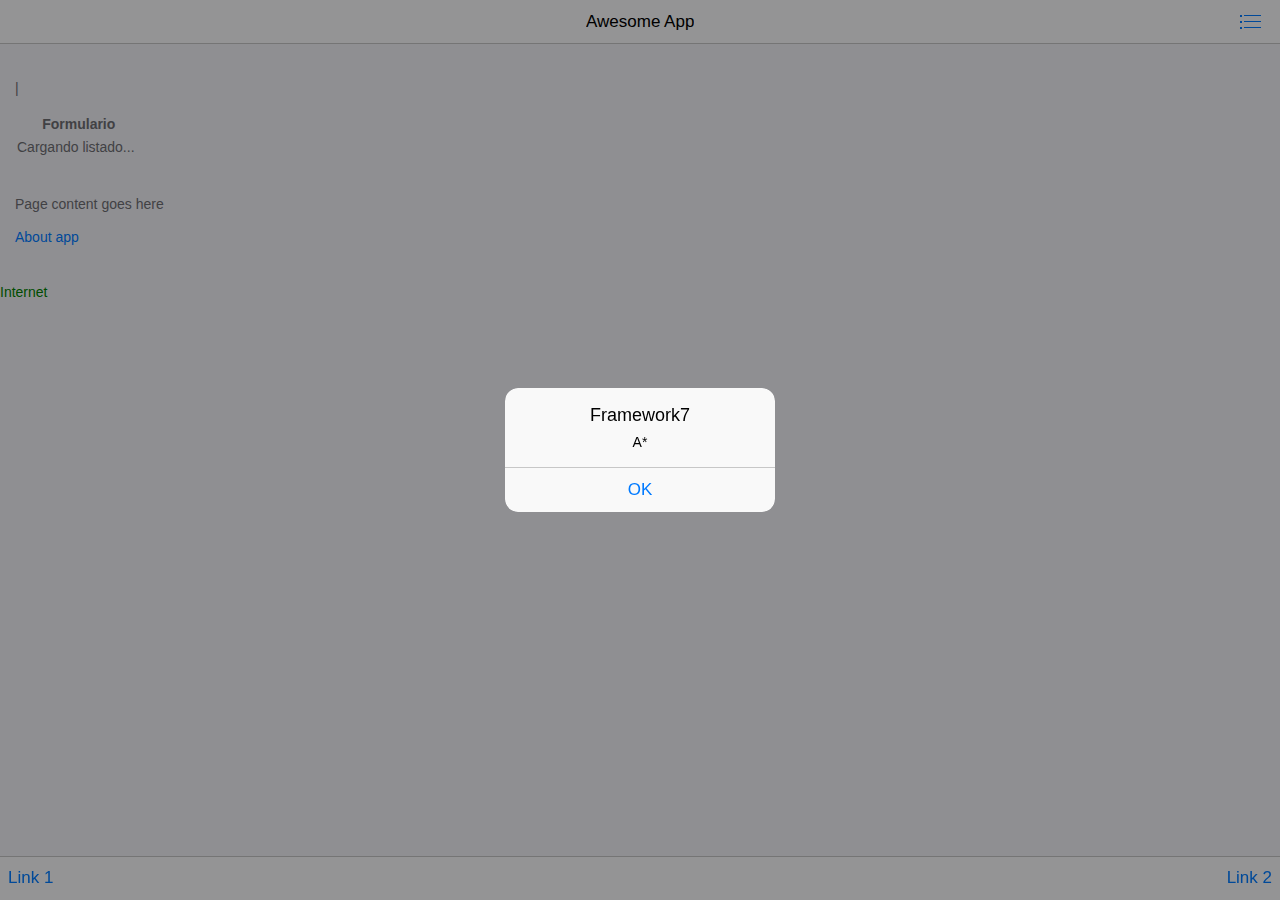
==== commit bc4f6c9a: "correccion" ====
--- a/index.html
+++ b/index.html
@@ -115,6 +115,7 @@
                             <!-- Link to another page -->
                             <a href="about.html">About app</a>
                         </div>
+                        <span class="internet">Internet</span>
                     </div>
                 </div>
             </div>
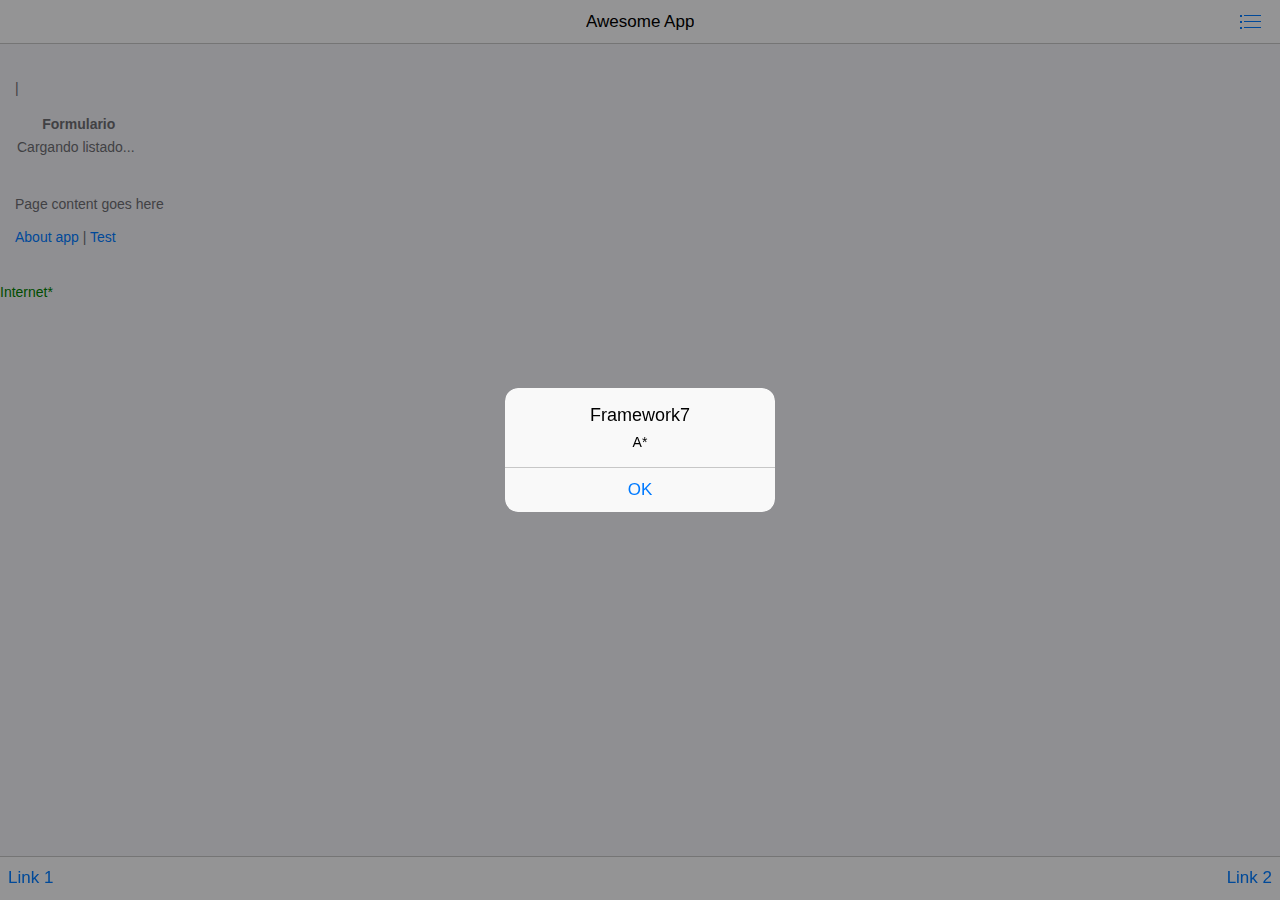
==== commit e6699eff: "otro" ====
--- a/index.html
+++ b/index.html
@@ -113,9 +113,9 @@
                         <div class="content-block">
                             <p>Page content goes here</p>
                             <!-- Link to another page -->
-                            <a href="about.html">About app</a>
+                            <a href="about.html">About app</a> | <a href="#" onClick="test()">Test</a>
                         </div>
-                        <span class="internet">Internet</span>
+                        <span class="internet">Internet*</span>
                     </div>
                 </div>
             </div>
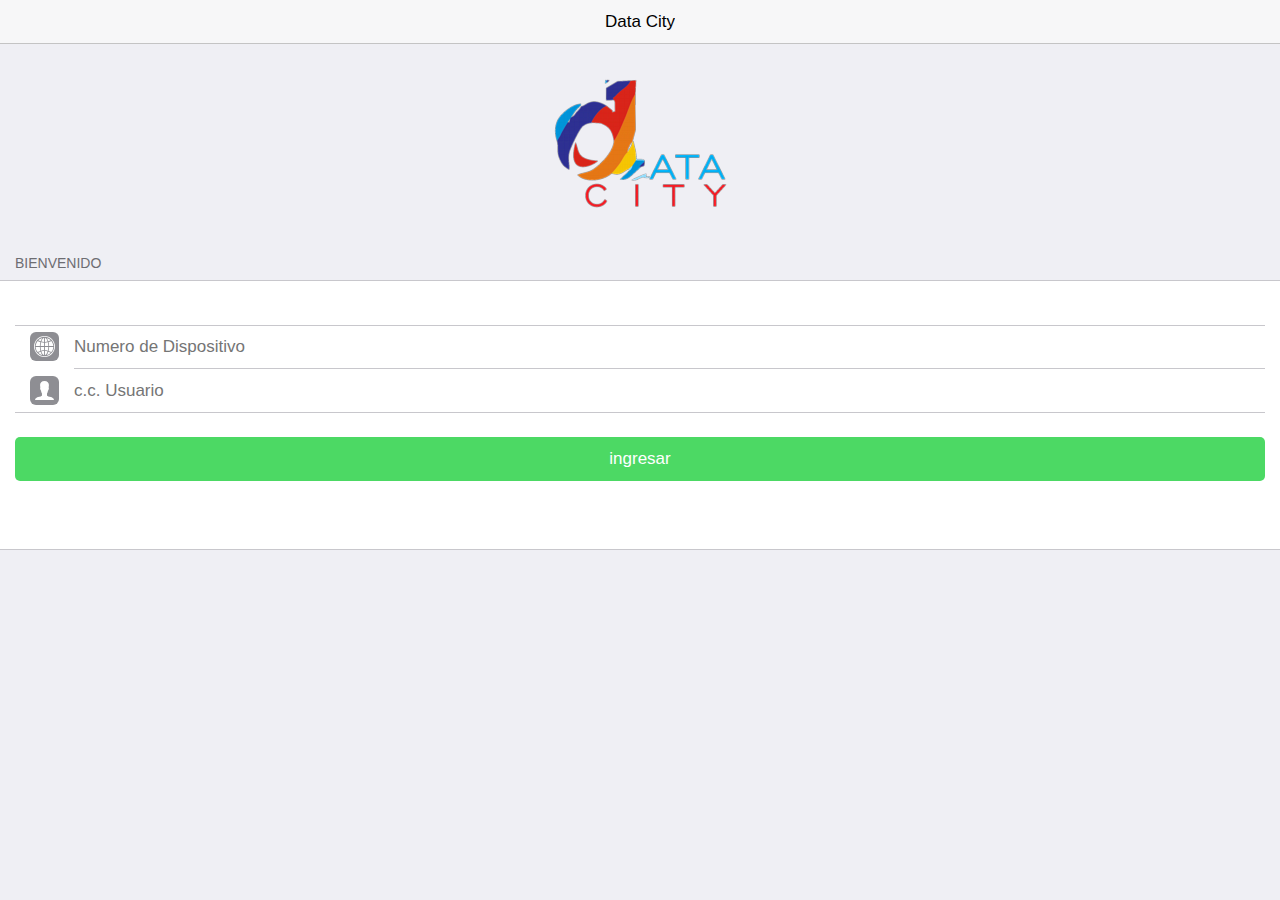
==== commit f501e8e5: "prueba" ====
--- a/index.html
+++ b/index.html
@@ -1,80 +1,169 @@
+
 <!DOCTYPE html>
 <html>
 <head>
-    <!--
-        Customize this policy to fit your own app's needs. For more guidance, see:
-            https://github.com/apache/cordova-plugin-whitelist/blob/master/README.md#content-security-policy
-        Some notes:
-            * gap: is required only on iOS (when using UIWebView) and is needed for JS->native communication
-            * https://ssl.gstatic.com is required only on Android and is needed for TalkBack to function properly
-            * Disables use of inline scripts in order to mitigate risk of XSS vulnerabilities. To change this:
-                * Enable inline JS: add 'unsafe-inline' to default-src
-        -->
-    <meta http-equiv="Content-Security-Policy" content="default-src 'self' data: gap: https://ssl.gstatic.com 'unsafe-eval'; style-src 'self' 'unsafe-inline'; media-src *">
-
-    <!-- Required meta tags-->
-    <meta charset="utf-8">
-    <meta name="viewport" content="width=device-width, initial-scale=1, maximum-scale=1, minimum-scale=1, user-scalable=no, minimal-ui">
-    <meta name="apple-mobile-web-app-capable" content="yes">
-    <meta name="apple-mobile-web-app-status-bar-style" content="black">
-    <meta name="format-detection" content="telephone=no">
-    <meta name="msapplication-tap-highlight" content="no">
-
-    <!-- Your app title -->
-    <title>My App</title>
-
-    <!-- This template defaults to the iOS CSS theme. To support both iOS and material design themes, see the Framework7 Tutorial at the link below:
-        http://www.idangero.us/framework7/tutorials/maintain-both-ios-and-material-themes-in-single-app.html
+<meta charset="utf-8">
+<meta name="viewport" content="width=device-width, initial-scale=1, maximum-scale=1, minimum-scale=1, user-scalable=no, minimal-ui">
+<meta name="apple-mobile-web-app-capable" content="yes">
+<meta name="apple-mobile-web-app-status-bar-style" content="black">
+<title>DataCity</title>
+
+
+<link rel="stylesheet" href="lib/framework7/css/framework7.ios.min.css">
+<link rel="stylesheet" href="lib/framework7/css/framework7.ios.colors.min.css">
+
+<link rel="stylesheet" href="css/app.css">
+<link rel="stylesheet" href="css/font-awesome-4.3.0/css/font-awesome.min.css">
+</head>
+<body>
+<input type="hidden" id="ingreso_abierto" value="no">
+<div class="statusbar-overlay"></div>
+
+<div class="panel-overlay"></div>
+
+
+<!-- panel izq menu-->
+<div class="panel panel-left panel-reveal">
+<div class="content-block">
+
+	<p>
+	<img src="imagenes/logDataCity90.png" width="90" height="70">
+	</p>
+		<!--
+     <p><a href="#programacion" id="boton_programacion"  class="tab-link close-panel"><h4><i class="fa fa-thumbs-o-up"></i> Mi Programación</h4></a></p>
      -->
-
-    <link rel="stylesheet" href="lib/framework7/css/framework7.ios.min.css">
-    <link rel="stylesheet" href="lib/framework7/css/framework7.ios.colors.min.css">
-
-    <link rel="stylesheet" href="css/styles.css">
-</head>
-
-<body>
-    <!-- Status bar overlay for full screen mode (PhoneGap) -->
-    <div class="statusbar-overlay"></div>
-
-    <!-- Panels overlay-->
-    <div class="panel-overlay"></div>
-    <!-- Left panel with reveal effect-->
-    <div class="panel panel-left panel-reveal">
-        <div class="content-block">
-            <p>Left panel content goes here</p>
-        </div>
-    </div>
-
-    <!-- Views -->
-    <div class="views">
-        <!-- Your main view, should have "view-main" class -->
-        <div class="view view-main">
-            <!-- Top Navbar-->
-            <div class="navbar">
-                <div class="navbar-inner">
-                    <!-- We need cool sliding animation on title element, so we have additional "sliding" class -->
-                    <div class="center sliding">Awesome App</div>
-                    <div class="right">
-                        <!--
-                          Right link contains only icon - additional "icon-only" class
-                          Additional "open-panel" class tells app to open panel when we click on this link
-                        -->
-                        <a href="#" class="link icon-only open-panel"><i class="icon icon-bars"></i></a>
-                    </div>
-                </div>
-            </div>
-            <!-- Pages container, because we use fixed-through navbar and toolbar, it has additional appropriate classes-->
-            <div class="pages navbar-through toolbar-through">
-                <!-- Page, "data-page" contains page name -->
-                <div data-page="index" class="page">
-                    <!-- Scrollable page content -->
-                    
-                    
-                    <div class="page-content">
-                       
-                       
-                      
+      <p><a href="" id="boton-7" class="tab-link close-panel" onClick="cargar_listado_formularios();"><h4><i class="fa fa-download"></i> Descargar Formularios</h4></a></p>
+							<p><a href="#view-2" id="boton-2" class="tab-link close-panel"><h4><i class="fa fa-list"></i> Formularios</h4></a></p>
+                                                      
+							<p><a href="#view-4" id="boton-4"  class="tab-link close-panel"><h4><i class="fa fa-archive"></i> Encuestas Realizadas</h4></a></p>
+                           <p><a href="" id="boton-8"  class="tab-link close-panel" onClick="cargar_listado_programacion();"><h4><i class="fa fa-download"></i> Descargar Programación</h4></a></p>
+                            <p><a href="#view-6" id="boton-6"  class="tab-link close-panel" onClick="bd_listado_programacion('aeropuerto'); bd_listado_programacion('terminal')"><h4><i class="fa fa-calendar"></i> Programación Diaria</h4></a></p>
+
+                            <p><a href="" onClick="sincronizar();" class="tab-link close-panel"><h4><i class="fa fa-refresh"></i> Sincronización</h4></a></p>
+<p><a href="#view-7" id="boton-9" class="tab-link close-panel" data-view=".view-main"><h4><i class="fa fa-life-ring"></i> Ayuda</h4></a></p>
+                            <p><a href="#view-5" id="boton-5" class="tab-link close-panel" data-view=".view-main"><h4><i class="fa fa-info-circle"></i> Acerca de</h4></a></p>
+                            
+                            <p><a href="" onclick="salir();" class="tab-link close-panel"><h4><i class="fa fa-power-off"></i> Salir</h4></a></p>
+                            
+                            
+                            
+</div>
+</div>
+<!-- fin panel izq menu-->
+
+
+
+
+<!--Creamos el contenedor de vistas-->
+<div class="views tabs toolbar-through">
+
+
+
+<div id="view-1" class="view view-main tab active">
+
+<div class="navbar">
+<div class="navbar-inner">
+<div class="center sliding">Data City</div>
+</div>
+</div>
+
+<div class="pages navbar-through">
+
+
+<div data-page="index-1" class="page">
+
+<div class="page-content">
+<div align="center" id="zona_logo_home" style="margin-top: 30px;">
+                            <img src="imagenes/logDataCity180.png" width="180" height="140"> 
+                        </div>
+                        
+<div class="content-block-title">Bienvenido</div>
+<div class="content-block">
+<div class="content-block-inner">
+
+	<div class = "list-block">
+                        <ul>
+                          
+                          <li>
+                              <div class = "item-content">
+                                 <div class = "item-media"><i class = "icon icon-form-url"></i></div>
+                                 <div class = "item-inner">
+                                   <!--
+                                    <div class = "item-title label">Esta Estación</div>
+                                    -->
+                                    <div class = "item-input">
+                                       <input type = "number" id="estacion" placeholder = "Numero de Dispositivo">
+										<div id="texto_estacion"></div>
+                                    </div>
+                                 </div>
+                              </div>
+                           </li>
+                           
+                           <li>
+                              <div class = "item-content">
+                                 <div class = "item-media"><i class = "icon icon-form-name"></i></div>
+                                 <div class = "item-inner">
+                                   <!--
+                                    <div class = "item-title label">Documento Usuario</div>
+                                    -->
+                                    <div class = "item-input">
+                                       <input type = "number" id="usuario" placeholder = "c.c. Usuario">
+                                    </div>
+                                 </div>
+                              </div>
+                           </li>
+                           
+                          
+                           
+							   </ul>
+							   <br>
+							   
+							   
+							   <!--
+							   <button type="button" id="boton_ingresar" class="button color-green" onclick="db_ingresar();">Ingresar*</button>
+							   -->
+							   <input id="submmit-register" type="submit" value="ingresar" class="button button-big button-fill color-green">
+							   
+							   <a href="#formularios" id="inicio" class="oculto">Ir a formularios</a><br>
+							   
+							</div>
+							
+							
+</div>
+</div>
+
+
+
+</div>
+
+
+
+</div>
+</div>
+
+<!--aqui va el footer -->
+	
+</div>
+
+
+
+
+<div id="view-2" class="view tab">
+
+<div class="navbar">
+<div class="navbar-inner">
+<div class="center sliding">Formularios</div>
+
+<div class="right">
+<a href="#" class="link icon-only open-panel"> <i class="icon icon-bars"></i></a>
+</div>
+</div>
+</div>
+
+
+<div class="pages navbar-through">
+<div data-page="index-2" class="page">
+<div class="page-content">
 <div class="content-block">
 
 	
@@ -107,36 +196,283 @@
                                   
   </p> 
   </div>
-
+</div>
+
+</div>
+
+</div>
+
+</div>
+
+
+
+
+
+<div id="view-3" class="view tab">
+
+<div class="navbar">
+<div class="navbar-inner">
+<div class="center sliding">Encuesta - <span id="zona_id_formulario"></span></div>
+<div class="right">
+<a href="#" class="link icon-only open-panel"> <i class="icon icon-bars"></i></a>
+</div>
+</div>
+</div>
+
+
+
+<div class="pages navbar-through">
+<div data-page="index-3" class="page">
+<div class="page-content">
+<div class="content-block-title" id="titulo_formulario"></div>
+<div class="content-block">
+
+                    <input type="hidden" name="formulario_cargado" id="formulario_cargado">
+                     <input type="hidden" name="encuesta_id" id="encuesta_id">
                        
-                       
-                        <div class="content-block">
-                            <p>Page content goes here</p>
-                            <!-- Link to another page -->
-                            <a href="about.html">About app</a> | <a href="#" onClick="test()">Test</a>
+                     <div id="zona_formulario" class="label-checkbox item-content"></div>
+                     <br><br>
+                        
+                     <input id="submit-encuesta" type="submit" value="Guardar Encuesta" class="button button-big button-fill color-green">
+                     
+                     <input type="hidden" id="planilla" value="">
+</div>
+</div>
+
+</div>
+
+</div>
+</div>
+
+
+
+
+<div id="view-4" class="view tab">
+<div class="navbar">
+<div class="navbar-inner">
+<div class="center sliding">Encuesta Realizadas</div>
+<div class="right">
+<a href="#" class="link icon-only open-panel"> <i class="icon icon-bars"></i></a>
+</div>
+</div>
+</div>
+
+<div class="pages navbar-through">
+<div data-page="index-4" class="page">
+<div class="page-content">
+
+<div class="content-block">
+
+<table class="tabla_listado">
+               
+                <thead>
+                    <tr class="titulo_tabla">
+                        <th></th>
+                        <th>Formulario N.</th>
+                        <th>Usuario</th>
+                        <th>Fecha</th>
+                        <th>Estado</th>
+                    </tr>
+                </thead>
+                <tbody id="elementsList_encuestas">
+                    <tr>
+                        <td colspan="5">cargando listado...</td>
+                    </tr>
+                </tbody>
+            </table>
+    
+	
+	</div></div></div></div>
+	
+	                
+</div>
+
+
+
+	
+	
+<div id="view-5" class="view tab">
+<div class="navbar">
+<div class="navbar-inner">
+<div class="center sliding">Data City <span class="version"></span></div>
+<div class="right">
+<a href="#" class="link icon-only open-panel"> <i class="icon icon-bars"></i></a>
+</div>
+</div>
+</div>
+
+<div class="pages navbar-through">
+<div data-page="index-5" class="page">
+<div class="page-content">
+
+
+   <div align="center" style="margin-top: 30px;">
+                            <img src="imagenes/logDataCity180.png">
                         </div>
-                        <span class="internet">Internet*</span>
-                    </div>
-                </div>
-            </div>
-            <!-- Bottom Toolbar-->
-            <div class="toolbar">
-                <div class="toolbar-inner">
-                    <!-- Toolbar links -->
-                    <a href="#" class="link">Link 1</a>
-                    <a href="#" class="link">Link 2</a>
-                </div>
-            </div>
-        </div>
-        
-        
-        
-        
-    </div>
-
-    <script type="text/javascript" src="cordova.js"></script>
+                        
+
+<div class="content-block">
+<div class="content-block-inner" align="center">
+ <strong>Versión de la Apliacción: <span class="version"></span></strong><br><br>
+  Todos los Derechos Reservados Bureau De Bogotá 2017<br>
+    
+	
+	</div></div>
+	</div></div>
+	</div>
+	                
+</div>
+
+
+
+
+<div id="view-6" class="view tab">
+
+<div class="navbar">
+<div class="navbar-inner">
+<div class="center sliding">Programación</div>
+
+<div class="right">
+<a href="#" class="link icon-only open-panel"> <i class="icon icon-bars"></i></a>
+</div>
+</div>
+</div>
+
+
+<div class="pages navbar-through">
+<div data-page="index-6" class="page">
+<div class="page-content">
+<div class="content-block">
+
+
+
+<p>
+						 
+	<div class="titulo_tabla">Programación Diaria para: <span class="usuario_doc"></span></div>                                        
+                                    
+                     <table cellpadding="2" cellspacing="0" class="tabla_listado">
+               
+                <thead>
+                   
+                </thead>
+                <tbody id="listado_programacion_aeropuerto">
+                    <tr>
+                        <td colspan="2">Cargando programacion aeropuerto...</td>
+                    </tr>
+                </tbody>
+            </table>
+                 <br><br>
+                                 <table cellpadding="2" cellspacing="0" class="tabla_listado">
+               
+                <thead>
+                   
+                </thead>
+                <tbody id="listado_programacion_terminal">
+                    <tr>
+                        <td colspan="2">Cargando programacion terminal...</td>
+                    </tr>
+                </tbody>
+            </table>
+                   
+                                  
+                    </p> 
+                    
+                    
+</div>
+
+</div>
+
+</div>
+
+
+
+</div>
+
+</div>
+
+
+
+<div id="view-7" class="view tab">
+
+<div class="navbar">
+<div class="navbar-inner">
+<div class="center sliding">Manual de Usuario</div>
+
+<div class="right">
+<a href="#" class="link icon-only open-panel"> <i class="icon icon-bars"></i></a>
+</div>
+</div>
+</div>
+
+
+<div class="pages navbar-through">
+<div data-page="index-7" class="page">
+<div class="page-content">
+<div class="content-block">
+
+
+
+<p class="zona_ayuda">
+	<p>Descargue el APK desde: <br>
+	<!--
+		<a href="https://build.phonegap.com/apps/2532700/install/X6rmJZZaVBB_psakHb5v" target="_blank">Descargar</a>
+		-->
+		<img src="imagenes/chart.png">
+		<br>
+<br>
+Cuando hay actualizaciones disponibles de la aplicación al iniciar se da la opción de actualizar o hacer un Update 
+</p>					 
+	<div class="titulo_ayuda"> <i class="fa fa-download"></i> Descargar Formularios</div>                                        
+	<p>Si existe conexión a internet, se descargan los formularios Vigentes en su última versión</p>
+   
+    <div class="titulo_ayuda"> <i class="fa fa-list"></i> Formularios</div>                                        
+	<p>Listado de los formularios vigentes. Al hacer click en uno de ellos se carga el formulario completo para hacer la encuesta</p>                                                             
+                                                                 
+     <div class="titulo_ayuda"> <i class="fa fa-archive"></i> Encuestas Realizadas</div>                                        
+	<p>Listado de las encuestas realizadas y guardadas en el dispositivo, incluyendo la hora qen que se realizaron</p> 
+    
+     <div class="titulo_ayuda"> <i class="fa fa-download"></i> Descargar Programación</div>                                        
+	<p>Si existe conexión a internet, se descarga la programación para realizar encuestas en Aeropuerto o terminal de transporte que correspondan a su usuario. </p>                                                            
+                                                                                                                            
+      <div class="titulo_ayuda"> <i class="fa fa-calendar"></i> Programación Diaria</div>                                        
+	<p>Listado con la MI programación para encuestas de Aeropuerto y/o Terminal de transporte si corresponde. Al hacer click en la planilla que se carga el formulario que corresponda para realizar esa encuesta.</p>                                                                                                                                                                                
+    <div class="titulo_ayuda"> <i class="fa fa-refresh"></i> Sincronización</div>                                        
+	<p>Si existe conexión a internet, se envian las encuestas realizadas al servidor principal para ser procesadas, se muestra en pantalla un aviso de cuantas encuestas se revisaron</p> 
+                                                                  
+    <div class="titulo_ayuda"> <i class="fa fa-power-off"></i> Salir</div>                                        
+	<p>Se cierra la sesión de usuario y el sistema vuelve a pedir el documento de identificación del usuario para ingresar.</p> 
+                                
+
+                  </p> 
+                    
+                    
+</div>
+
+</div>
+
+</div>
+
+
+
+</div>
+
+</div>
+
+
+<!--
+<div class="toolbar tabbar tabbar-labels" >
+<div class="toolbar-inner"><a href="#view-2" class="tab-link active"> <i class="fa fa-list"></i><span class="tabbar-label">formularios</span></a><a href="#view-3" class="tab-link" ><i class="fa fa-calendar"></i><span class="tabbar-label">Reporte</span></a><a href="" class="tab-link" onClick="sincronizar();"> <i class="fa fa-refresh"></i><span class="tabbar-label">Sincronizar</span></a><a href="" class="tab-link" onclick="salir();"> <i class="fa fa-power-off"></i><span class="tabbar-label">Salir</span></a></div>
+</div>
+
+-->
+</div>
+
+	
+
+<script type="text/javascript" src="cordova.js"></script>
+    
     <script type="text/javascript" src="lib/framework7/js/framework7.min.js"></script>
-    <script type="text/javascript" src="js/my-app.js"></script>
+      
+    <script type="text/javascript" src="js/app.js"></script>
 </body>
-
-</html>+</html>
--- a/css/app.css
+++ b/css/app.css
@@ -0,0 +1,97 @@
+/*
+i.tabbar-demo-icon-1{width:30px;height:30px;background-image:url("data:image/svg+xml;charset=utf-8,<svg xmlns='http://www.w3.org/2000/svg' viewBox='0 0 30 30' fill='%23929292'><g><circle cx='15.2' cy='8.8' r='1.5'/><polygon points='16.7,12.3 16.7,11.7 16.7,11.3 13.7,11.3 13.7,12.3 14.7,12.3 14.7,20.3 13.7,20.3 13.7,21.3 17.7,21.3 17.7,20.3 16.7,20.3'/><path d='M15.2,2.3C8.3,2.3,2.7,7.9,2.7,14.8s5.6,12.5,12.5,12.5c6.9,0,12.5-5.6,12.5-12.5S22.1,2.3,15.2,2.3z M15.2,26.3 c-6.3,0-11.5-5.2-11.5-11.5S8.8,3.3,15.2,3.3s11.5,5.2,11.5,11.5S21.5,26.3,15.2,26.3z'/></g></svg>");}
+.active i.tabbar-demo-icon-1{background-image:url("data:image/svg+xml;charset=utf-8,<svg xmlns='http://www.w3.org/2000/svg' x='0px' y='0px' viewBox='0 0 30 30' fill='%23007aff'><path d='M15,2.6C8.1,2.6,2.5,8.2,2.5,15.1C2.5,22,8.1,27.6,15,27.6S27.5,22,27.5,15.1C27.5,8.2,21.9,2.6,15,2.6z M15,7.6 c0.8,0,1.5,0.7,1.5,1.5c0,0.8-0.7,1.5-1.5,1.5c-0.8,0-1.5-0.7-1.5-1.5C13.5,8.3,14.2,7.6,15,7.6z M17.5,21.6h-4v-1h1v-8h-1v-1h3V12 v0.6v8h1V21.6z'/></svg>");}i.tabbar-demo-icon-2{width:25px;height:30px;background-image:url("data:image/svg+xml;charset=utf-8,<svg xmlns='http://www.w3.org/2000/svg' x='0px' y='0px' viewBox='0 0 25 17' fill='%23929292'><path d='M19.5,0h-14L0,6v11h25V6L19.5,0z M5.9,1h13.2l4.5,5H16c0,1.9-1.6,3.4-3.5,3.4C10.6,9.4,9,7.9,9,6H1.4L5.9,1z M24,16H1V7h7.1 c0.5,1.9,2.3,3.4,4.4,3.4s3.9-1.5,4.4-3.4H24V16z'/></svg>");}.active i.tabbar-demo-icon-2{background-image:url("data:image/svg+xml;charset=utf-8,<svg xmlns='http://www.w3.org/2000/svg' x='0px' y='0px' viewBox='0 0 25 17' fill='%23007aff'><path d='M19.5,0h-14L0,6v11h25V6L19.5,0z M5.9,1h13.2l4.5,5H16c0,1.9-1.6,3.4-3.5,3.4C10.6,9.4,9,7.9,9,6H1.3L5.9,1z'/></svg>");}i.tabbar-demo-icon-3{width:30px;height:30px;background-image:url("data:image/svg+xml;charset=utf-8,<svg xmlns='http://www.w3.org/2000/svg' x='0px' y='0px' viewBox='0 0 30 19' fill='%23929292'><path d='M16.8,1c3.7,0,6.8,3,6.8,6.8l0,0.1c0,0,0,0.1,0,0.1l0,1l1,0C27,9,29,11,29,13.5c0,2.5-2,4.5-4.5,4.5H6c-2.8,0-5-2.2-5-5 c0-2.1,1.4-4,3.4-4.7L5,8.1l0.1-0.6C5.3,6,6.5,5,8,5c0.4,0,0.9,0.1,1.3,0.3l0.9,0.5l0.4-0.9C11.8,2.5,14.2,1,16.8,1 M16.8,0 c-3.1,0-5.7,1.8-7,4.4C9.2,4.2,8.6,4,8,4C6,4,4.4,5.4,4.1,7.3C1.7,8.1,0,10.4,0,13c0,3.3,2.7,6,6,6h18.5v0c3,0,5.5-2.5,5.5-5.5 c0-3-2.5-5.5-5.5-5.5c0-0.1,0-0.2,0-0.2C24.5,3.5,21.1,0,16.8,0L16.8,0z'/></svg>");}.active i.tabbar-demo-icon-3{background-image:url("data:image/svg+xml;charset=utf-8,<svg xmlns='http://www.w3.org/2000/svg' x='0px' y='0px' viewBox='0 0 30 19' fill='%23007aff'><path d='M24.5,8c0-0.1,0-0.2,0-0.2C24.5,3.5,21,0,16.8,0c-3.1,0-5.7,1.8-7,4.4C9.2,4.2,8.6,4,8,4C6,4,4.4,5.4,4,7.3 C1.7,8.1,0,10.4,0,13c0,3.3,2.7,6,6,6h18.5v0c3,0,5.5-2.5,5.5-5.5C30,10.5,27.5,8,24.5,8z'/></svg>");}i.tabbar-demo-icon-4{width:25px;height:30px;background-image:url("data:image/svg+xml;charset=utf-8,<svg xmlns='http://www.w3.org/2000/svg' x='0px' y='0px' viewBox='0 0 25 19' fill='%23929292'><g><path d='M23,3h-4.1l-2.4-2.4c0,0,0,0,0,0l0,0C16.1,0.2,15.6,0,15,0h-5C9.5,0,8.9,0.3,8.6,0.6l0,0L6.2,3H2C0.9,3,0,3.9,0,5v12 c0,1.1,0.9,2,2,2h21c1.1,0,2-0.9,2-2V5C25,3.9,24.1,3,23,3z M24,17c0,0.6-0.4,1-1,1H2c-0.6,0-1-0.4-1-1V5c0-0.6,0.4-1,1-1h4.2h0.4 l0.3-0.3l1.2-1.2l0,0.1l1.1-1.2C9.5,1.1,9.8,1,10,1h5c0.3,0,0.5,0.1,0.7,0.3l2.4,2.4L18.4,4h0.4H23c0.6,0,1,0.4,1,1V17z'/><path d='M12.5,4C8.9,4,6,6.9,6,10.5c0,3.6,2.9,6.5,6.5,6.5c3.6,0,6.5-2.9,6.5-6.5C19,6.9,16.1,4,12.5,4z M12.5,16 c-3,0-5.5-2.5-5.5-5.5C7,7.5,9.5,5,12.5,5S18,7.5,18,10.5C18,13.5,15.5,16,12.5,16z'/><path d='M12.5,6C10,6,8,8,8,10.5C8,13,10,15,12.5,15s4.5-2,4.5-4.5C17,8,15,6,12.5,6z M12.5,14C10.6,14,9,12.4,9,10.5 C9,8.6,10.6,7,12.5,7S16,8.6,16,10.5C16,12.4,14.4,14,12.5,14z'/></g></svg>");}.active i.tabbar-demo-icon-4{background-image:url("data:image/svg+xml;charset=utf-8,<svg xmlns='http://www.w3.org/2000/svg' x='0px' y='0px' viewBox='0 0 25 19' fill='%23007aff'><g><path d='M23,3h-4.1l-2.4-2.4c0,0,0,0,0,0l0,0C16.1,0.2,15.6,0,15.1,0h-5C9.5,0,9,0.3,8.6,0.6l0,0L6.2,3H2C0.9,3,0,3.9,0,5v12 c0,1.1,0.9,2,2,2h21c1.1,0,2-0.9,2-2V5C25,3.9,24.1,3,23,3z M12.5,16c-3,0-5.5-2.5-5.5-5.5C7,7.5,9.5,5,12.5,5c3,0,5.5,2.5,5.5,5.5 C18,13.5,15.5,16,12.5,16z'/><circle cx='12.5' cy='10.5' r='4.5'/></g></svg>");}
+*/
+i.tabbar-demo-icon-1{width:30px;
+	height:30px; color: #333;
+	}
+.active i.tabbar-demo-icon-1{
+	color: blue;
+	}
+i.tabbar-demo-icon-2{
+	width:25px;
+	height:30px;
+	color: #333;}
+.active i.tabbar-demo-icon-2{
+	color: blue; }
+i.tabbar-demo-icon-3{
+	width:30px;
+	height:30px;color: #333;
+	}
+.active i.tabbar-demo-icon-3{
+	color: blue; 
+}
+i.tabbar-demo-icon-4{
+	width:25px;
+	height:30px;
+	color:#333;
+	}
+.active i.tabbar-demo-icon-4{
+	color: blue; 
+}
+
+
+
+body{font-family:'Arial'; font-size: 18px;}
+.tabla_listado{border: solid 1px #333; width: 100%; font-size: 18px;}
+.tabla_listado td{border-bottom: dotted 1px #333; border-right: dotted 1px #333; margin: 0px; padding: 3px;}
+.tabla_listado th{background: #333; color: #fff; margin: 0px; padding: 3px; white-space: nowrap}
+#zona_id_formulario{font-weight: bold}
+#zona_formulario{font-size: 20px;}
+
+.linea_pregunta{background-color: #ccc; font-size: 20px; font-weight: bold; margin-bottom: 5px; margin-top: 5px; }
+.numero_pregunta{background-color: #f00; color: #fff; padding-left: 8px; padding-right: 8px;}
+#pagina_encuesta input[type=text]{background: #ccc; border: solid 1px #000; margin-bottom: 8px; width: 80%;}
+#pagina_encuesta input[type=radio]{height: 20px;}
+.subpreguntas{display: none}
+.presentacion, .gracias{background-color:cornsilk; font-size: 18px; padding: 8px;}
+.seccion{background-color: orange; font-size: 18px; text-align: center; font-weight: bold; color: #fff;}
+.oculto{display: none}
+
+
+
+
+input[type="checkbox"]  {
+	/*
+    width: 25px;
+    height: 25px;
+	*/
+    /*background-color: aqua;
+	border: solid 1px #999;*/
+ -ms-transform: scale(2); /* IE */
+  -moz-transform: scale(2); /* FF */
+  -webkit-transform: scale(2); /* Safari and Chrome */
+  -o-transform: scale(2); /* Opera */
+	
+    -webkit-border-radius: 8px;
+    -moz-border-radius: 8px;
+    border-radius: 8px; margin: 0px; padding: 0px;
+}
+
+input[type="radio"]  {
+    
+    /*
+	width: 40px;
+	height: 25px;*/
+    /*background-color:aqua;
+	border: solid 1px #999;*/
+
+    
+}
+
+.linea_respuesta{margin-bottom: 5px;}
+
+input[type="text"], input[type="number"], select {
+    width: 95%; /*max-width: 400px;*/ height: 30px; 
+    background: #fff;
+	border: solid 2px #999; font-size: 20px;
+
+    -webkit-border-radius: 8px;
+    -moz-border-radius: 8px;
+    border-radius: 8px; margin: 4px; padding: 0px; margin-bottom: 5px;
+}
+
+.panel-left{background: rgba(205,205,205,1.00) ; border-left: dotted 1px #333;}
+
+.zona_ayuda p{ padding-left: 20px; text-align: justify}
+.titulo_ayuda{background: #666; color: white; padding: 3px;}
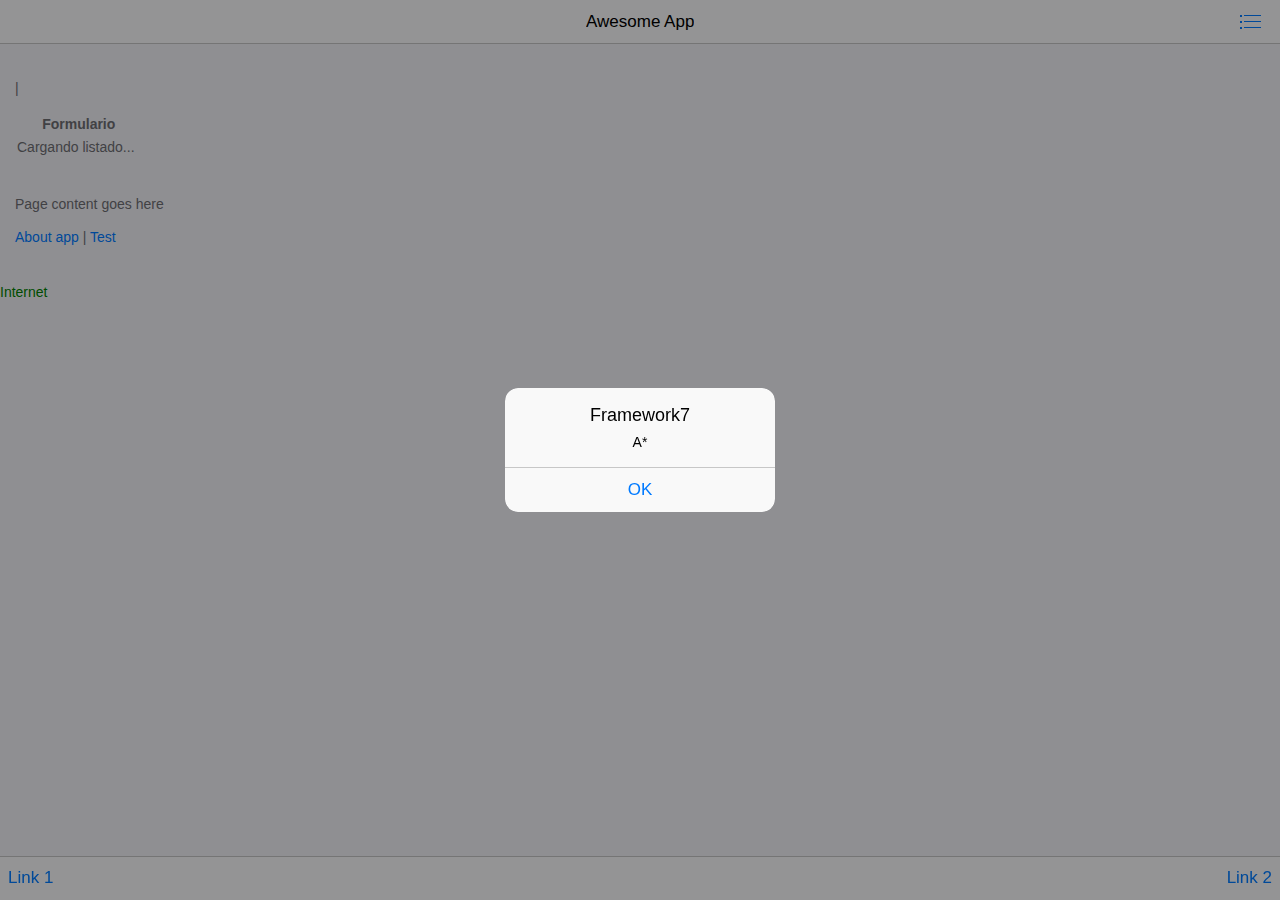
==== commit 0602042b: "prueba" ====
--- a/index.html
+++ b/index.html
@@ -1,169 +1,80 @@
-
 <!DOCTYPE html>
 <html>
 <head>
-<meta charset="utf-8">
-<meta name="viewport" content="width=device-width, initial-scale=1, maximum-scale=1, minimum-scale=1, user-scalable=no, minimal-ui">
-<meta name="apple-mobile-web-app-capable" content="yes">
-<meta name="apple-mobile-web-app-status-bar-style" content="black">
-<title>DataCity</title>
+    <!--
+        Customize this policy to fit your own app's needs. For more guidance, see:
+            https://github.com/apache/cordova-plugin-whitelist/blob/master/README.md#content-security-policy
+        Some notes:
+            * gap: is required only on iOS (when using UIWebView) and is needed for JS->native communication
+            * https://ssl.gstatic.com is required only on Android and is needed for TalkBack to function properly
+            * Disables use of inline scripts in order to mitigate risk of XSS vulnerabilities. To change this:
+                * Enable inline JS: add 'unsafe-inline' to default-src
+        -->
+    <meta http-equiv="Content-Security-Policy" content="default-src 'self' data: gap: https://ssl.gstatic.com 'unsafe-eval'; style-src 'self' 'unsafe-inline'; media-src *">
 
+    <!-- Required meta tags-->
+    <meta charset="utf-8">
+    <meta name="viewport" content="width=device-width, initial-scale=1, maximum-scale=1, minimum-scale=1, user-scalable=no, minimal-ui">
+    <meta name="apple-mobile-web-app-capable" content="yes">
+    <meta name="apple-mobile-web-app-status-bar-style" content="black">
+    <meta name="format-detection" content="telephone=no">
+    <meta name="msapplication-tap-highlight" content="no">
 
-<link rel="stylesheet" href="lib/framework7/css/framework7.ios.min.css">
-<link rel="stylesheet" href="lib/framework7/css/framework7.ios.colors.min.css">
+    <!-- Your app title -->
+    <title>My App</title>
 
-<link rel="stylesheet" href="css/app.css">
-<link rel="stylesheet" href="css/font-awesome-4.3.0/css/font-awesome.min.css">
+    <!-- This template defaults to the iOS CSS theme. To support both iOS and material design themes, see the Framework7 Tutorial at the link below:
+        http://www.idangero.us/framework7/tutorials/maintain-both-ios-and-material-themes-in-single-app.html
+     -->
+
+    <link rel="stylesheet" href="lib/framework7/css/framework7.ios.min.css">
+    <link rel="stylesheet" href="lib/framework7/css/framework7.ios.colors.min.css">
+
+    <link rel="stylesheet" href="css/styles.css">
 </head>
+
 <body>
-<input type="hidden" id="ingreso_abierto" value="no">
-<div class="statusbar-overlay"></div>
+    <!-- Status bar overlay for full screen mode (PhoneGap) -->
+    <div class="statusbar-overlay"></div>
 
-<div class="panel-overlay"></div>
+    <!-- Panels overlay-->
+    <div class="panel-overlay"></div>
+    <!-- Left panel with reveal effect-->
+    <div class="panel panel-left panel-reveal">
+        <div class="content-block">
+            <p>Left panel content goes here</p>
+        </div>
+    </div>
 
-
-<!-- panel izq menu-->
-<div class="panel panel-left panel-reveal">
-<div class="content-block">
-
-	<p>
-	<img src="imagenes/logDataCity90.png" width="90" height="70">
-	</p>
-		<!--
-     <p><a href="#programacion" id="boton_programacion"  class="tab-link close-panel"><h4><i class="fa fa-thumbs-o-up"></i> Mi Programación</h4></a></p>
-     -->
-      <p><a href="" id="boton-7" class="tab-link close-panel" onClick="cargar_listado_formularios();"><h4><i class="fa fa-download"></i> Descargar Formularios</h4></a></p>
-							<p><a href="#view-2" id="boton-2" class="tab-link close-panel"><h4><i class="fa fa-list"></i> Formularios</h4></a></p>
-                                                      
-							<p><a href="#view-4" id="boton-4"  class="tab-link close-panel"><h4><i class="fa fa-archive"></i> Encuestas Realizadas</h4></a></p>
-                           <p><a href="" id="boton-8"  class="tab-link close-panel" onClick="cargar_listado_programacion();"><h4><i class="fa fa-download"></i> Descargar Programación</h4></a></p>
-                            <p><a href="#view-6" id="boton-6"  class="tab-link close-panel" onClick="bd_listado_programacion('aeropuerto'); bd_listado_programacion('terminal')"><h4><i class="fa fa-calendar"></i> Programación Diaria</h4></a></p>
-
-                            <p><a href="" onClick="sincronizar();" class="tab-link close-panel"><h4><i class="fa fa-refresh"></i> Sincronización</h4></a></p>
-<p><a href="#view-7" id="boton-9" class="tab-link close-panel" data-view=".view-main"><h4><i class="fa fa-life-ring"></i> Ayuda</h4></a></p>
-                            <p><a href="#view-5" id="boton-5" class="tab-link close-panel" data-view=".view-main"><h4><i class="fa fa-info-circle"></i> Acerca de</h4></a></p>
-                            
-                            <p><a href="" onclick="salir();" class="tab-link close-panel"><h4><i class="fa fa-power-off"></i> Salir</h4></a></p>
-                            
-                            
-                            
-</div>
-</div>
-<!-- fin panel izq menu-->
-
-
-
-
-<!--Creamos el contenedor de vistas-->
-<div class="views tabs toolbar-through">
-
-
-
-<div id="view-1" class="view view-main tab active">
-
-<div class="navbar">
-<div class="navbar-inner">
-<div class="center sliding">Data City</div>
-</div>
-</div>
-
-<div class="pages navbar-through">
-
-
-<div data-page="index-1" class="page">
-
-<div class="page-content">
-<div align="center" id="zona_logo_home" style="margin-top: 30px;">
-                            <img src="imagenes/logDataCity180.png" width="180" height="140"> 
-                        </div>
-                        
-<div class="content-block-title">Bienvenido</div>
-<div class="content-block">
-<div class="content-block-inner">
-
-	<div class = "list-block">
-                        <ul>
-                          
-                          <li>
-                              <div class = "item-content">
-                                 <div class = "item-media"><i class = "icon icon-form-url"></i></div>
-                                 <div class = "item-inner">
-                                   <!--
-                                    <div class = "item-title label">Esta Estación</div>
-                                    -->
-                                    <div class = "item-input">
-                                       <input type = "number" id="estacion" placeholder = "Numero de Dispositivo">
-										<div id="texto_estacion"></div>
-                                    </div>
-                                 </div>
-                              </div>
-                           </li>
-                           
-                           <li>
-                              <div class = "item-content">
-                                 <div class = "item-media"><i class = "icon icon-form-name"></i></div>
-                                 <div class = "item-inner">
-                                   <!--
-                                    <div class = "item-title label">Documento Usuario</div>
-                                    -->
-                                    <div class = "item-input">
-                                       <input type = "number" id="usuario" placeholder = "c.c. Usuario">
-                                    </div>
-                                 </div>
-                              </div>
-                           </li>
-                           
-                          
-                           
-							   </ul>
-							   <br>
-							   
-							   
-							   <!--
-							   <button type="button" id="boton_ingresar" class="button color-green" onclick="db_ingresar();">Ingresar*</button>
-							   -->
-							   <input id="submmit-register" type="submit" value="ingresar" class="button button-big button-fill color-green">
-							   
-							   <a href="#formularios" id="inicio" class="oculto">Ir a formularios</a><br>
-							   
-							</div>
-							
-							
-</div>
-</div>
-
-
-
-</div>
-
-
-
-</div>
-</div>
-
-<!--aqui va el footer -->
-	
-</div>
-
-
-
-
-<div id="view-2" class="view tab">
-
-<div class="navbar">
-<div class="navbar-inner">
-<div class="center sliding">Formularios</div>
-
-<div class="right">
-<a href="#" class="link icon-only open-panel"> <i class="icon icon-bars"></i></a>
-</div>
-</div>
-</div>
-
-
-<div class="pages navbar-through">
-<div data-page="index-2" class="page">
-<div class="page-content">
+    <!-- Views -->
+    <div class="views">
+        <!-- Your main view, should have "view-main" class -->
+        <div class="view view-main">
+            <!-- Top Navbar-->
+            <div class="navbar">
+                <div class="navbar-inner">
+                    <!-- We need cool sliding animation on title element, so we have additional "sliding" class -->
+                    <div class="center sliding">Awesome App</div>
+                    <div class="right">
+                        <!--
+                          Right link contains only icon - additional "icon-only" class
+                          Additional "open-panel" class tells app to open panel when we click on this link
+                        -->
+                        <a href="#" class="link icon-only open-panel"><i class="icon icon-bars"></i></a>
+                    </div>
+                </div>
+            </div>
+            <!-- Pages container, because we use fixed-through navbar and toolbar, it has additional appropriate classes-->
+            <div class="pages navbar-through toolbar-through">
+                <!-- Page, "data-page" contains page name -->
+                <div data-page="index" class="page">
+                    <!-- Scrollable page content -->
+                    
+                    
+                    <div class="page-content">
+                       
+                       
+                      
 <div class="content-block">
 
 	
@@ -196,283 +107,38 @@
                                   
   </p> 
   </div>
-</div>
 
-</div>
+                       
+                       
+                        <div class="content-block">
+                            <p>Page content goes here</p>
+                            <!-- Link to another page -->
+                            <a href="about.html">About app</a> | <a href="#" onClick="test()">Test</a>
+                        </div>
+                        <span class="internet">Internet</span>
+                    </div>
+                </div>
+            </div>
+            <!-- Bottom Toolbar-->
+            <div class="toolbar">
+                <div class="toolbar-inner">
+                    <!-- Toolbar links -->
+                    <a href="#" class="link">Link 1</a>
+                    <a href="#" class="link">Link 2</a>
+                </div>
+            </div>
+        </div>
+        
+        
+        
+        
+    </div>
 
-</div>
+   
+   <script src="js/jquery-1.11.0.min.js"></script>
+    <script type="text/javascript" src="cordova.js"></script>
+    <script type="text/javascript" src="lib/framework7/js/framework7.min.js"></script>
+    <script type="text/javascript" src="js/my-app.js"></script>
+</body>
 
-</div>
-
-
-
-
-
-<div id="view-3" class="view tab">
-
-<div class="navbar">
-<div class="navbar-inner">
-<div class="center sliding">Encuesta - <span id="zona_id_formulario"></span></div>
-<div class="right">
-<a href="#" class="link icon-only open-panel"> <i class="icon icon-bars"></i></a>
-</div>
-</div>
-</div>
-
-
-
-<div class="pages navbar-through">
-<div data-page="index-3" class="page">
-<div class="page-content">
-<div class="content-block-title" id="titulo_formulario"></div>
-<div class="content-block">
-
-                    <input type="hidden" name="formulario_cargado" id="formulario_cargado">
-                     <input type="hidden" name="encuesta_id" id="encuesta_id">
-                       
-                     <div id="zona_formulario" class="label-checkbox item-content"></div>
-                     <br><br>
-                        
-                     <input id="submit-encuesta" type="submit" value="Guardar Encuesta" class="button button-big button-fill color-green">
-                     
-                     <input type="hidden" id="planilla" value="">
-</div>
-</div>
-
-</div>
-
-</div>
-</div>
-
-
-
-
-<div id="view-4" class="view tab">
-<div class="navbar">
-<div class="navbar-inner">
-<div class="center sliding">Encuesta Realizadas</div>
-<div class="right">
-<a href="#" class="link icon-only open-panel"> <i class="icon icon-bars"></i></a>
-</div>
-</div>
-</div>
-
-<div class="pages navbar-through">
-<div data-page="index-4" class="page">
-<div class="page-content">
-
-<div class="content-block">
-
-<table class="tabla_listado">
-               
-                <thead>
-                    <tr class="titulo_tabla">
-                        <th></th>
-                        <th>Formulario N.</th>
-                        <th>Usuario</th>
-                        <th>Fecha</th>
-                        <th>Estado</th>
-                    </tr>
-                </thead>
-                <tbody id="elementsList_encuestas">
-                    <tr>
-                        <td colspan="5">cargando listado...</td>
-                    </tr>
-                </tbody>
-            </table>
-    
-	
-	</div></div></div></div>
-	
-	                
-</div>
-
-
-
-	
-	
-<div id="view-5" class="view tab">
-<div class="navbar">
-<div class="navbar-inner">
-<div class="center sliding">Data City <span class="version"></span></div>
-<div class="right">
-<a href="#" class="link icon-only open-panel"> <i class="icon icon-bars"></i></a>
-</div>
-</div>
-</div>
-
-<div class="pages navbar-through">
-<div data-page="index-5" class="page">
-<div class="page-content">
-
-
-   <div align="center" style="margin-top: 30px;">
-                            <img src="imagenes/logDataCity180.png">
-                        </div>
-                        
-
-<div class="content-block">
-<div class="content-block-inner" align="center">
- <strong>Versión de la Apliacción: <span class="version"></span></strong><br><br>
-  Todos los Derechos Reservados Bureau De Bogotá 2017<br>
-    
-	
-	</div></div>
-	</div></div>
-	</div>
-	                
-</div>
-
-
-
-
-<div id="view-6" class="view tab">
-
-<div class="navbar">
-<div class="navbar-inner">
-<div class="center sliding">Programación</div>
-
-<div class="right">
-<a href="#" class="link icon-only open-panel"> <i class="icon icon-bars"></i></a>
-</div>
-</div>
-</div>
-
-
-<div class="pages navbar-through">
-<div data-page="index-6" class="page">
-<div class="page-content">
-<div class="content-block">
-
-
-
-<p>
-						 
-	<div class="titulo_tabla">Programación Diaria para: <span class="usuario_doc"></span></div>                                        
-                                    
-                     <table cellpadding="2" cellspacing="0" class="tabla_listado">
-               
-                <thead>
-                   
-                </thead>
-                <tbody id="listado_programacion_aeropuerto">
-                    <tr>
-                        <td colspan="2">Cargando programacion aeropuerto...</td>
-                    </tr>
-                </tbody>
-            </table>
-                 <br><br>
-                                 <table cellpadding="2" cellspacing="0" class="tabla_listado">
-               
-                <thead>
-                   
-                </thead>
-                <tbody id="listado_programacion_terminal">
-                    <tr>
-                        <td colspan="2">Cargando programacion terminal...</td>
-                    </tr>
-                </tbody>
-            </table>
-                   
-                                  
-                    </p> 
-                    
-                    
-</div>
-
-</div>
-
-</div>
-
-
-
-</div>
-
-</div>
-
-
-
-<div id="view-7" class="view tab">
-
-<div class="navbar">
-<div class="navbar-inner">
-<div class="center sliding">Manual de Usuario</div>
-
-<div class="right">
-<a href="#" class="link icon-only open-panel"> <i class="icon icon-bars"></i></a>
-</div>
-</div>
-</div>
-
-
-<div class="pages navbar-through">
-<div data-page="index-7" class="page">
-<div class="page-content">
-<div class="content-block">
-
-
-
-<p class="zona_ayuda">
-	<p>Descargue el APK desde: <br>
-	<!--
-		<a href="https://build.phonegap.com/apps/2532700/install/X6rmJZZaVBB_psakHb5v" target="_blank">Descargar</a>
-		-->
-		<img src="imagenes/chart.png">
-		<br>
-<br>
-Cuando hay actualizaciones disponibles de la aplicación al iniciar se da la opción de actualizar o hacer un Update 
-</p>					 
-	<div class="titulo_ayuda"> <i class="fa fa-download"></i> Descargar Formularios</div>                                        
-	<p>Si existe conexión a internet, se descargan los formularios Vigentes en su última versión</p>
-   
-    <div class="titulo_ayuda"> <i class="fa fa-list"></i> Formularios</div>                                        
-	<p>Listado de los formularios vigentes. Al hacer click en uno de ellos se carga el formulario completo para hacer la encuesta</p>                                                             
-                                                                 
-     <div class="titulo_ayuda"> <i class="fa fa-archive"></i> Encuestas Realizadas</div>                                        
-	<p>Listado de las encuestas realizadas y guardadas en el dispositivo, incluyendo la hora qen que se realizaron</p> 
-    
-     <div class="titulo_ayuda"> <i class="fa fa-download"></i> Descargar Programación</div>                                        
-	<p>Si existe conexión a internet, se descarga la programación para realizar encuestas en Aeropuerto o terminal de transporte que correspondan a su usuario. </p>                                                            
-                                                                                                                            
-      <div class="titulo_ayuda"> <i class="fa fa-calendar"></i> Programación Diaria</div>                                        
-	<p>Listado con la MI programación para encuestas de Aeropuerto y/o Terminal de transporte si corresponde. Al hacer click en la planilla que se carga el formulario que corresponda para realizar esa encuesta.</p>                                                                                                                                                                                
-    <div class="titulo_ayuda"> <i class="fa fa-refresh"></i> Sincronización</div>                                        
-	<p>Si existe conexión a internet, se envian las encuestas realizadas al servidor principal para ser procesadas, se muestra en pantalla un aviso de cuantas encuestas se revisaron</p> 
-                                                                  
-    <div class="titulo_ayuda"> <i class="fa fa-power-off"></i> Salir</div>                                        
-	<p>Se cierra la sesión de usuario y el sistema vuelve a pedir el documento de identificación del usuario para ingresar.</p> 
-                                
-
-                  </p> 
-                    
-                    
-</div>
-
-</div>
-
-</div>
-
-
-
-</div>
-
-</div>
-
-
-<!--
-<div class="toolbar tabbar tabbar-labels" >
-<div class="toolbar-inner"><a href="#view-2" class="tab-link active"> <i class="fa fa-list"></i><span class="tabbar-label">formularios</span></a><a href="#view-3" class="tab-link" ><i class="fa fa-calendar"></i><span class="tabbar-label">Reporte</span></a><a href="" class="tab-link" onClick="sincronizar();"> <i class="fa fa-refresh"></i><span class="tabbar-label">Sincronizar</span></a><a href="" class="tab-link" onclick="salir();"> <i class="fa fa-power-off"></i><span class="tabbar-label">Salir</span></a></div>
-</div>
-
--->
-</div>
-
-	
-
-<script type="text/javascript" src="cordova.js"></script>
-    
-    <script type="text/javascript" src="lib/framework7/js/framework7.min.js"></script>
-      
-    <script type="text/javascript" src="js/app.js"></script>
-</body>
-</html>
+</html>--- a/css/styles.css
+++ b/css/styles.css
@@ -0,0 +1,15 @@
+/*
+   statusbar-overlay sets the background color for the overlay. Black text is the default when the statusbar plugin is not added. When the
+   statusbar plugin is added, it also adds default setting to make the content white via:
+
+       <preference name="StatusBarStyle" value="lightcontent"/>
+
+   Setting the background color to black will allow the default light content (white text/icons) to show on it. The statusbar plugin is included
+   in the config.xml file and will be added by the CLI when you build locally.
+
+   See https://github.com/apache/cordova-plugin-statusbar
+*/
+
+.statusbar-overlay {
+    background: #000000;
+}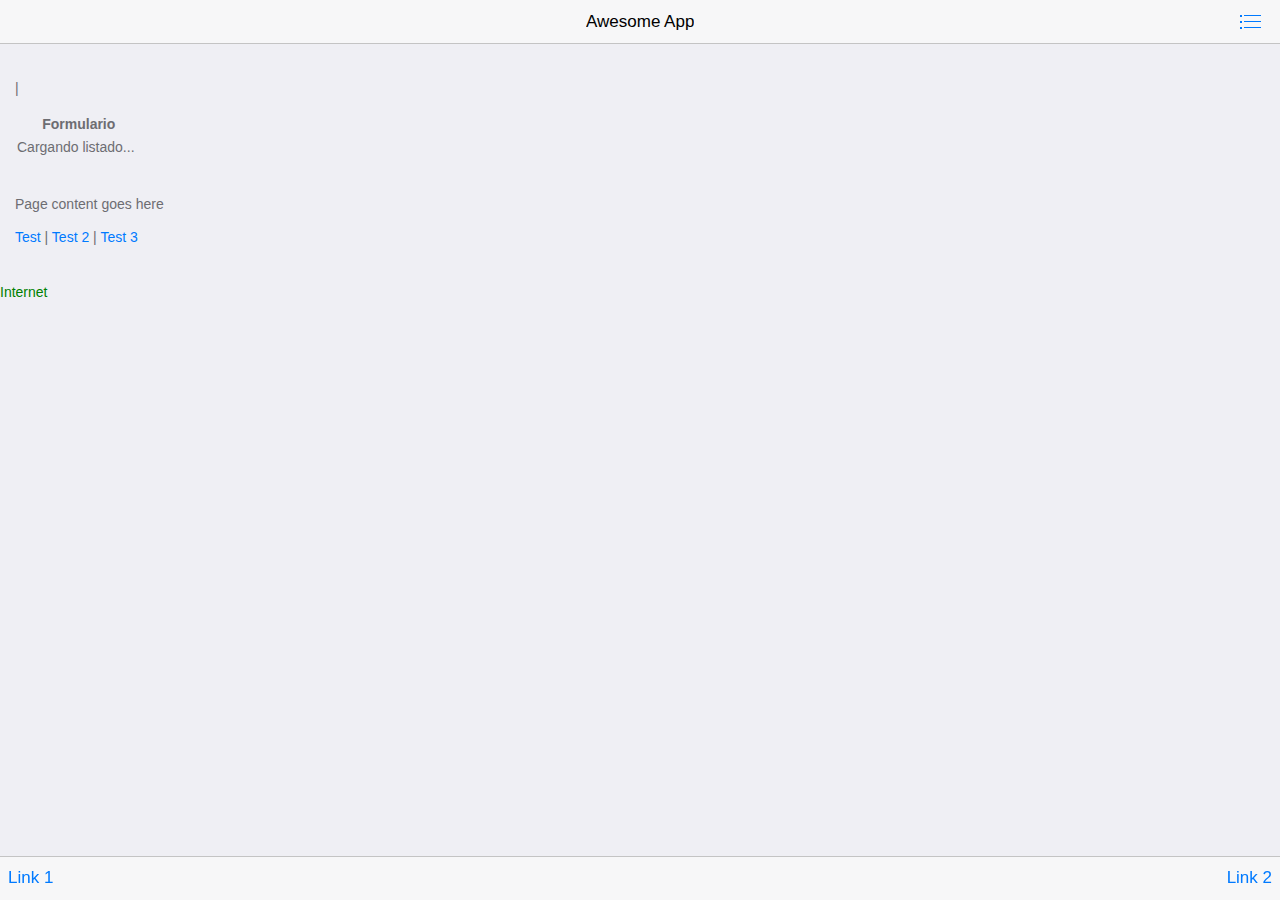
==== commit 2b0d6f03: "prueba" ====
--- a/index.html
+++ b/index.html
@@ -113,7 +113,7 @@
                         <div class="content-block">
                             <p>Page content goes here</p>
                             <!-- Link to another page -->
-                            <a href="about.html">About app</a> | <a href="#" onClick="test()">Test</a>
+                            <a href="#" onClick="test()">Test</a> | <a href="#" onClick="test2()">Test 2</a> | <a href="#" onClick="test3()">Test 3</a>
                         </div>
                         <span class="internet">Internet</span>
                     </div>
